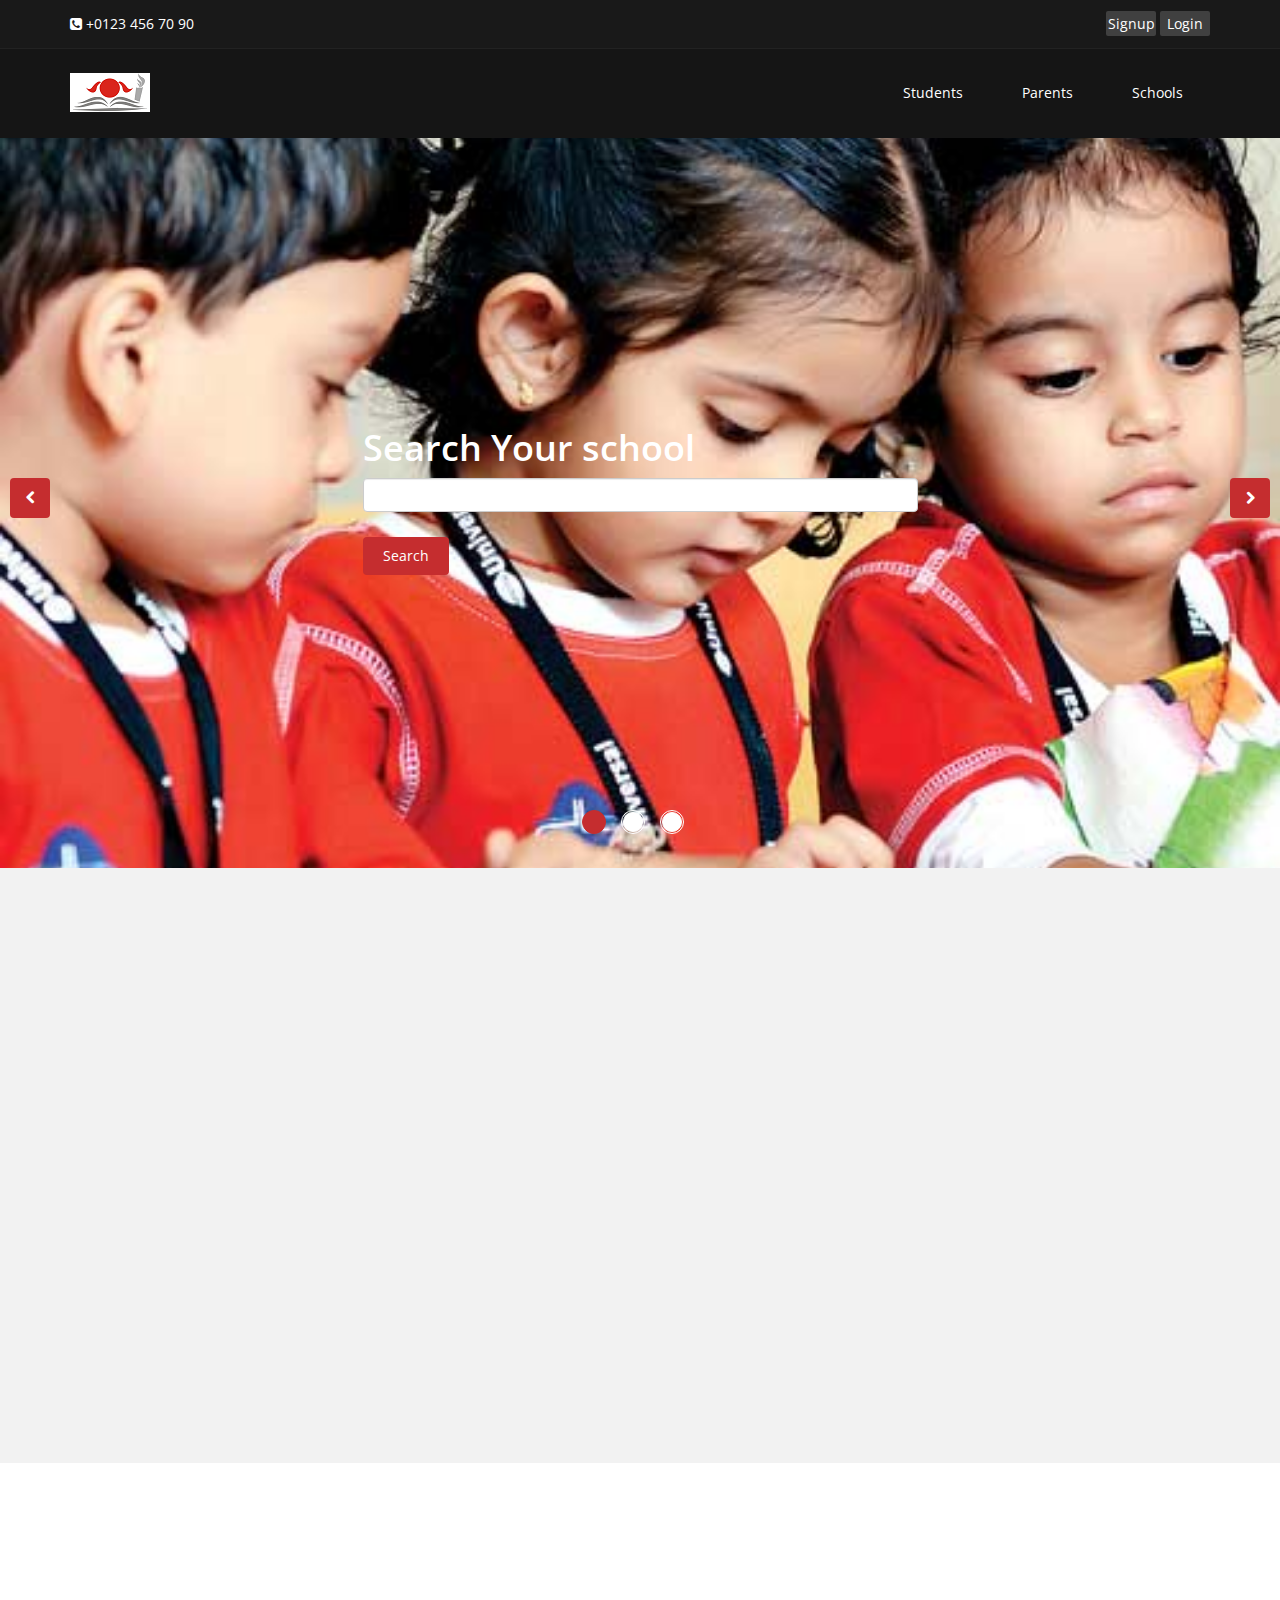
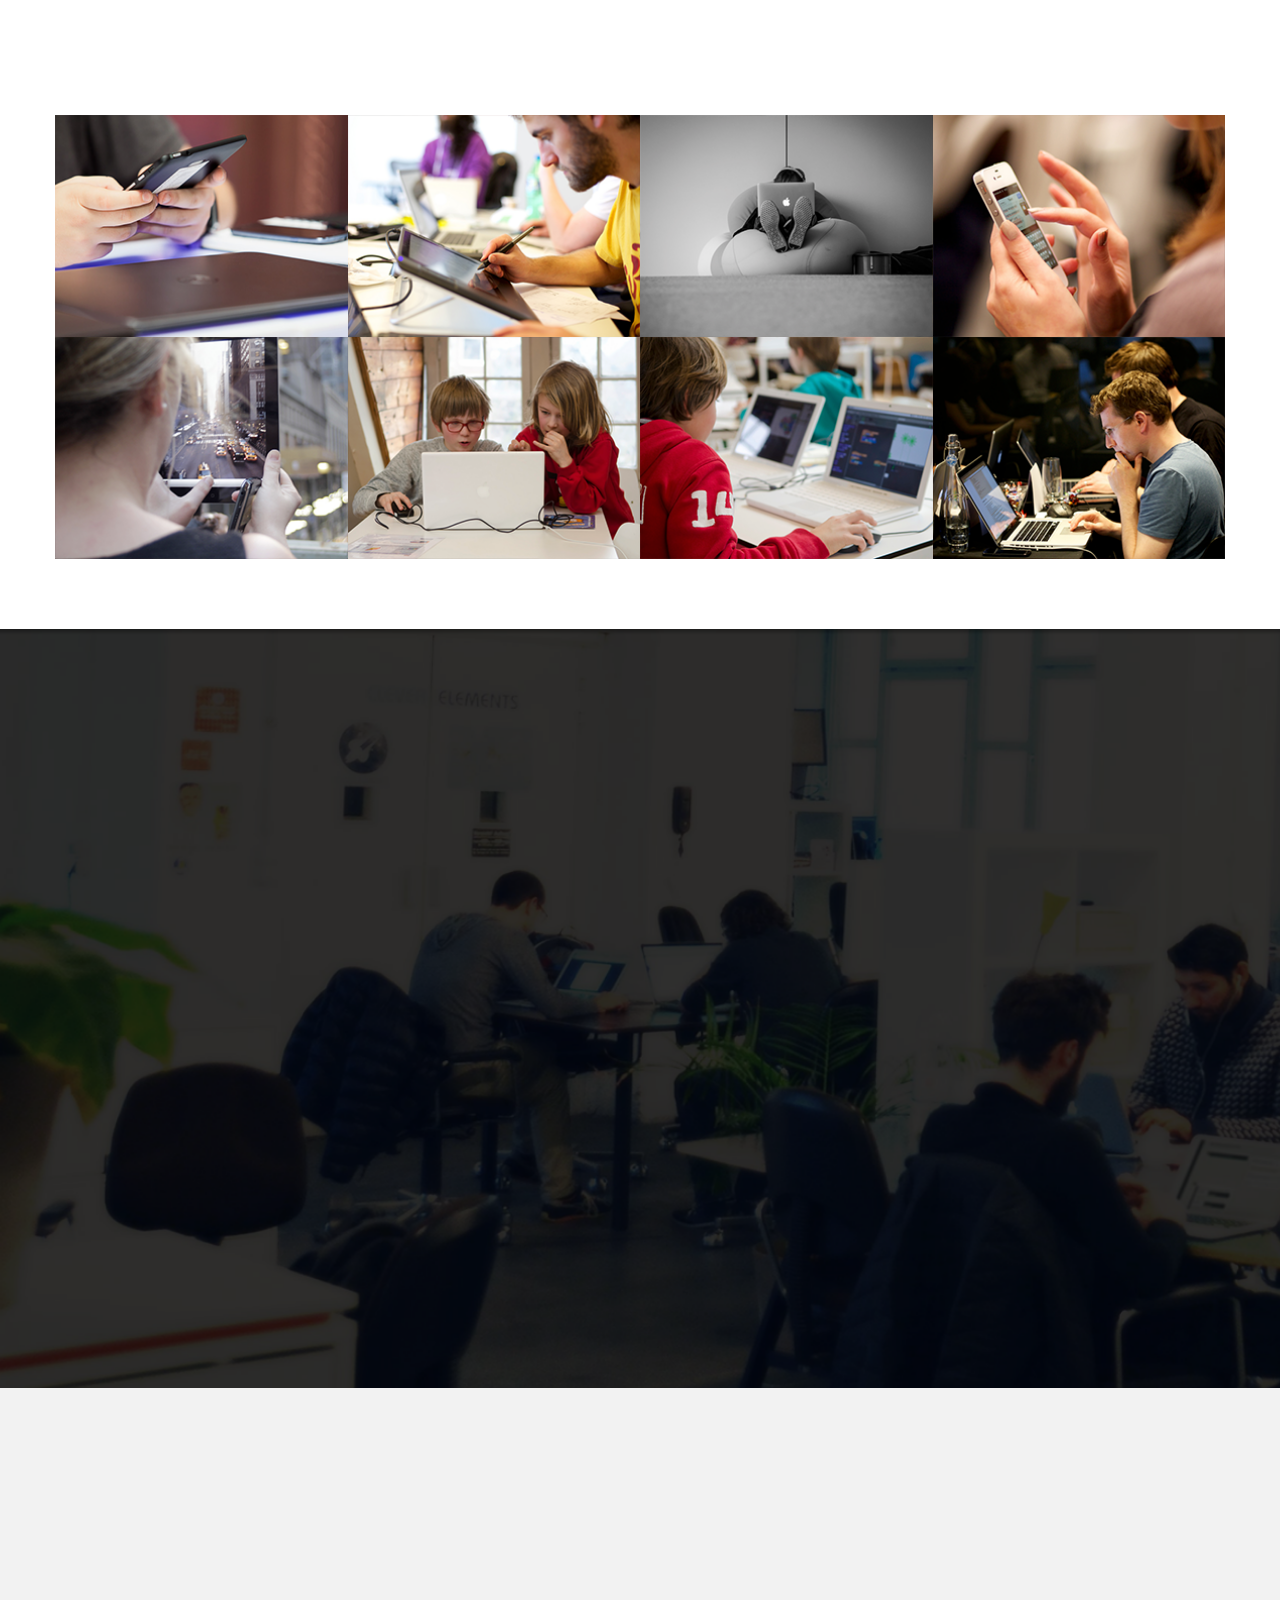
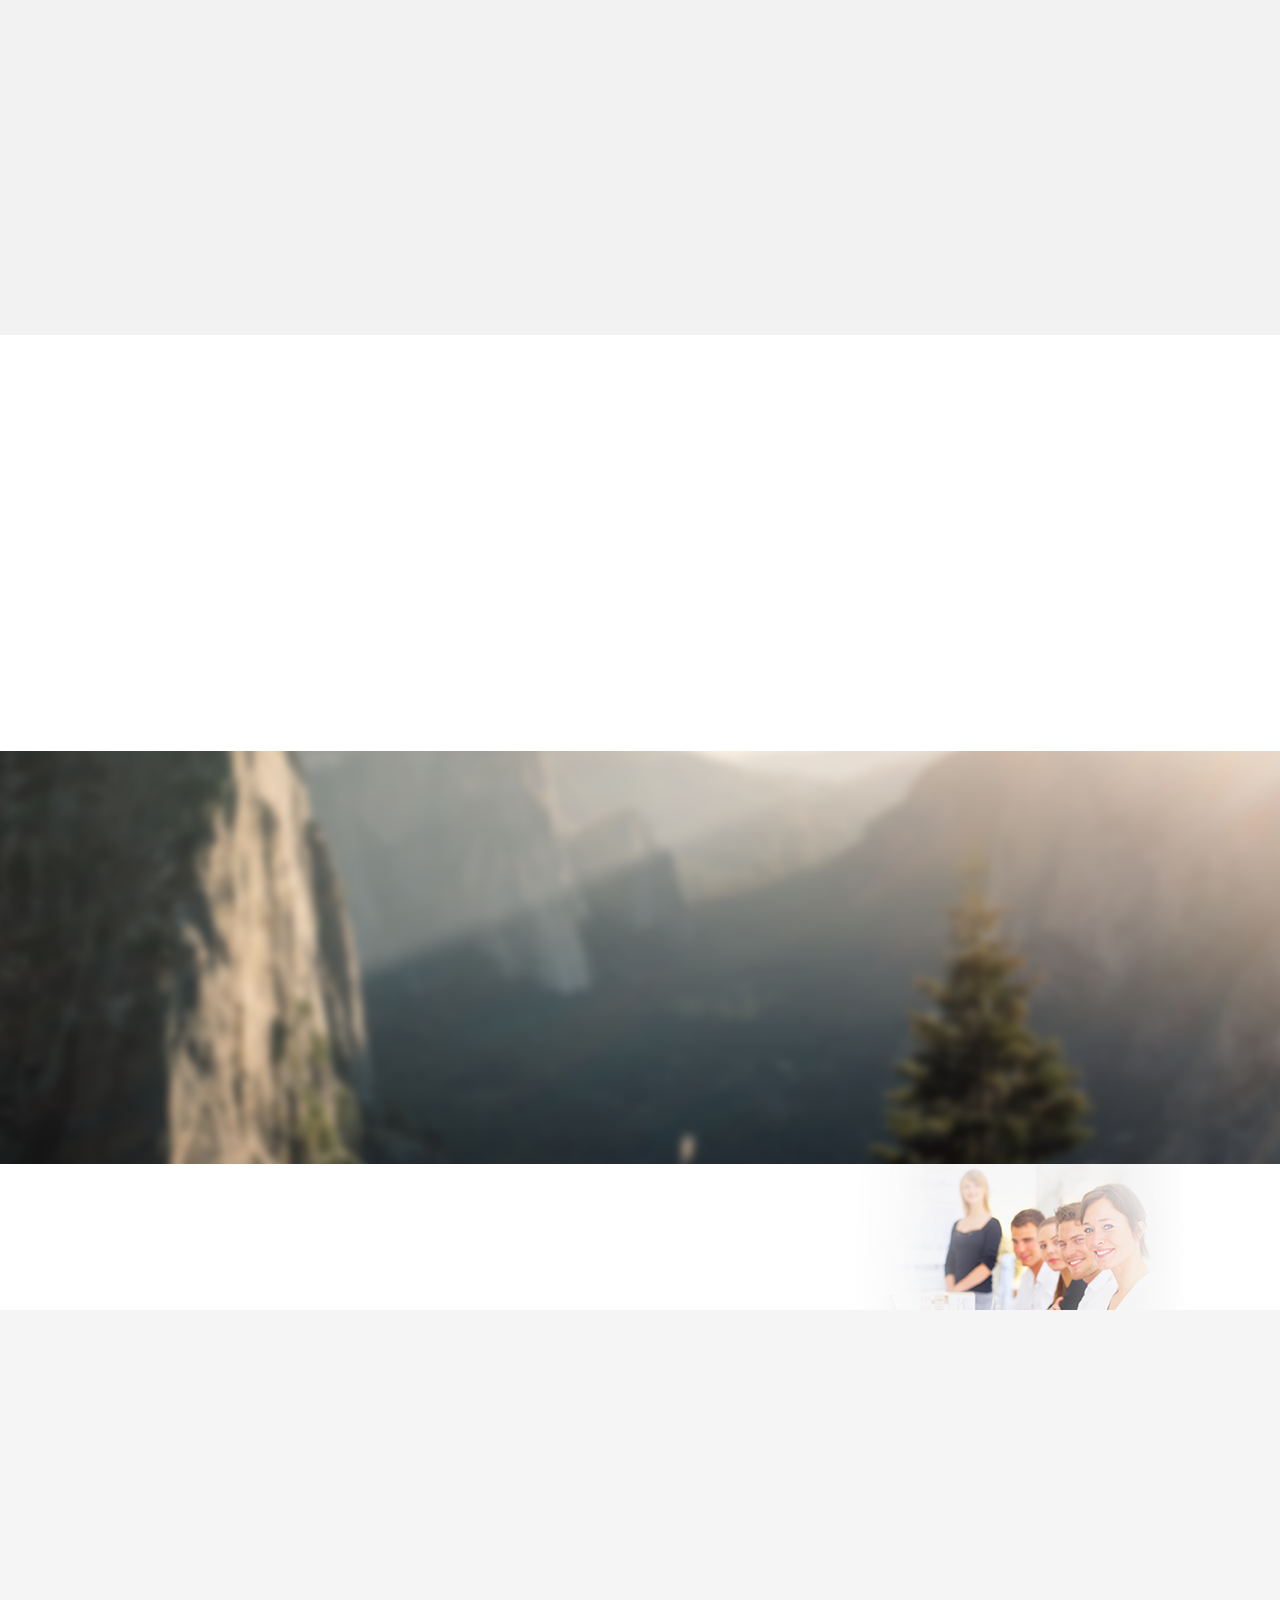
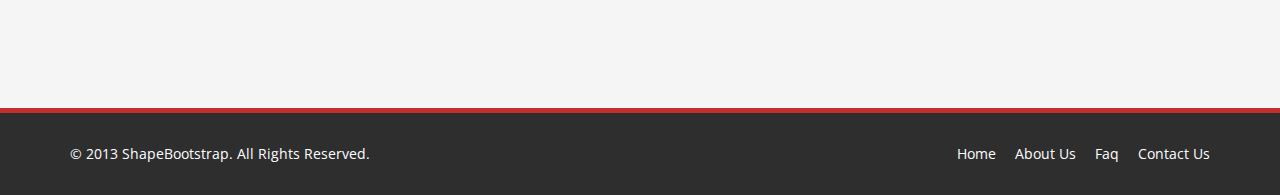
==== PrototypeV1.0/index.html @ 9d6544cd "Adding Newer Prototype" ====
<!DOCTYPE html>
<html lang="en">
<head>
    <meta charset="utf-8">
    <meta name="viewport" content="width=device-width, initial-scale=1.0">
    <meta name="description" content="">
    <meta name="author" content="">
    <title>Rate School</title>
	
	<!-- core CSS -->
    <link href="css/bootstrap.min.css" rel="stylesheet">
    <link href="css/font-awesome.min.css" rel="stylesheet">
    <link href="css/animate.min.css" rel="stylesheet">
    <link href="css/prettyPhoto.css" rel="stylesheet">
    <link href="css/main.css" rel="stylesheet">
    <link href="css/responsive.css" rel="stylesheet">
    <!--[if lt IE 9]>
    <script src="js/html5shiv.js"></script>
    <script src="js/respond.min.js"></script>
    <![endif]-->       
    <link rel="shortcut icon" href="images/ico/favicon.ico">
    <link rel="apple-touch-icon-precomposed" sizes="144x144" href="images/ico/apple-touch-icon-144-precomposed.png">
    <link rel="apple-touch-icon-precomposed" sizes="114x114" href="images/ico/apple-touch-icon-114-precomposed.png">
    <link rel="apple-touch-icon-precomposed" sizes="72x72" href="images/ico/apple-touch-icon-72-precomposed.png">
    <link rel="apple-touch-icon-precomposed" href="images/ico/apple-touch-icon-57-precomposed.png">
</head><!--/head-->

<body class="homepage">

    <header id="header">
        <div class="top-bar">
            <div class="container">
                <div class="row">
                    <div class="col-sm-6 col-xs-4">
                        <div class="top-number"><p><i class="fa fa-phone-square"></i>  +0123 456 70 90</p></div>
                    </div>
                    <div class="col-sm-6 col-xs-8">
                       <div class="social">
                            <ul class="social-share">
                                <li><a href="#">Signup</i></a></li>
                                <li><a href="#">Login</i></a></li>
                            </ul>
                            
                       </div>
                    </div>
                </div>
            </div><!--/.container-->
        </div><!--/.top-bar-->

        <nav class="navbar navbar-inverse" role="banner">
            <div class="container">
                <div class="navbar-header">
                    <button type="button" class="navbar-toggle" data-toggle="collapse" data-target=".navbar-collapse">
                        <span class="sr-only">Toggle navigation</span>
                        <span class="icon-bar"></span>
                        <span class="icon-bar"></span>
                        <span class="icon-bar"></span>
                    </button>
                    <a class="navbar-brand" href="index.html"><img src="images/logo.png" alt="logo"></a>
                </div>
				
                <div class="collapse navbar-collapse navbar-right">
                    <ul class="nav navbar-nav">
                        <li><a href="index.html">Students</a></li>
                        <li><a href="about-us.html">Parents</a></li>
                        <li><a href="services.html">Schools</a></li>
                        
                                                
                    </ul>
                </div>
            </div><!--/.container-->
        </nav><!--/nav-->
		
    </header><!--/header-->

    <section id="main-slider" class="no-margin">
        <div class="carousel slide">
            <ol class="carousel-indicators">
                <li data-target="#main-slider" data-slide-to="0" class="active"></li>
                <li data-target="#main-slider" data-slide-to="1"></li>
                <li data-target="#main-slider" data-slide-to="2"></li>
            </ol>
            <div class="carousel-inner">

                <div class="item active" style="background-image: url(images/slider/bg1.jpg)">
                    <div class="container">
                        <div class="row slide-margin">
						<div class="col-sm-3">
						</div>
                            <div class="col-sm-6">
                                <div class="carousel-content">
                                    <h1 class="animation animated-item-1">Search Your school</h1>
									
									
									<input type="text" name="name" class="form-control" required="required">
									<a class="btn-slide animation animated-item-3" href="#">Search</a>
									
                                    
                                </div>
                            </div>

                            <!-- <div class="col-sm-6 hidden-xs animation animated-item-4">
                                <div class="slider-img">
                                    <img src="images/slider/img1.png" class="img-responsive">
                                </div>
                            </div> -->

                        </div>
                    </div>
                </div><!--/.item-->

                <div class="item" style="background-image: url(images/slider/bg2.jpg)">
                    <div class="container">
                        <div class="row slide-margin">
                            <div class="col-sm-6">
                                <div class="carousel-content">
                                    <h1 class="animation animated-item-1">Lorem ipsum dolor sit amet consectetur adipisicing elit</h1>
                                    <h2 class="animation animated-item-2">Accusantium doloremque laudantium totam rem aperiam, eaque ipsa...</h2>
                                    <a class="btn-slide animation animated-item-3" href="#">Read More</a>
                                </div>
                            </div>

                            <div class="col-sm-6 hidden-xs animation animated-item-4">
                                <div class="slider-img">
                                    <img src="images/slider/img2.png" class="img-responsive">
                                </div>
                            </div>

                        </div>
                    </div>
                </div><!--/.item-->

                <div class="item" style="background-image: url(images/slider/bg3.jpg)">
                    <div class="container">
                        <div class="row slide-margin">
                            <div class="col-sm-6">
                                <div class="carousel-content">
                                    <h1 class="animation animated-item-1">Lorem ipsum dolor sit amet consectetur adipisicing elit</h1>
                                    <h2 class="animation animated-item-2">Accusantium doloremque laudantium totam rem aperiam, eaque ipsa...</h2>
                                    <a class="btn-slide animation animated-item-3" href="#">Read More</a>
                                </div>
                            </div>
                            <div class="col-sm-6 hidden-xs animation animated-item-4">
                                <div class="slider-img">
                                    <img src="images/slider/img3.png" class="img-responsive">
                                </div>
                            </div>
                        </div>
                    </div>
                </div><!--/.item-->
            </div><!--/.carousel-inner-->
        </div><!--/.carousel-->
        <a class="prev hidden-xs" href="#main-slider" data-slide="prev">
            <i class="fa fa-chevron-left"></i>
        </a>
        <a class="next hidden-xs" href="#main-slider" data-slide="next">
            <i class="fa fa-chevron-right"></i>
        </a>
    </section><!--/#main-slider-->

    <section id="feature" >
        <div class="container">
           <div class="center wow fadeInDown">
                <h2>Features</h2>
                <p class="lead">Lorem ipsum dolor sit amet, consectetur adipisicing elit, sed do eiusmod tempor incididunt ut <br> et dolore magna aliqua. Ut enim ad minim veniam</p>
            </div>

            <div class="row">
                <div class="features">
                    <div class="col-md-4 col-sm-6 wow fadeInDown" data-wow-duration="1000ms" data-wow-delay="600ms">
                        <div class="feature-wrap">
                            <i class="fa fa-bullhorn"></i>
                            <h2>Fresh and Clean</h2>
                            <h3>Lorem ipsum dolor sit amet, consectetur adipisicing elit</h3>
                        </div>
                    </div><!--/.col-md-4-->

                    <div class="col-md-4 col-sm-6 wow fadeInDown" data-wow-duration="1000ms" data-wow-delay="600ms">
                        <div class="feature-wrap">
                            <i class="fa fa-comments"></i>
                            <h2>Retina ready</h2>
                            <h3>Lorem ipsum dolor sit amet, consectetur adipisicing elit</h3>
                        </div>
                    </div><!--/.col-md-4-->

                    <div class="col-md-4 col-sm-6 wow fadeInDown" data-wow-duration="1000ms" data-wow-delay="600ms">
                        <div class="feature-wrap">
                            <i class="fa fa-cloud-download"></i>
                            <h2>Easy to customize</h2>
                            <h3>Lorem ipsum dolor sit amet, consectetur adipisicing elit</h3>
                        </div>
                    </div><!--/.col-md-4-->
                
                    <div class="col-md-4 col-sm-6 wow fadeInDown" data-wow-duration="1000ms" data-wow-delay="600ms">
                        <div class="feature-wrap">
                            <i class="fa fa-leaf"></i>
                            <h2>Adipisicing elit</h2>
                            <h3>Lorem ipsum dolor sit amet, consectetur adipisicing elit</h3>
                        </div>
                    </div><!--/.col-md-4-->

                    <div class="col-md-4 col-sm-6 wow fadeInDown" data-wow-duration="1000ms" data-wow-delay="600ms">
                        <div class="feature-wrap">
                            <i class="fa fa-cogs"></i>
                            <h2>Sed do eiusmod</h2>
                            <h3>Lorem ipsum dolor sit amet, consectetur adipisicing elit</h3>
                        </div>
                    </div><!--/.col-md-4-->

                    <div class="col-md-4 col-sm-6 wow fadeInDown" data-wow-duration="1000ms" data-wow-delay="600ms">
                        <div class="feature-wrap">
                            <i class="fa fa-heart"></i>
                            <h2>Labore et dolore</h2>
                            <h3>Lorem ipsum dolor sit amet, consectetur adipisicing elit</h3>
                        </div>
                    </div><!--/.col-md-4-->
                </div><!--/.services-->
            </div><!--/.row-->    
        </div><!--/.container-->
    </section><!--/#feature-->

    <section id="recent-works">
        <div class="container">
            <div class="center wow fadeInDown">
                <h2>Recent Works</h2>
                <p class="lead">Lorem ipsum dolor sit amet, consectetur adipisicing elit, sed do eiusmod tempor incididunt ut <br> et dolore magna aliqua. Ut enim ad minim veniam</p>
            </div>

            <div class="row">
                <div class="col-xs-12 col-sm-4 col-md-3">
                    <div class="recent-work-wrap">
                        <img class="img-responsive" src="images/portfolio/recent/item1.png" alt="">
                        <div class="overlay">
                            <div class="recent-work-inner">
                                <h3><a href="#">Business theme</a> </h3>
                                <p>There are many variations of passages of Lorem Ipsum available, but the majority</p>
                                <a class="preview" href="images/portfolio/full/item1.png" rel="prettyPhoto"><i class="fa fa-eye"></i> View</a>
                            </div> 
                        </div>
                    </div>
                </div>   

                <div class="col-xs-12 col-sm-4 col-md-3">
                    <div class="recent-work-wrap">
                        <img class="img-responsive" src="images/portfolio/recent/item2.png" alt="">
                        <div class="overlay">
                            <div class="recent-work-inner">
                                <h3><a href="#">Business theme</a></h3>
                                <p>There are many variations of passages of Lorem Ipsum available, but the majority</p>
                                <a class="preview" href="images/portfolio/full/item2.png" rel="prettyPhoto"><i class="fa fa-eye"></i> View</a>
                            </div> 
                        </div>
                    </div>
                </div> 

                <div class="col-xs-12 col-sm-4 col-md-3">
                    <div class="recent-work-wrap">
                        <img class="img-responsive" src="images/portfolio/recent/item3.png" alt="">
                        <div class="overlay">
                            <div class="recent-work-inner">
                                <h3><a href="#">Business theme </a></h3>
                                <p>There are many variations of passages of Lorem Ipsum available, but the majority</p>
                                <a class="preview" href="images/portfolio/full/item3.png" rel="prettyPhoto"><i class="fa fa-eye"></i> View</a>
                            </div> 
                        </div>
                    </div>
                </div>   

                <div class="col-xs-12 col-sm-4 col-md-3">
                    <div class="recent-work-wrap">
                        <img class="img-responsive" src="images/portfolio/recent/item4.png" alt="">
                        <div class="overlay">
                            <div class="recent-work-inner">
                                <h3><a href="#">Business theme </a></h3>
                                <p>There are many variations of passages of Lorem Ipsum available, but the majority</p>
                                <a class="preview" href="images/portfolio/full/item4.png" rel="prettyPhoto"><i class="fa fa-eye"></i> View</a>
                            </div> 
                        </div>
                    </div>
                </div>   
                
                <div class="col-xs-12 col-sm-4 col-md-3">
                    <div class="recent-work-wrap">
                        <img class="img-responsive" src="images/portfolio/recent/item5.png" alt="">
                        <div class="overlay">
                            <div class="recent-work-inner">
                                <h3><a href="#">Business theme</a></h3>
                                <p>There are many variations of passages of Lorem Ipsum available, but the majority</p>
                                <a class="preview" href="images/portfolio/full/item5.png" rel="prettyPhoto"><i class="fa fa-eye"></i> View</a>
                            </div> 
                        </div>
                    </div>
                </div>   

                <div class="col-xs-12 col-sm-4 col-md-3">
                    <div class="recent-work-wrap">
                        <img class="img-responsive" src="images/portfolio/recent/item6.png" alt="">
                        <div class="overlay">
                            <div class="recent-work-inner">
                                <h3><a href="#">Business theme </a></h3>
                                <p>There are many variations of passages of Lorem Ipsum available, but the majority</p>
                                <a class="preview" href="images/portfolio/full/item6.png" rel="prettyPhoto"><i class="fa fa-eye"></i> View</a>
                            </div> 
                        </div>
                    </div>
                </div> 

                <div class="col-xs-12 col-sm-4 col-md-3">
                    <div class="recent-work-wrap">
                        <img class="img-responsive" src="images/portfolio/recent/item7.png" alt="">
                        <div class="overlay">
                            <div class="recent-work-inner">
                                <h3><a href="#">Business theme </a></h3>
                                <p>There are many variations of passages of Lorem Ipsum available, but the majority</p>
                                <a class="preview" href="images/portfolio/full/item7.png" rel="prettyPhoto"><i class="fa fa-eye"></i> View</a>
                            </div> 
                        </div>
                    </div>
                </div>   

                <div class="col-xs-12 col-sm-4 col-md-3">
                    <div class="recent-work-wrap">
                        <img class="img-responsive" src="images/portfolio/recent/item8.png" alt="">
                        <div class="overlay">
                            <div class="recent-work-inner">
                                <h3><a href="#">Business theme </a></h3>
                                <p>There are many variations of passages of Lorem Ipsum available, but the majority</p>
                                <a class="preview" href="images/portfolio/full/item8.png" rel="prettyPhoto"><i class="fa fa-eye"></i> View</a>
                            </div> 
                        </div>
                    </div>
                </div>   
            </div><!--/.row-->
        </div><!--/.container-->
    </section><!--/#recent-works-->

    <section id="services" class="service-item">
	   <div class="container">
            <div class="center wow fadeInDown">
                <h2>Our Service</h2>
                <p class="lead">Lorem ipsum dolor sit amet, consectetur adipisicing elit, sed do eiusmod tempor incididunt ut <br> et dolore magna aliqua. Ut enim ad minim veniam</p>
            </div>

            <div class="row">

                <div class="col-sm-6 col-md-4">
                    <div class="media services-wrap wow fadeInDown">
                        <div class="pull-left">
                            <img class="img-responsive" src="images/services/services1.png">
                        </div>
                        <div class="media-body">
                            <h3 class="media-heading">SEO Marketing</h3>
                            <p>Lorem ipsum dolor sit ame consectetur adipisicing elit</p>
                        </div>
                    </div>
                </div>

                <div class="col-sm-6 col-md-4">
                    <div class="media services-wrap wow fadeInDown">
                        <div class="pull-left">
                            <img class="img-responsive" src="images/services/services2.png">
                        </div>
                        <div class="media-body">
                            <h3 class="media-heading">SEO Marketing</h3>
                            <p>Lorem ipsum dolor sit ame consectetur adipisicing elit</p>
                        </div>
                    </div>
                </div>

                <div class="col-sm-6 col-md-4">
                    <div class="media services-wrap wow fadeInDown">
                        <div class="pull-left">
                            <img class="img-responsive" src="images/services/services3.png">
                        </div>
                        <div class="media-body">
                            <h3 class="media-heading">SEO Marketing</h3>
                            <p>Lorem ipsum dolor sit ame consectetur adipisicing elit</p>
                        </div>
                    </div>
                </div>  

                <div class="col-sm-6 col-md-4">
                    <div class="media services-wrap wow fadeInDown">
                        <div class="pull-left">
                            <img class="img-responsive" src="images/services/services4.png">
                        </div>
                        <div class="media-body">
                            <h3 class="media-heading">SEO Marketing</h3>
                            <p>Lorem ipsum dolor sit ame consectetur adipisicing elit</p>
                        </div>
                    </div>
                </div>

                <div class="col-sm-6 col-md-4">
                    <div class="media services-wrap wow fadeInDown">
                        <div class="pull-left">
                            <img class="img-responsive" src="images/services/services5.png">
                        </div>
                        <div class="media-body">
                            <h3 class="media-heading">SEO Marketing</h3>
                            <p>Lorem ipsum dolor sit ame consectetur adipisicing elit</p>
                        </div>
                    </div>
                </div>

                <div class="col-sm-6 col-md-4">
                    <div class="media services-wrap wow fadeInDown">
                        <div class="pull-left">
                            <img class="img-responsive" src="images/services/services6.png">
                        </div>
                        <div class="media-body">
                            <h3 class="media-heading">SEO Marketing</h3>
                            <p>Lorem ipsum dolor sit ame consectetur adipisicing elit</p>
                        </div>
                    </div>
                </div>                                                
            </div><!--/.row-->
        </div><!--/.container-->
    </section><!--/#services-->

    <section id="middle">
        <div class="container">
            <div class="row">
                <div class="col-sm-6 wow fadeInDown">
                    <div class="skill">
                        <h2>Our Skills</h2>
                        <p>Lorem ipsum dolor sit amet, consectetur adipisicing elit, sed do eiusmod tempor incididunt ut labore et dolore magna aliqua.</p>

                        <div class="progress-wrap">
                            <h3>Graphic Design</h3>
                            <div class="progress">
                              <div class="progress-bar  color1" role="progressbar" aria-valuenow="40" aria-valuemin="0" aria-valuemax="100" style="width: 85%">
                                <span class="bar-width">85%</span>
                              </div>

                            </div>
                        </div>

                        <div class="progress-wrap">
                            <h3>HTML</h3>
                            <div class="progress">
                              <div class="progress-bar color2" role="progressbar" aria-valuenow="20" aria-valuemin="0" aria-valuemax="100" style="width: 95%">
                               <span class="bar-width">95%</span>
                              </div>
                            </div>
                        </div>

                        <div class="progress-wrap">
                            <h3>CSS</h3>
                            <div class="progress">
                              <div class="progress-bar color3" role="progressbar" aria-valuenow="60" aria-valuemin="0" aria-valuemax="100" style="width: 80%">
                                <span class="bar-width">80%</span>
                              </div>
                            </div>
                        </div>

                        <div class="progress-wrap">
                            <h3>Wordpress</h3>
                            <div class="progress">
                              <div class="progress-bar color4" role="progressbar" aria-valuenow="80" aria-valuemin="0" aria-valuemax="100" style="width: 90%">
                                <span class="bar-width">90%</span>
                              </div>
                            </div>
                        </div>
                    </div>

                </div><!--/.col-sm-6-->

                <div class="col-sm-6 wow fadeInDown">
                    <div class="accordion">
                        <h2>Why People like us?</h2>
                        <div class="panel-group" id="accordion1">
                          <div class="panel panel-default">
                            <div class="panel-heading active">
                              <h3 class="panel-title">
                                <a class="accordion-toggle" data-toggle="collapse" data-parent="#accordion1" href="#collapseOne1">
                                  Lorem ipsum dolor sit amet
                                  <i class="fa fa-angle-right pull-right"></i>
                                </a>
                              </h3>
                            </div>

                            <div id="collapseOne1" class="panel-collapse collapse in">
                              <div class="panel-body">
                                  <div class="media accordion-inner">
                                        <div class="pull-left">
                                            <img class="img-responsive" src="images/accordion1.png">
                                        </div>
                                        <div class="media-body">
                                             <h4>Adipisicing elit</h4>
                                             <p>Lorem ipsum dolor sit amet, consectetur adipisicing elit, sed do eiusmod tempor incididunt ut labore</p>
                                        </div>
                                  </div>
                              </div>
                            </div>
                          </div>

                          <div class="panel panel-default">
                            <div class="panel-heading">
                              <h3 class="panel-title">
                                <a class="accordion-toggle" data-toggle="collapse" data-parent="#accordion1" href="#collapseTwo1">
                                  Lorem ipsum dolor sit amet
                                  <i class="fa fa-angle-right pull-right"></i>
                                </a>
                              </h3>
                            </div>
                            <div id="collapseTwo1" class="panel-collapse collapse">
                              <div class="panel-body">
                                Anim pariatur cliche reprehenderit, enim eiusmod high life accusamus terry richardson ad squid. 3 wolf moon officia aute, non cupidatat skateboard dolor brunch. Food truck quinoa nesciunt laborum eiusmod. Brunch 3 wolf moon tempor.
                              </div>
                            </div>
                          </div>

                          <div class="panel panel-default">
                            <div class="panel-heading">
                              <h3 class="panel-title">
                                <a class="accordion-toggle" data-toggle="collapse" data-parent="#accordion1" href="#collapseThree1">
                                  Lorem ipsum dolor sit amet
                                  <i class="fa fa-angle-right pull-right"></i>
                                </a>
                              </h3>
                            </div>
                            <div id="collapseThree1" class="panel-collapse collapse">
                              <div class="panel-body">
                                Anim pariatur cliche reprehenderit, enim eiusmod high life accusamus terry richardson ad squid. 3 wolf moon officia aute, non cupidatat skateboard dolor brunch. Food truck quinoa nesciunt laborum eiusmod. Brunch 3 wolf moon tempor.
                              </div>
                            </div>
                          </div>

                          <div class="panel panel-default">
                            <div class="panel-heading">
                              <h3 class="panel-title">
                                <a class="accordion-toggle" data-toggle="collapse" data-parent="#accordion1" href="#collapseFour1">
                                  Lorem ipsum dolor sit amet
                                  <i class="fa fa-angle-right pull-right"></i>
                                </a>
                              </h3>
                            </div>
                            <div id="collapseFour1" class="panel-collapse collapse">
                              <div class="panel-body">
                                Anim pariatur cliche reprehenderit, enim eiusmod high life accusamus terry richardson ad squid. 3 wolf moon officia aute, non cupidatat skateboard dolor brunch. Food truck quinoa nesciunt laborum eiusmod. Brunch 3 wolf moon tempor.
                              </div>
                            </div>
                          </div>
                        </div><!--/#accordion1-->
                    </div>
                </div>

            </div><!--/.row-->
        </div><!--/.container-->
    </section><!--/#middle-->

    <section id="content">
        <div class="container">
            <div class="row">
                <div class="col-xs-12 col-sm-8 wow fadeInDown">
                   <div class="tab-wrap"> 
                        <div class="media">
                            <div class="parrent pull-left">
                                <ul class="nav nav-tabs nav-stacked">
                                    <li class=""><a href="#tab1" data-toggle="tab" class="analistic-01">Responsive Web Design</a></li>
                                    <li class="active"><a href="#tab2" data-toggle="tab" class="analistic-02">Premium Plugin Included</a></li>
                                    <li class=""><a href="#tab3" data-toggle="tab" class="tehnical">Predefine Layout</a></li>
                                    <li class=""><a href="#tab4" data-toggle="tab" class="tehnical">Our Philosopy</a></li>
                                    <li class=""><a href="#tab5" data-toggle="tab" class="tehnical">What We Do?</a></li>
                                </ul>
                            </div>

                            <div class="parrent media-body">
                                <div class="tab-content">
                                    <div class="tab-pane fade" id="tab1">
                                        <div class="media">
                                           <div class="pull-left">
                                                <img class="img-responsive" src="images/tab2.png">
                                            </div>
                                            <div class="media-body">
                                                 <h2>Adipisicing elit</h2>
                                                 <p>There are many variations of passages of Lorem Ipsum available, but the majority have suffered alteration in some form, by injected humour, or randomised words which don't look even slightly believable. If you are going to use.</p>
                                            </div>
                                        </div>
                                    </div>

                                     <div class="tab-pane fade active in" id="tab2">
                                        <div class="media">
                                           <div class="pull-left">
                                                <img class="img-responsive" src="images/tab1.png">
                                            </div>
                                            <div class="media-body">
                                                 <h2>Adipisicing elit</h2>
                                                 <p>There are many variations of passages of Lorem Ipsum available, but the majority have suffered alteration in some form, by injected humour, or randomised words which don't look even slightly believable. If you are going to use.
                                                 </p>
                                            </div>
                                        </div>
                                     </div>

                                     <div class="tab-pane fade" id="tab3">
                                        <p>Lorem ipsum dolor sit amet, consectetur adipisicing elit, sed do eiusmod tempor incididunt ut labore et dolore magna aliqua. Ut enim ad minim veniam, quis nostrud exercitation ullamco laboris nisi ut aliquip ex ea commodo consequat. Duis aute irure dolor in reprehenderit.</p>
                                     </div>
                                     
                                     <div class="tab-pane fade" id="tab4">
                                        <p>There are many variations of passages of Lorem Ipsum available, but the majority have suffered alteration in some form, by injected humour, or randomised words which don't look even slightly believable. If you are going to use a passage of Lorem Ipsum, you need to be sure there isn't anything embarrassing hidden in the middle of text. All the Lorem Ipsum generators on the Internet tend to repeat predefined chunks as necessary, making this the first true generator on the Internet. It uses a dictionary of over 200 Latin words</p>
                                     </div>

                                     <div class="tab-pane fade" id="tab5">
                                        <p>There are many variations of passages of Lorem Ipsum available, but the majority have suffered alteration in some form, by injected humour, or randomised words which don't look even slightly believable. If you are going to use a passage of Lorem Ipsum, you need to be sure there isn't anything embarrassing hidden in the middle of text. All the Lorem Ipsum generators on the Internet tend to repeat predefined chunks as necessary, making this the first true generator on the Internet. It uses a dictionary of over 200 Latin words, combined with a handful of model sentence structures,</p>
                                     </div>
                                </div> <!--/.tab-content-->  
                            </div> <!--/.media-body--> 
                        </div> <!--/.media-->     
                    </div><!--/.tab-wrap-->               
                </div><!--/.col-sm-6-->

                <div class="col-xs-12 col-sm-4 wow fadeInDown">
                    <div class="testimonial">
                        <h2>Testimonials</h2>
                         <div class="media testimonial-inner">
                            <div class="pull-left">
                                <img class="img-responsive img-circle" src="images/testimonials1.png">
                            </div>
                            <div class="media-body">
                                <p>Lorem ipsum dolor sit amet, consectetur adipisicing elit, sed do eiusmod tempor incididunt</p>
                                <span><strong>-John Doe/</strong> Director of corlate.com</span>
                            </div>
                         </div>

                         <div class="media testimonial-inner">
                            <div class="pull-left">
                                <img class="img-responsive img-circle" src="images/testimonials1.png">
                            </div>
                            <div class="media-body">
                                <p>Lorem ipsum dolor sit amet, consectetur adipisicing elit, sed do eiusmod tempor incididunt</p>
                                <span><strong>-John Doe/</strong> Director of corlate.com</span>
                            </div>
                         </div>

                    </div>
                </div>

            </div><!--/.row-->
        </div><!--/.container-->
    </section><!--/#content-->

    <section id="partner">
        <div class="container">
            <div class="center wow fadeInDown">
                <h2>Our Partners</h2>
                <p class="lead">Lorem ipsum dolor sit amet, consectetur adipisicing elit, sed do eiusmod tempor incididunt ut <br> et dolore magna aliqua. Ut enim ad minim veniam</p>
            </div>    

            <div class="partners">
                <ul>
                    <li> <a href="#"><img class="img-responsive wow fadeInDown" data-wow-duration="1000ms" data-wow-delay="300ms" src="images/partners/partner1.png"></a></li>
                    <li> <a href="#"><img class="img-responsive wow fadeInDown" data-wow-duration="1000ms" data-wow-delay="600ms" src="images/partners/partner2.png"></a></li>
                    <li> <a href="#"><img class="img-responsive wow fadeInDown" data-wow-duration="1000ms" data-wow-delay="900ms" src="images/partners/partner3.png"></a></li>
                    <li> <a href="#"><img class="img-responsive wow fadeInDown" data-wow-duration="1000ms" data-wow-delay="1200ms" src="images/partners/partner4.png"></a></li>
                    <li> <a href="#"><img class="img-responsive wow fadeInDown" data-wow-duration="1000ms" data-wow-delay="1500ms" src="images/partners/partner5.png"></a></li>
                </ul>
            </div>        
        </div><!--/.container-->
    </section><!--/#partner-->

    <section id="conatcat-info">
        <div class="container">
            <div class="row">
                <div class="col-sm-8">
                    <div class="media contact-info wow fadeInDown" data-wow-duration="1000ms" data-wow-delay="600ms">
                        <div class="pull-left">
                            <i class="fa fa-phone"></i>
                        </div>
                        <div class="media-body">
                            <h2>Have a question or need a custom quote?</h2>
                            <p>Lorem ipsum dolor sit amet, consectetur adipisicing elit, sed do eiusmod tempor incididunt ut labore dolore magna aliqua. Ut enim ad minim veniam, quis nostrud exercitation +0123 456 70 80</p>
                        </div>
                    </div>
                </div>
            </div>
        </div><!--/.container-->    
    </section><!--/#conatcat-info-->

    <section id="bottom">
        <div class="container wow fadeInDown" data-wow-duration="1000ms" data-wow-delay="600ms">
            <div class="row">
                <div class="col-md-3 col-sm-6">
                    <div class="widget">
                        <h3>Company</h3>
                        <ul>
                            <li><a href="#">About us</a></li>
                            <li><a href="#">We are hiring</a></li>
                            <li><a href="#">Meet the team</a></li>
                            <li><a href="#">Copyright</a></li>
                            <li><a href="#">Terms of use</a></li>
                            <li><a href="#">Privacy policy</a></li>
                            <li><a href="#">Contact us</a></li>
                        </ul>
                    </div>    
                </div><!--/.col-md-3-->

                <div class="col-md-3 col-sm-6">
                    <div class="widget">
                        <h3>Support</h3>
                        <ul>
                            <li><a href="#">Faq</a></li>
                            <li><a href="#">Blog</a></li>
                            <li><a href="#">Forum</a></li>
                            <li><a href="#">Documentation</a></li>
                            <li><a href="#">Refund policy</a></li>
                            <li><a href="#">Ticket system</a></li>
                            <li><a href="#">Billing system</a></li>
                        </ul>
                    </div>    
                </div><!--/.col-md-3-->

                <div class="col-md-3 col-sm-6">
                    <div class="widget">
                        <h3>Developers</h3>
                        <ul>
                            <li><a href="#">Web Development</a></li>
                            <li><a href="#">SEO Marketing</a></li>
                            <li><a href="#">Theme</a></li>
                            <li><a href="#">Development</a></li>
                            <li><a href="#">Email Marketing</a></li>
                            <li><a href="#">Plugin Development</a></li>
                            <li><a href="#">Article Writing</a></li>
                        </ul>
                    </div>    
                </div><!--/.col-md-3-->

                <div class="col-md-3 col-sm-6">
                    <div class="widget">
                        <h3>Our Partners</h3>
                        <ul>
                            <li><a href="#">Adipisicing Elit</a></li>
                            <li><a href="#">Eiusmod</a></li>
                            <li><a href="#">Tempor</a></li>
                            <li><a href="#">Veniam</a></li>
                            <li><a href="#">Exercitation</a></li>
                            <li><a href="#">Ullamco</a></li>
                            <li><a href="#">Laboris</a></li>
                        </ul>
                    </div>    
                </div><!--/.col-md-3-->
            </div>
        </div>
    </section><!--/#bottom-->

    <footer id="footer" class="midnight-blue">
        <div class="container">
            <div class="row">
                <div class="col-sm-6">
                    &copy; 2013 <a target="_blank" href="http://shapebootstrap.net/" title="Free Twitter Bootstrap WordPress Themes and HTML templates">ShapeBootstrap</a>. All Rights Reserved.
                </div>
                <div class="col-sm-6">
                    <ul class="pull-right">
                        <li><a href="#">Home</a></li>
                        <li><a href="#">About Us</a></li>
                        <li><a href="#">Faq</a></li>
                        <li><a href="#">Contact Us</a></li>
                    </ul>
                </div>
            </div>
        </div>
    </footer><!--/#footer-->

    <script src="js/jquery.js"></script>
    <script src="js/bootstrap.min.js"></script>
    <script src="js/jquery.prettyPhoto.js"></script>
    <script src="js/jquery.isotope.min.js"></script>
    <script src="js/main.js"></script>
    <script src="js/wow.min.js"></script>
</body>
</html>
---- PrototypeV1.0/css/prettyPhoto.css ----
div.pp_default .pp_top,div.pp_default .pp_top .pp_middle,div.pp_default .pp_top .pp_left,div.pp_default .pp_top .pp_right,div.pp_default .pp_bottom,div.pp_default .pp_bottom .pp_left,div.pp_default .pp_bottom .pp_middle,div.pp_default .pp_bottom .pp_right{height:13px}
div.pp_default .pp_top .pp_left{background:url(../images/prettyPhoto/default/sprite.png) -78px -93px no-repeat}
div.pp_default .pp_top .pp_middle{background:url(../images/prettyPhoto/default/sprite_x.png) top left repeat-x}
div.pp_default .pp_top .pp_right{background:url(../images/prettyPhoto/default/sprite.png) -112px -93px no-repeat}
div.pp_default .pp_content .ppt{color:#f8f8f8}
div.pp_default .pp_content_container .pp_left{background:url(../images/prettyPhoto/default/sprite_y.png) -7px 0 repeat-y;padding-left:13px}
div.pp_default .pp_content_container .pp_right{background:url(../images/prettyPhoto/default/sprite_y.png) top right repeat-y;padding-right:13px}
div.pp_default .pp_next:hover{background:url(../images/prettyPhoto/default/sprite_next.png) center right no-repeat;cursor:pointer}
div.pp_default .pp_previous:hover{background:url(../images/prettyPhoto/default/sprite_prev.png) center left no-repeat;cursor:pointer}
div.pp_default .pp_expand{background:url(../images/prettyPhoto/default/sprite.png) 0 -29px no-repeat;cursor:pointer;width:28px;height:28px}
div.pp_default .pp_expand:hover{background:url(../images/prettyPhoto/default/sprite.png) 0 -56px no-repeat;cursor:pointer}
div.pp_default .pp_contract{background:url(../images/prettyPhoto/default/sprite.png) 0 -84px no-repeat;cursor:pointer;width:28px;height:28px}
div.pp_default .pp_contract:hover{background:url(../images/prettyPhoto/default/sprite.png) 0 -113px no-repeat;cursor:pointer}
div.pp_default .pp_close{width:30px;height:30px;background:url(../images/prettyPhoto/default/sprite.png) 2px 1px no-repeat;cursor:pointer}
div.pp_default .pp_gallery ul li a{background:url(../images/prettyPhoto/default/default_thumb.png) center center #f8f8f8;border:1px solid #aaa}
div.pp_default .pp_social{margin-top:7px}
div.pp_default .pp_gallery a.pp_arrow_previous,div.pp_default .pp_gallery a.pp_arrow_next{position:static;left:auto}
div.pp_default .pp_nav .pp_play,div.pp_default .pp_nav .pp_pause{background:url(../images/prettyPhoto/default/sprite.png) -51px 1px no-repeat;height:30px;width:30px}
div.pp_default .pp_nav .pp_pause{background-position:-51px -29px}
div.pp_default a.pp_arrow_previous,div.pp_default a.pp_arrow_next{background:url(../images/prettyPhoto/default/sprite.png) -31px -3px no-repeat;height:20px;width:20px;margin:4px 0 0}
div.pp_default a.pp_arrow_next{left:52px;background-position:-82px -3px}
div.pp_default .pp_content_container .pp_details{margin-top:5px}
div.pp_default .pp_nav{clear:none;height:30px;width:110px;position:relative}
div.pp_default .pp_nav .currentTextHolder{font-family:Georgia;font-style:italic;color:#999;font-size:11px;left:75px;line-height:25px;position:absolute;top:2px;margin:0;padding:0 0 0 10px}
div.pp_default .pp_close:hover,div.pp_default .pp_nav .pp_play:hover,div.pp_default .pp_nav .pp_pause:hover,div.pp_default .pp_arrow_next:hover,div.pp_default .pp_arrow_previous:hover{opacity:0.7}
div.pp_default .pp_description{font-size:11px;font-weight:700;line-height:14px;margin:5px 50px 5px 0}
div.pp_default .pp_bottom .pp_left{background:url(../images/prettyPhoto/default/sprite.png) -78px -127px no-repeat}
div.pp_default .pp_bottom .pp_middle{background:url(../images/prettyPhoto/default/sprite_x.png) bottom left repeat-x}
div.pp_default .pp_bottom .pp_right{background:url(../images/prettyPhoto/default/sprite.png) -112px -127px no-repeat}
div.pp_default .pp_loaderIcon{background:url(../images/prettyPhoto/default/loader.gif) center center no-repeat}
div.light_rounded .pp_top .pp_left{background:url(../images/prettyPhoto/light_rounded/sprite.png) -88px -53px no-repeat}
div.light_rounded .pp_top .pp_right{background:url(../images/prettyPhoto/light_rounded/sprite.png) -110px -53px no-repeat}
div.light_rounded .pp_next:hover{background:url(../images/prettyPhoto/light_rounded/btnNext.png) center right no-repeat;cursor:pointer}
div.light_rounded .pp_previous:hover{background:url(../images/prettyPhoto/light_rounded/btnPrevious.png) center left no-repeat;cursor:pointer}
div.light_rounded .pp_expand{background:url(../images/prettyPhoto/light_rounded/sprite.png) -31px -26px no-repeat;cursor:pointer}
div.light_rounded .pp_expand:hover{background:url(../images/prettyPhoto/light_rounded/sprite.png) -31px -47px no-repeat;cursor:pointer}
div.light_rounded .pp_contract{background:url(../images/prettyPhoto/light_rounded/sprite.png) 0 -26px no-repeat;cursor:pointer}
div.light_rounded .pp_contract:hover{background:url(../images/prettyPhoto/light_rounded/sprite.png) 0 -47px no-repeat;cursor:pointer}
div.light_rounded .pp_close{width:75px;height:22px;background:url(../images/prettyPhoto/light_rounded/sprite.png) -1px -1px no-repeat;cursor:pointer}
div.light_rounded .pp_nav .pp_play{background:url(../images/prettyPhoto/light_rounded/sprite.png) -1px -100px no-repeat;height:15px;width:14px}
div.light_rounded .pp_nav .pp_pause{background:url(../images/prettyPhoto/light_rounded/sprite.png) -24px -100px no-repeat;height:15px;width:14px}
div.light_rounded .pp_arrow_previous{background:url(../images/prettyPhoto/light_rounded/sprite.png) 0 -71px no-repeat}
div.light_rounded .pp_arrow_next{background:url(../images/prettyPhoto/light_rounded/sprite.png) -22px -71px no-repeat}
div.light_rounded .pp_bottom .pp_left{background:url(../images/prettyPhoto/light_rounded/sprite.png) -88px -80px no-repeat}
div.light_rounded .pp_bottom .pp_right{background:url(../images/prettyPhoto/light_rounded/sprite.png) -110px -80px no-repeat}
div.dark_rounded .pp_top .pp_left{background:url(../images/prettyPhoto/dark_rounded/sprite.png) -88px -53px no-repeat}
div.dark_rounded .pp_top .pp_right{background:url(../images/prettyPhoto/dark_rounded/sprite.png) -110px -53px no-repeat}
div.dark_rounded .pp_content_container .pp_left{background:url(../images/prettyPhoto/dark_rounded/contentPattern.png) top left repeat-y}
div.dark_rounded .pp_content_container .pp_right{background:url(../images/prettyPhoto/dark_rounded/contentPattern.png) top right repeat-y}
div.dark_rounded .pp_next:hover{background:url(../images/prettyPhoto/dark_rounded/btnNext.png) center right no-repeat;cursor:pointer}
div.dark_rounded .pp_previous:hover{background:url(../images/prettyPhoto/dark_rounded/btnPrevious.png) center left no-repeat;cursor:pointer}
div.dark_rounded .pp_expand{background:url(../images/prettyPhoto/dark_rounded/sprite.png) -31px -26px no-repeat;cursor:pointer}
div.dark_rounded .pp_expand:hover{background:url(../images/prettyPhoto/dark_rounded/sprite.png) -31px -47px no-repeat;cursor:pointer}
div.dark_rounded .pp_contract{background:url(../images/prettyPhoto/dark_rounded/sprite.png) 0 -26px no-repeat;cursor:pointer}
div.dark_rounded .pp_contract:hover{background:url(../images/prettyPhoto/dark_rounded/sprite.png) 0 -47px no-repeat;cursor:pointer}
div.dark_rounded .pp_close{width:75px;height:22px;background:url(../images/prettyPhoto/dark_rounded/sprite.png) -1px -1px no-repeat;cursor:pointer}
div.dark_rounded .pp_description{margin-right:85px;color:#fff}
div.dark_rounded .pp_nav .pp_play{background:url(../images/prettyPhoto/dark_rounded/sprite.png) -1px -100px no-repeat;height:15px;width:14px}
div.dark_rounded .pp_nav .pp_pause{background:url(../images/prettyPhoto/dark_rounded/sprite.png) -24px -100px no-repeat;height:15px;width:14px}
div.dark_rounded .pp_arrow_previous{background:url(../images/prettyPhoto/dark_rounded/sprite.png) 0 -71px no-repeat}
div.dark_rounded .pp_arrow_next{background:url(../images/prettyPhoto/dark_rounded/sprite.png) -22px -71px no-repeat}
div.dark_rounded .pp_bottom .pp_left{background:url(../images/prettyPhoto/dark_rounded/sprite.png) -88px -80px no-repeat}
div.dark_rounded .pp_bottom .pp_right{background:url(../images/prettyPhoto/dark_rounded/sprite.png) -110px -80px no-repeat}
div.dark_rounded .pp_loaderIcon{background:url(../images/prettyPhoto/dark_rounded/loader.gif) center center no-repeat}
div.dark_square .pp_left,div.dark_square .pp_middle,div.dark_square .pp_right,div.dark_square .pp_content{background:#000}
div.dark_square .pp_description{color:#fff;margin:0 85px 0 0}
div.dark_square .pp_loaderIcon{background:url(../images/prettyPhoto/dark_square/loader.gif) center center no-repeat}
div.dark_square .pp_expand{background:url(../images/prettyPhoto/dark_square/sprite.png) -31px -26px no-repeat;cursor:pointer}
div.dark_square .pp_expand:hover{background:url(../images/prettyPhoto/dark_square/sprite.png) -31px -47px no-repeat;cursor:pointer}
div.dark_square .pp_contract{background:url(../images/prettyPhoto/dark_square/sprite.png) 0 -26px no-repeat;cursor:pointer}
div.dark_square .pp_contract:hover{background:url(../images/prettyPhoto/dark_square/sprite.png) 0 -47px no-repeat;cursor:pointer}
div.dark_square .pp_close{width:75px;height:22px;background:url(../images/prettyPhoto/dark_square/sprite.png) -1px -1px no-repeat;cursor:pointer}
div.dark_square .pp_nav{clear:none}
div.dark_square .pp_nav .pp_play{background:url(../images/prettyPhoto/dark_square/sprite.png) -1px -100px no-repeat;height:15px;width:14px}
div.dark_square .pp_nav .pp_pause{background:url(../images/prettyPhoto/dark_square/sprite.png) -24px -100px no-repeat;height:15px;width:14px}
div.dark_square .pp_arrow_previous{background:url(../images/prettyPhoto/dark_square/sprite.png) 0 -71px no-repeat}
div.dark_square .pp_arrow_next{background:url(../images/prettyPhoto/dark_square/sprite.png) -22px -71px no-repeat}
div.dark_square .pp_next:hover{background:url(../images/prettyPhoto/dark_square/btnNext.png) center right no-repeat;cursor:pointer}
div.dark_square .pp_previous:hover{background:url(../images/prettyPhoto/dark_square/btnPrevious.png) center left no-repeat;cursor:pointer}
div.light_square .pp_expand{background:url(../images/prettyPhoto/light_square/sprite.png) -31px -26px no-repeat;cursor:pointer}
div.light_square .pp_expand:hover{background:url(../images/prettyPhoto/light_square/sprite.png) -31px -47px no-repeat;cursor:pointer}
div.light_square .pp_contract{background:url(../images/prettyPhoto/light_square/sprite.png) 0 -26px no-repeat;cursor:pointer}
div.light_square .pp_contract:hover{background:url(../images/prettyPhoto/light_square/sprite.png) 0 -47px no-repeat;cursor:pointer}
div.light_square .pp_close{width:75px;height:22px;background:url(../images/prettyPhoto/light_square/sprite.png) -1px -1px no-repeat;cursor:pointer}
div.light_square .pp_nav .pp_play{background:url(../images/prettyPhoto/light_square/sprite.png) -1px -100px no-repeat;height:15px;width:14px}
div.light_square .pp_nav .pp_pause{background:url(../images/prettyPhoto/light_square/sprite.png) -24px -100px no-repeat;height:15px;width:14px}
div.light_square .pp_arrow_previous{background:url(../images/prettyPhoto/light_square/sprite.png) 0 -71px no-repeat}
div.light_square .pp_arrow_next{background:url(../images/prettyPhoto/light_square/sprite.png) -22px -71px no-repeat}
div.light_square .pp_next:hover{background:url(../images/prettyPhoto/light_square/btnNext.png) center right no-repeat;cursor:pointer}
div.light_square .pp_previous:hover{background:url(../images/prettyPhoto/light_square/btnPrevious.png) center left no-repeat;cursor:pointer}
div.facebook .pp_top .pp_left{background:url(../images/prettyPhoto/facebook/sprite.png) -88px -53px no-repeat}
div.facebook .pp_top .pp_middle{background:url(../images/prettyPhoto/facebook/contentPatternTop.png) top left repeat-x}
div.facebook .pp_top .pp_right{background:url(../images/prettyPhoto/facebook/sprite.png) -110px -53px no-repeat}
div.facebook .pp_content_container .pp_left{background:url(../images/prettyPhoto/facebook/contentPatternLeft.png) top left repeat-y}
div.facebook .pp_content_container .pp_right{background:url(../images/prettyPhoto/facebook/contentPatternRight.png) top right repeat-y}
div.facebook .pp_expand{background:url(../images/prettyPhoto/facebook/sprite.png) -31px -26px no-repeat;cursor:pointer}
div.facebook .pp_expand:hover{background:url(../images/prettyPhoto/facebook/sprite.png) -31px -47px no-repeat;cursor:pointer}
div.facebook .pp_contract{background:url(../images/prettyPhoto/facebook/sprite.png) 0 -26px no-repeat;cursor:pointer}
div.facebook .pp_contract:hover{background:url(../images/prettyPhoto/facebook/sprite.png) 0 -47px no-repeat;cursor:pointer}
div.facebook .pp_close{width:22px;height:22px;background:url(../images/prettyPhoto/facebook/sprite.png) -1px -1px no-repeat;cursor:pointer}
div.facebook .pp_description{margin:0 37px 0 0}
div.facebook .pp_loaderIcon{background:url(../images/prettyPhoto/facebook/loader.gif) center center no-repeat}
div.facebook .pp_arrow_previous{background:url(../images/prettyPhoto/facebook/sprite.png) 0 -71px no-repeat;height:22px;margin-top:0;width:22px}
div.facebook .pp_arrow_previous.disabled{background-position:0 -96px;cursor:default}
div.facebook .pp_arrow_next{background:url(../images/prettyPhoto/facebook/sprite.png) -32px -71px no-repeat;height:22px;margin-top:0;width:22px}
div.facebook .pp_arrow_next.disabled{background-position:-32px -96px;cursor:default}
div.facebook .pp_nav{margin-top:0}
div.facebook .pp_nav p{font-size:15px;padding:0 3px 0 4px}
div.facebook .pp_nav .pp_play{background:url(../images/prettyPhoto/facebook/sprite.png) -1px -123px no-repeat;height:22px;width:22px}
div.facebook .pp_nav .pp_pause{background:url(../images/prettyPhoto/facebook/sprite.png) -32px -123px no-repeat;height:22px;width:22px}
div.facebook .pp_next:hover{background:url(../images/prettyPhoto/facebook/btnNext.png) center right no-repeat;cursor:pointer}
div.facebook .pp_previous:hover{background:url(../images/prettyPhoto/facebook/btnPrevious.png) center left no-repeat;cursor:pointer}
div.facebook .pp_bottom .pp_left{background:url(../images/prettyPhoto/facebook/sprite.png) -88px -80px no-repeat}
div.facebook .pp_bottom .pp_middle{background:url(../images/prettyPhoto/facebook/contentPatternBottom.png) top left repeat-x}
div.facebook .pp_bottom .pp_right{background:url(../images/prettyPhoto/facebook/sprite.png) -110px -80px no-repeat}
div.pp_pic_holder a:focus{outline:none}
div.pp_overlay{background:#000;display:none;left:0;position:absolute;top:0;width:100%;z-index:9500}
div.pp_pic_holder{display:none;position:absolute;width:100px;z-index:10000}
.pp_content{height:40px;min-width:40px}
* html .pp_content{width:40px}
.pp_content_container{position:relative;text-align:left;width:100%}
.pp_content_container .pp_left{padding-left:20px}
.pp_content_container .pp_right{padding-right:20px}
.pp_content_container .pp_details{float:left;margin:10px 0 2px}
.pp_description{display:none;margin:0}
.pp_social{float:left;margin:0}
.pp_social .facebook{float:left;margin-left:5px;width:55px;overflow:hidden}
.pp_social .twitter{float:left}
.pp_nav{clear:right;float:left;margin:3px 10px 0 0}
.pp_nav p{float:left;white-space:nowrap;margin:2px 4px}
.pp_nav .pp_play,.pp_nav .pp_pause{float:left;margin-right:4px;text-indent:-10000px}
a.pp_arrow_previous,a.pp_arrow_next{display:block;float:left;height:15px;margin-top:3px;overflow:hidden;text-indent:-10000px;width:14px}
.pp_hoverContainer{position:absolute;top:0;width:100%;z-index:2000}
.pp_gallery{display:none;left:50%;margin-top:-50px;position:absolute;z-index:10000}
.pp_gallery div{float:left;overflow:hidden;position:relative}
.pp_gallery ul{float:left;height:35px;position:relative;white-space:nowrap;margin:0 0 0 5px;padding:0}
.pp_gallery ul a{border:1px rgba(0,0,0,0.5) solid;display:block;float:left;height:33px;overflow:hidden}
.pp_gallery ul a img{border:0}
.pp_gallery li{display:block;float:left;margin:0 5px 0 0;padding:0}
.pp_gallery li.default a{background:url(../images/prettyPhoto/facebook/default_thumbnail.gif) 0 0 no-repeat;display:block;height:33px;width:50px}
.pp_gallery .pp_arrow_previous,.pp_gallery .pp_arrow_next{margin-top:7px!important}
a.pp_next{background:url(../images/prettyPhoto/light_rounded/btnNext.png) 10000px 10000px no-repeat;display:block;float:right;height:100%;text-indent:-10000px;width:49%}
a.pp_previous{background:url(../images/prettyPhoto/light_rounded/btnNext.png) 10000px 10000px no-repeat;display:block;float:left;height:100%;text-indent:-10000px;width:49%}
a.pp_expand,a.pp_contract{cursor:pointer;display:none;height:20px;position:absolute;right:30px;text-indent:-10000px;top:10px;width:20px;z-index:20000}
a.pp_close{position:absolute;right:0;top:0;display:block;line-height:22px;text-indent:-10000px}
.pp_loaderIcon{display:block;height:24px;left:50%;position:absolute;top:50%;width:24px;margin:-12px 0 0 -12px}
#pp_full_res{line-height:1!important}
#pp_full_res .pp_inline{text-align:left}
#pp_full_res .pp_inline p{margin:0 0 15px}
div.ppt{color:#fff;display:none;font-size:17px;z-index:9999;margin:0 0 5px 15px}
div.pp_default .pp_content,div.light_rounded .pp_content{background-color:#fff}
div.pp_default #pp_full_res .pp_inline,div.light_rounded .pp_content .ppt,div.light_rounded #pp_full_res .pp_inline,div.light_square .pp_content .ppt,div.light_square #pp_full_res .pp_inline,div.facebook .pp_content .ppt,div.facebook #pp_full_res .pp_inline{color:#000}
div.pp_default .pp_gallery ul li a:hover,div.pp_default .pp_gallery ul li.selected a,.pp_gallery ul a:hover,.pp_gallery li.selected a{border-color:#fff}
div.pp_default .pp_details,div.light_rounded .pp_details,div.dark_rounded .pp_details,div.dark_square .pp_details,div.light_square .pp_details,div.facebook .pp_details{position:relative}
div.light_rounded .pp_top .pp_middle,div.light_rounded .pp_content_container .pp_left,div.light_rounded .pp_content_container .pp_right,div.light_rounded .pp_bottom .pp_middle,div.light_square .pp_left,div.light_square .pp_middle,div.light_square .pp_right,div.light_square .pp_content,div.facebook .pp_content{background:#fff}
div.light_rounded .pp_description,div.light_square .pp_description{margin-right:85px}
div.light_rounded .pp_gallery a.pp_arrow_previous,div.light_rounded .pp_gallery a.pp_arrow_next,div.dark_rounded .pp_gallery a.pp_arrow_previous,div.dark_rounded .pp_gallery a.pp_arrow_next,div.dark_square .pp_gallery a.pp_arrow_previous,div.dark_square .pp_gallery a.pp_arrow_next,div.light_square .pp_gallery a.pp_arrow_previous,div.light_square .pp_gallery a.pp_arrow_next{margin-top:12px!important}
div.light_rounded .pp_arrow_previous.disabled,div.dark_rounded .pp_arrow_previous.disabled,div.dark_square .pp_arrow_previous.disabled,div.light_square .pp_arrow_previous.disabled{background-position:0 -87px;cursor:default}
div.light_rounded .pp_arrow_next.disabled,div.dark_rounded .pp_arrow_next.disabled,div.dark_square .pp_arrow_next.disabled,div.light_square .pp_arrow_next.disabled{background-position:-22px -87px;cursor:default}
div.light_rounded .pp_loaderIcon,div.light_square .pp_loaderIcon{background:url(../images/prettyPhoto/light_rounded/loader.gif) center center no-repeat}
div.dark_rounded .pp_top .pp_middle,div.dark_rounded .pp_content,div.dark_rounded .pp_bottom .pp_middle{background:url(../images/prettyPhoto/dark_rounded/contentPattern.png) top left repeat}
div.dark_rounded .currentTextHolder,div.dark_square .currentTextHolder{color:#c4c4c4}
div.dark_rounded #pp_full_res .pp_inline,div.dark_square #pp_full_res .pp_inline{color:#fff}
.pp_top,.pp_bottom{height:20px;position:relative}
* html .pp_top,* html .pp_bottom{padding:0 20px}
.pp_top .pp_left,.pp_bottom .pp_left{height:20px;left:0;position:absolute;width:20px}
.pp_top .pp_middle,.pp_bottom .pp_middle{height:20px;left:20px;position:absolute;right:20px}
* html .pp_top .pp_middle,* html .pp_bottom .pp_middle{left:0;position:static}
.pp_top .pp_right,.pp_bottom .pp_right{height:20px;left:auto;position:absolute;right:0;top:0;width:20px}
.pp_fade,.pp_gallery li.default a img{display:none}
---- PrototypeV1.0/css/main.css ----
@import url(http://fonts.googleapis.com/css?family=Open+Sans:300italic,400italic,600italic,700italic,800italic,400,600,700,300,800);


/*************************
*******Typography******
**************************/

body {
  background: #fff;
  font-family: 'Open Sans', sans-serif;
  color:#4e4e4e;
  line-height: 22px;
}

h1,
h2,
h3,
h4,
h5,
h6 {
  font-weight: 600; 
  font-family: 'Open Sans', sans-serif;
  color:#4e4e4e;
}

h1{
  font-size: 36px;
  color:#fff;
}

h2{
  font-size: 20px;
}

h3{
  font-size: 16px;
  color: #787878;
  font-weight: 400;
  line-height: 24px;
}

h4{
  font-size: 16px;
}

a {
  color: #c52d2f;
  -webkit-transition: color 300ms, background-color 300ms;
  -moz-transition: color 300ms, background-color 300ms;
  -o-transition:  color 300ms, background-color 300ms;
  transition:  color 300ms, background-color 300ms;
}

a:hover, a:focus {
  color: #d43133;
}

hr {
  border-top: 1px solid #e5e5e5;
  border-bottom: 1px solid #fff;
}


.btn-primary {
  padding: 8px 20px;
  background: #c52d2f;
  color: #fff;
  border-radius: 4px;
  border:none;
  margin-top: 10px;
}


.btn-primary:hover, 
.btn-primary:focus{
  background: #c52d2f;
  outline: none;
  box-shadow: none;
} 

.btn-transparent {
  border: 3px solid #fff;
  background: transparent;
  color: #fff;
}

.btn-transparent:hover {
  border-color: rgba(255, 255, 255, 0.5);
}

a:hover,
a:focus {
  color: #111;
  text-decoration: none;
  outline: none;
}

.dropdown-menu {
  margin-top: -1px;
  min-width: 180px;
}

.center h2{
  font-size: 36px;
  margin-top: 0;
  margin-bottom: 20px;
}

.media>.pull-left{
  margin-right: 20px;
}

.media>.pull-right{
  margin-left: 20px;
}

body > section {
  padding: 70px 0;
}

.center {
  text-align: center;
  padding-bottom: 55px;
}

.scaleIn {
  -webkit-animation-name: scaleIn;
  animation-name: scaleIn;
}

.lead{
  font-size: 16px;
  line-height: 24px;
  font-weight: 400;
}

.transparent-bg {
  background-color: transparent !important;
  margin-bottom: 0;
}

@-webkit-keyframes scaleIn {
  0% {
    opacity: 0;
    -webkit-transform: scale(0);
    transform: scale(0);
  }

  100% {
    opacity: 1;
    -webkit-transform: scale(1);
    transform: scale(1);
  }
}

@keyframes scaleIn {
  0% {
    opacity: 0;
    -webkit-transform: scale(0);
    -ms-transform: scale(0);
    transform: scale(0);
  }

  100% {
    opacity: 1;
    -webkit-transform: scale(1);
    -ms-transform: scale(1);
    transform: scale(1);
  }
}


/*************************
*******Header******
**************************/

#header .search{
  display: inline-block;
}

.navbar>.container .navbar-brand{
  margin-left: 0;
}

.top-bar {
  padding: 10px 0;
  background: #191919;
  border-bottom: 1px solid #222;
  line-height: 28px;
}

.top-number{
  color: #fff;
}

.top-number p{
  margin: 0
}

.social{
  text-align: right;
}

.social-share{
 display: inline-block;
 list-style: none;
 padding: 0;
 margin: 0;
}

ul.social-share li {
  display: inline-block;
}

ul.social-share li a {
  display: inline-block;
  color: #fff;
  background: #404040;
  width: 50px;
  height: 25px;
  line-height: 25px;
  text-align: center;
  border-radius: 2px;
}

ul.social-share li a:hover {
  background: #c52d2f;
  color: #fff;
}

.search i {
  color: #fff;
}

input.search-form{
  background: transparent;
  border: 0 none;
  width: 60px;
  padding: 0 10px;
  color: #FFF;
  -webkit-transition: all 400ms;
  -moz-transition: all 400ms;
  -ms-transition: all 400ms;
  -o-transition: all 400ms;
  transition: all 400ms;
}

input.search-form::-webkit-input-placeholder{
  color: transparent;
}

input.search-form:hover::-webkit-input-placeholder {
  color: #fff;
}

input.search-form:hover {
  width: 180px;
}

.navbar-brand {
  padding: 0;
  margin:0;
}

.navbar {
  border-radius: 0;
  margin-bottom: 0;
  background: #151515;
  padding: 15px 0;
  padding-bottom: 0;
}

 .navbar-nav{
  margin-top: 12px;
 }

.navbar-nav>li{
  margin-left: 35px;
  padding-bottom: 28px;
}

.navbar-inverse .navbar-nav > li > a {
  padding: 5px 12px;
  margin: 0;
  border-radius: 3px;
  color: #fff;
  line-height: 24px;
  display: inline-block;
}

.navbar-inverse .navbar-nav > li > a:hover{
	background-color: #c52d2f;
  color: #fff;
}

.navbar-inverse {
  border: none;
}

.navbar-inverse .navbar-brand {
  font-size: 36px;
  line-height: 50px;
  color: #fff;
}

.navbar-inverse .navbar-nav > .active > a,
.navbar-inverse .navbar-nav > .active > a:hover,
.navbar-inverse .navbar-nav > .active > a:focus,
.navbar-inverse .navbar-nav > .open > a,
.navbar-inverse .navbar-nav > .open > a:hover,
.navbar-inverse .navbar-nav > .open > a:focus {
  background-color: #c52d2f;
  color: #fff;
}

.navbar-inverse .navbar-nav .dropdown-menu {
  background-color: rgba(0,0,0,.85);
  -webkit-box-shadow: 0 3px 8px rgba(0, 0, 0, 0.125);
  -moz-box-shadow: 0 3px 8px rgba(0, 0, 0, 0.125);
  box-shadow: 0 3px 8px rgba(0, 0, 0, 0.125);
  border: 0;
  padding: 0;
  margin-top: 0;
  border-top: 0;
  border-radius: 0;
  left: 0;
}

.navbar-inverse .navbar-nav .dropdown-menu:before{
  position: absolute;
  top:0;
}

.navbar-inverse .navbar-nav .dropdown-menu > li > a {
  padding: 8px 15px;
  color: #fff;
}

.navbar-inverse .navbar-nav .dropdown-menu > li:hover > a,
.navbar-inverse .navbar-nav .dropdown-menu > li:focus > a,
.navbar-inverse .navbar-nav .dropdown-menu > li.active > a {
  background-color: #c52d2f;
  color: #fff;
}

.navbar-inverse .navbar-nav .dropdown-menu > li:last-child > a {
  border-radius: 0 0 3px 3px;
}

.navbar-inverse .navbar-nav .dropdown-menu > li.divider {
  background-color: transparent;
}

.navbar-inverse .navbar-collapse,
.navbar-inverse .navbar-form {
  border-top: 0;
  padding-bottom: 0;
}


/*************************
*******Home Page******
**************************/


#main-slider {
  position: relative;
}

.no-margin {
  margin: 0;
  padding: 0;
}

#main-slider .carousel .carousel-content {
  margin-top: 150px;
}

#main-slider .carousel .slide-margin{
  margin-top: 140px;
}

#main-slider .carousel h2 {
  color: #fff;
}

#main-slider .carousel .btn-slide {
  padding: 8px 20px;
  background: #c52d2f;
  color: #fff;
  border-radius: 4px;
  margin-top: 25px;
  display: inline-block;
}

#main-slider .carousel .slider-img{
  text-align: right;
  position: absolute;
}


#main-slider .carousel .item {
  background-position: 50%;
  background-repeat: no-repeat;
  background-size: cover;
  left: 0 !important;
  opacity: 0;
  top: 0;
  position: absolute;
  width: 100%;
  display: block !important;
  height: 730px;
  -webkit-transition: opacity ease-in-out 500ms;
  -moz-transition: opacity ease-in-out 500ms;
  -o-transition: opacity ease-in-out 500ms;
  transition: opacity ease-in-out 500ms;
}

#main-slider .carousel .item:first-child {
  top: auto;
  position: relative;
}

#main-slider .carousel .item.active {
  opacity: 1;
  -webkit-transition: opacity ease-in-out 500ms;
  -moz-transition: opacity ease-in-out 500ms;
  -o-transition: opacity ease-in-out 500ms;
  transition: opacity ease-in-out 500ms;
  z-index: 1;
}

#main-slider .prev,
#main-slider .next {
  position: absolute;
  top: 50%;
  background-color: #c52d2f;
  color: #fff;
  display: inline-block;
  margin-top: -25px;
  height: 40px;
  line-height: 40px;
  width: 40px;
  line-height: 40px;
  text-align: center;
  border-radius: 4px;
  z-index: 5;
}

#main-slider .prev:hover,
#main-slider .next:hover {
  background-color: #000;
}

#main-slider .prev {
  left: 10px;
}

#main-slider .next {
  right: 10px;
}

#main-slider .carousel-indicators li {
  width: 20px;
  height: 20px;
  background-color: #fff;
  margin: 0 15px 0 0;
  position: relative;
}

#main-slider .carousel-indicators li:after {
  position: absolute;
  content: "";
  width: 24px;
  height: 24px;
  border-radius: 100%;
  background: rgba(0, 0, 0, 0);
  border: 1px solid #FFF;
  left: -3px;
  top: -3px;
}

#main-slider .carousel-indicators .active{
  width: 20px;
  height: 20px;
  background-color: #c52d2f;
   margin: 0 15px 0 0;
   border: 1px solid #c52d2f;
   position: relative;
}

#main-slider .carousel-indicators .active:after {
  position: absolute;
  content: "";
  width: 24px;
  height: 24px;
  border-radius: 100%;
  background: #c52d2f;
  border: 1px solid #c52d2f;
  left: -3px;
  top: -3px;
}

#main-slider .active .animation.animated-item-1 {
  -webkit-animation: fadeInUp 300ms linear 300ms both;
  -moz-animation: fadeInUp 300ms linear 300ms both;
  -o-animation: fadeInUp 300ms linear 300ms both;
  -ms-animation: fadeInUp 300ms linear 300ms both;
  animation: fadeInUp 300ms linear 300ms both;
}

#main-slider .active .animation.animated-item-2 {
  -webkit-animation: fadeInUp 300ms linear 600ms both;
  -moz-animation: fadeInUp 300ms linear 600ms both;
  -o-animation: fadeInUp 300ms linear 600ms both;
  -ms-animation: fadeInUp 300ms linear 600ms both;
  animation: fadeInUp 300ms linear 600ms both;
}

#main-slider .active .animation.animated-item-3 {
  -webkit-animation: fadeInUp 300ms linear 900ms both;
  -moz-animation: fadeInUp 300ms linear 900ms both;
  -o-animation: fadeInUp 300ms linear 900ms both;
  -ms-animation: fadeInUp 300ms linear 900ms both;
  animation: fadeInUp 300ms linear 900ms both;
}

#main-slider .active .animation.animated-item-4 {
  -webkit-animation: fadeInUp 300ms linear 1200ms both;
  -moz-animation: fadeInUp 300ms linear 1200ms both;
  -o-animation: fadeInUp 300ms linear 1200ms both;
  -ms-animation: fadeInUp 300ms linear 1200ms both;
  animation: fadeInUp 300ms linear 1200ms both;
}

#feature {
  background: #f2f2f2;
  padding-bottom: 40px;
}

.features{
  padding: 0;
}

.feature-wrap {
  margin-bottom: 35px;
  overflow: hidden;
}

.feature-wrap h2{
  margin-top: 10px;
}

.feature-wrap .pull-left {
  margin-right: 25px;
}

.feature-wrap i{
  font-size: 48px;
  height: 110px;
  width: 110px;
  margin: 3px;
  border-radius: 100%;
  line-height: 110px;
  text-align:center;
  background: #ffffff;
  color: #c52d2f;
  border: 3px solid #ffffff;
  box-shadow: inset 0 0 0 5px #f2f2f2;
  -webkit-box-shadow: inset 0 0 0 5px #f2f2f2;
  -webkit-transition: 500ms;
  -moz-transition: 500ms;
  -o-transition: 500ms;
  transition: 500ms;
  float: left;
  margin-right: 25px;
}

.feature-wrap i:hover {
  background: #c52d2f;
  color: #fff;
  box-shadow: inset 0 0 0 5px #c52d2f;
  -webkit-box-shadow: inset 0 0 0 5px #c52d2f;
  border: 3px solid #c52d2f;
}

#recent-works .col-xs-12.col-sm-4.col-md-3{
  padding: 0;
}

#recent-works{
    padding-bottom: 70px;
}

.recent-work-wrap {
  position: relative;
}

.recent-work-wrap img{
  width: 100%;
}

.recent-work-wrap .recent-work-inner{
  top: 0;
  background: transparent;
  opacity: .8;
  width: 100%;
  border-radius: 0;
  margin-bottom: 0;
}

.recent-work-wrap .recent-work-inner h3{
  margin: 10px 0;
}

.recent-work-wrap .recent-work-inner h3 a{
  font-size: 24px;
  color: #fff;
}

.recent-work-wrap .overlay {
  position: absolute;
  top: 0;
  left: 0;
  width: 100%;
  height: 100%;
  opacity: 0;
  border-radius: 0;
  background: #c52d2f;
  color: #fff;
  vertical-align: middle;
  -webkit-transition: opacity 500ms;
  -moz-transition: opacity 500ms;
  -o-transition: opacity 500ms;
  transition: opacity 500ms;  
  padding: 30px;
}

.recent-work-wrap .overlay .preview {
  bottom: 0;
  display: inline-block;
  height: 35px;
  line-height: 35px;
  border-radius: 0;
  background: transparent;
  text-align: center;
  color: #fff;
}

.recent-work-wrap:hover .overlay {
  opacity: 1;
}

#services {
  background: #000 url(../images/services/bg_services.png);
  background-size: cover;
}

#services .lead,
#services h2{
  color: #fff;
}

.services-wrap {
  padding: 40px 30px;
  background: #fff;
  border-radius: 4px;
  margin: 0 0 40px;
}

.services-wrap h3 {
  font-size: 20px;
  margin: 10px 0;
}

.services-wrap .pull-left {
  margin-right: 20px;
}

#middle {
  background: #f2f2f2;
}

.skill h2{
  margin-bottom: 25px;
}

.progress-wrap{
  position: relative;
}

.progress .color1,
.progress .color1 .bar-width{
  background: #2d7da4;
}

.progress .color2,
.progress .color2 .bar-width{
  background: #6aa42f;
}

.progress .color3,
.progress .color3 .bar-width{
  background: #ffcc33;
}

.progress .color4,
.progress .color4 .bar-width{
  background: #db3615;
}

.progress, 
.progress-bar {
  height: 15px;
  line-height: 15px;
  background: #e6e6e6;
  -webkit-box-shadow: none;
  -moz-box-shadow: none;
  box-shadow: none;
  border-radius: 0;
  overflow: visible;
  text-align: right;
}

.progress{
  position: relative;
}

.progress .bar-width{
  position: absolute;
  width: 40px;
  height: 20px;
  line-height: 20px;
  text-align: center;
  font-size: 12px;
  font-weight: 700;
  top: -30px;
  border-radius: 2px;
  margin-left: -30px;
}

.progress span{
  position: relative;
}

.progress span:before{
  content: " ";
  position: absolute;
  width: auto;
  height: auto;
  border-width: 8px 5px;
  border-style: solid;
  bottom: -15px;
  right: 8px;
}

.progress .color1 span:before{
  border-color: #2d7da4 transparent transparent transparent;
}

.progress .color2 span:before{
  border-color: #6aa42f transparent transparent transparent;
}

.progress .color3 span:before{
  border-color: #ffcc33 transparent transparent transparent;
}

.progress .color4 span:before{
  border-color: #db3615 transparent transparent transparent;
}

.accordion h2{
  margin-bottom: 25px;
}

.panel-default{
  border-color: transparent;
}

.panel-default>.panel-heading,
.panel{
  background-color: #e6e6e6; 
  border:0 none;
  box-shadow:none;
}

.panel-default>.panel-heading+.panel-collapse .panel-body{
  background: #fff;
  color: #858586;
}

.panel-body{
  padding: 20px 20px 10px;
}

.panel-group .panel+.panel{
  margin-top: 0;
  border-top: 1px solid #d9d9d9;
}

.panel-group .panel{
  border-radius: 0;
}

.panel-heading{
  border-radius: 0;
}

.panel-title>a{
  color: #4e4e4e;
}

.accordion-inner img{
  border-radius: 4px;
}

.accordion-inner h4{
  margin-top: 0;
}

.panel-heading.active{
  background: #1f1f20;
}

.panel-heading.active .panel-title>a{
  color:#fff;
}

a.accordion-toggle  i{
  width: 45px;
  line-height: 44px;
  font-size: 20px;
  margin-top: -10px;
  text-align: center;
  margin-right: -15px;
  background: #c9c9c9;
}

.panel-heading.active a.accordion-toggle i{
  background: #c52d2f;
  color: #fff;
}

.panel-heading.active a.accordion-toggle.collapsed i{
  background: #c52d2f;
  color: #fff;
}

.nav-tabs>li{
  margin-bottom: 0px;
  border-bottom: 1px solid #e6e6e6;
}

.nav-tabs{
  border-bottom: transparent;
  border-right: 1px solid #e6e6e6;
}

.nav-tabs>li>a {
  background: #f5f5f5;
  color: #666;
  border-radius: 0;
  border: 0 none;
  line-height: 24px;
  margin-right:0;
  padding: 13px 15px;
}

.nav-tabs li:last-child{
  border-bottom: 0 none;
} 

.nav-stacked>li+li{
  margin-top: 0;
}

.nav-tabs>li>a:hover{
  background: #1f1f20;
  color:#fff;
}

.nav-tabs>li.active>a, 
.nav-tabs>li.active>a:hover, 
.nav-tabs>li.active>a:focus {
  border: 0;
  color:#fff;
  background: #1f1f20;
  position: relative;
}

.nav-tabs>li.active>a:after {
  position: absolute;
  content:  "";
  width: auto;
  height: auto;
  border-style:solid;
  border-color: transparent transparent transparent #1f1f20;
  border-width: 25px 22px;
  right: -44px;
  top:0;
}

.tab-wrap{
  border:1px solid #e6e6e6;
  margin-bottom: 20px;
}

.tab-content{
  padding: 20px;
}

.tab-content h2{
  margin-top: 0;
}

.tab-content img{
  border-radius: 4px;
}

.testimonial h2{
  margin-top: 0;
}

.testimonial-inner {
  color:#858586;
  font-size: 14px;
}

.testimonial-inner .pull-left{
  border-right: 1px solid #e7e7e7;
  padding-right: 15px;
  position: relative;
}

.testimonial-inner .pull-left:after{
  content: "";
  position: absolute;
  width: 9px;
  height: 9px;
  top: 50%;
  margin-top: -5px;
  background: #FFF;
  -webkit-transform: rotate(45deg);
  border: 1px solid #e7e7e7;
  right: -5px;
  border-left: 0 none;
  border-bottom: 0 none;
}

#partner {
  background: url(../images/partners/partner_bg.png) 50% 50% no-repeat;
  background-size: cover;
}

#partner {
  color: #fff;
  text-align: center;
}

#partner h2, 
#partner h3 {
  color: #fff;
}

.partners ul {
  list-style: none;
  margin: 0;
  padding: 0;
}

.partners ul li{
  display: inline-block;
  float: left;
  width: 20%;
}

#conatcat-info{
  background: #fff url(../images/contact.png) no-repeat 90% 0;
  padding: 30px 0;
}

.contact-info i{
  width: 60px;
  height: 60px;
  font-size: 40px;
  line-height: 60px;
  color: #fff;
  background: #000;
  text-align: center;
  border-radius: 10px;
}

.contact-info h2{
  margin-top: 0;
  color: #000;
}

.contact-info{
  color:#000;
}

/*************************
********* About Us Page CSS ******
**************************/

.about-us {
  margin-top: 110px;
  margin-bottom: -110px;
}

.about-us h2, 
.skill_text h2 {
  color:#4e4e4e;
  font-size: 30px;
  font-weight: 600;
}

.about-us p {
  color:#4e4e4e;
}

#carousel-slider {
  position: relative;
}

#carousel-slider .carousel-indicators {
  bottom: -25px;
}

#carousel-slider .carousel-indicators li {
  border: 1px solid #ffbd20;
}

#carousel-slider a i {
  border: 1px solid #777;
  border-radius:50%;
  font-size: 28px;
  height: 50px;
  padding: 8px;
  position: absolute;
  top: 50%;
  width: 50px;
  color:#777;
}

#carousel-slider a i:hover {
  background:#bfbfbf;
  color:#fff;
  border: 1px solid #bfbfbf;
}

#carousel-slider 
.carousel-control {
  width:inherit;
}

#carousel-slider .carousel-control.left i {
  left:-25px
}

#carousel-slider .carousel-control.right i {
  right: -25px;
}

#carousel-slider
.carousel-control.left, 
#carousel-slider
.carousel-control.right {
  background: none;
}

.skill_text {
  display: block;
  margin-bottom: 60px;
  margin-top: 25px;
  overflow: hidden;
}

.sinlge-skill {
  background:#f2f2f2;
  border-radius: 100%;
  color: #FFFFFF;
  font-size: 22px;
  font-weight: bold;
  height: 200px;
  position: relative;
  width: 200px;
  text-transform: uppercase;
  overflow: hidden;
  margin: 30px 0;

}

.sinlge-skill p em {
  color: #FFFFFF;
  font-size: 38px;
}

.sinlge-skill p {
  line-height: 1;
}

.joomla-skill, 
.html-skill, 
.css-skill, 
.wp-skill {
  position: absolute;
  height: 100%;
  bottom: 0;
  width:100%;
  border-radius: 100%;
  padding: 70px 0;
  text-align: center;
}


.joomla-skill {
  background: rgb(242,242,242); /* Old browsers */
  background: -moz-linear-gradient(top, rgba(242,242,242,1) 0%, rgba(242,242,242,1) 28%, rgba(45,125,164,1) 28%); /* FF3.6+ */
  background: -webkit-gradient(linear, left top, left bottom, color-stop(0%,rgba(242,242,242,1)), color-stop(28%,rgba(242,242,242,1)), color-stop(28%,rgba(45,125,164,1))); /* Chrome,Safari4+ */
  background: -webkit-linear-gradient(top, rgba(242,242,242,1) 0%,rgba(242,242,242,1) 28%,rgba(45,125,164,1) 28%); /* Chrome10+,Safari5.1+ */
  background: -o-linear-gradient(top, rgba(242,242,242,1) 0%,rgba(242,242,242,1) 28%,rgba(45,125,164,1) 28%); /* Opera 11.10+ */
  background: -ms-linear-gradient(top, rgba(242,242,242,1) 0%,rgba(242,242,242,1) 28%,rgba(45,125,164,1) 28%); /* IE10+ */
  background: linear-gradient(to bottom, rgba(242,242,242,1) 0%,rgba(242,242,242,1) 28%,rgba(45,125,164,1) 28%); /* W3C */
  filter: progid:DXImageTransform.Microsoft.gradient( startColorstr='#f2f2f2', endColorstr='#2d7da4',GradientType=0 ); /* IE6-9 */    
}

.html-skill {
  background: rgb(242,242,242); /* Old browsers */
  background: -moz-linear-gradient(top, rgba(242,242,242,1) 0%, rgba(242,242,242,1) 9%, rgba(106,164,47,1) 9%); /* FF3.6+ */
  background: -webkit-gradient(linear, left top, left bottom, color-stop(0%,rgba(242,242,242,1)), color-stop(9%,rgba(242,242,242,1)), color-stop(9%,rgba(106,164,47,1))); /* Chrome,Safari4+ */
  background: -webkit-linear-gradient(top, rgba(242,242,242,1) 0%,rgba(242,242,242,1) 9%,rgba(106,164,47,1) 9%); /* Chrome10+,Safari5.1+ */
  background: -o-linear-gradient(top, rgba(242,242,242,1) 0%,rgba(242,242,242,1) 9%,rgba(106,164,47,1) 9%); /* Opera 11.10+ */
  background: -ms-linear-gradient(top, rgba(242,242,242,1) 0%,rgba(242,242,242,1) 9%,rgba(106,164,47,1) 9%); /* IE10+ */
  background: linear-gradient(to bottom, rgba(242,242,242,1) 0%,rgba(242,242,242,1) 9%,rgba(106,164,47,1) 9%); /* W3C */
  filter: progid:DXImageTransform.Microsoft.gradient( startColorstr='#f2f2f2', endColorstr='#6aa42f',GradientType=0 ); /* IE6-9 */
}

.css-skill {
  background: rgb(242,242,242); /* Old browsers */
  background: -moz-linear-gradient(top, rgba(242,242,242,1) 0%, rgba(242,242,242,1) 32%, rgba(255,189,32,1) 32%); /* FF3.6+ */
  background: -webkit-gradient(linear, left top, left bottom, color-stop(0%,rgba(242,242,242,1)), color-stop(32%,rgba(242,242,242,1)), color-stop(32%,rgba(255,189,32,1))); /* Chrome,Safari4+ */
  background: -webkit-linear-gradient(top, rgba(242,242,242,1) 0%,rgba(242,242,242,1) 32%,rgba(255,189,32,1) 32%); /* Chrome10+,Safari5.1+ */
  background: -o-linear-gradient(top, rgba(242,242,242,1) 0%,rgba(242,242,242,1) 32%,rgba(255,189,32,1) 32%); /* Opera 11.10+ */
  background: -ms-linear-gradient(top, rgba(242,242,242,1) 0%,rgba(242,242,242,1) 32%,rgba(255,189,32,1) 32%); /* IE10+ */
  background: linear-gradient(to bottom, rgba(242,242,242,1) 0%,rgba(242,242,242,1) 32%,rgba(255,189,32,1) 32%); /* W3C */
  filter: progid:DXImageTransform.Microsoft.gradient( startColorstr='#f2f2f2', endColorstr='#ffbd20',GradientType=0 ); /* IE6-9 */
}

.wp-skill {
  background: rgb(242,242,242); /* Old browsers */
  background: -moz-linear-gradient(top, rgba(242,242,242,1) 0%, rgba(242,242,242,1) 19%, rgba(219,54,21,1) 19%); /* FF3.6+ */
  background: -webkit-gradient(linear, left top, left bottom, color-stop(0%,rgba(242,242,242,1)), color-stop(19%,rgba(242,242,242,1)), color-stop(19%,rgba(219,54,21,1))); /* Chrome,Safari4+ */
  background: -webkit-linear-gradient(top, rgba(242,242,242,1) 0%,rgba(242,242,242,1) 19%,rgba(219,54,21,1) 19%); /* Chrome10+,Safari5.1+ */
  background: -o-linear-gradient(top, rgba(242,242,242,1) 0%,rgba(242,242,242,1) 19%,rgba(219,54,21,1) 19%); /* Opera 11.10+ */
  background: -ms-linear-gradient(top, rgba(242,242,242,1) 0%,rgba(242,242,242,1) 19%,rgba(219,54,21,1) 19%); /* IE10+ */
  background: linear-gradient(to bottom, rgba(242,242,242,1) 0%,rgba(242,242,242,1) 19%,rgba(219,54,21,1) 19%); /* W3C */
  filter: progid:DXImageTransform.Microsoft.gradient( startColorstr='#f2f2f2', endColorstr='#db3615',GradientType=0 ); /* IE6-9 */
}

.skill-wrap {
  display: block;
  overflow: hidden;
  margin: 60px 0;
}

.team h4 {
  margin-top: 0;
  text-transform: uppercase;
}

.team h5 {
  font-weight: 300;
}

.single-profile-top, 
.single-profile-bottom {
  font-weight: 400;
  line-height: 24px;
}

.single-profile-top, 
.single-profile-bottom  {
  border: 1px solid #ddd;
  padding: 15px;
  position: relative;
}

.media_image {
  margin-bottom: 10px;
}

.team .btn {
  background:transparent;
  font-size: 12px;
  font-weight: 300;
  margin-bottom: 3px;
  padding: 1px 5px;
  text-transform: uppercase;
  border:1px solid#ddd;
  margin-right: 3px;
}


ul.social_icons,
ul.tag {
  list-style: none;
  padding: 0;
  margin: 10px 0;
  display: block;
}

ul.social_icons li,
ul.tag li {
  display: inline-block;
  margin-right: 5px;
}

ul.social_icons li  a i{
  border-radius: 50%;
  color: #FFFFFF;
  height: 25px;
  line-height: 25px;
  font-size: 12px;
  padding: 0;
  text-align: center;
  width: 25px;
  opacity:.8;
}


.team .social_icons .fa-facebook:hover, 
.team .social_icons .fa-twitter:hover, 
.team .social_icons .fa-google-plus:hover {
  transform: rotate(360deg);
  -ms-transform:rotate(360deg);
  -webkit-transform:rotate(360deg); 
  transition-duration:2s;
  transition-property: all;
  transition-timing-function: ease;
  opacity:1;
  transition: all 0.9s ease 0s;
  -moz-transition: all 0.9s ease 0s;
  -webkit-transition: all 0.9s ease 0s;
  -o-transition: all 0.9s ease 0s;
}

.team .social_icons .fa-facebook {
  background: #0182c4;
}

.team .social_icons .fa-twitter {
  background: #20B8FF
}

.team .social_icons .fa-google-plus {
  background: #D34836
}


.team-bar .first-one-arrow {
  float: left;
  margin-right: 30px;
  width: 2%;
}

.team-bar .first-arrow {
  float: left;
  margin-left: 5px;
  margin-right: 35px;
  width: 22%;
}

.team-bar .second-arrow {
  float: left;
  margin-left: 5px;
  width: 21%;
}

.team-bar .third-arrow {
  float: left;
  margin-left: 40px;
  margin-right: 12px;
  width: 22%;
}

.team-bar .fourth-arrow {
  float: left;
  margin-left: 25px;
  width: 20%;
}

.team-bar .first-one-arrow hr {
  border-bottom: 1px solid #2D7DA4;
  border-top: 1px solid #2D7DA4;
 }

.team-bar .first-arrow hr {
  border-bottom: 1px solid #2D7DA4;
  border-top: 1px solid #2D7DA4;
 }

.team-bar .second-arrow hr {
  border-bottom: 1px solid #6aa42f;
  border-top: 1px solid #6aa42f;
}

.team-bar .third-arrow hr {
  border-bottom: 1px solid #FFBD20;
  border-top: 1px solid #FFBD20;

}

.team-bar .fourth-arrow hr {
  border-bottom: 1px solid #db3615;
  border-top: 1px solid #db3615;
}

.team-bar {
  margin-bottom: 15px;
  margin-top: 30px;
  position: relative;
}

.team-bar i {
  border-radius: 50%;
  color: #FFFFFF;
  display: block;
  height: 24px;
  line-height: 24px;
  margin-top: -32px;
  overflow: hidden;
  padding: 0;
  text-align: center;
  width: 24px;
  position: absolute;
}

.team-bar .first-arrow .fa-angle-up {
  background:#2D7DA4;
  margin-left:-33px
 }

.team-bar .second-arrow .fa-angle-down {
  background:#6AA42F;
  margin-left: -33px;
}

.team-bar .third-arrow .fa-angle-up {
  background:#FFBD20;
  margin-left: -32px;
}

.team-bar .fourth-arrow .fa-angle-down {
  background:#db3615;
  margin-left: -32px;
}

.team .single-profile-top:before, 
.team .single-profile-top:after {
  content: "";
  position: absolute;
  width: 0;
  height: 0;
  border-style: solid;
}

.team .single-profile-top:before {
  left:26px;
  bottom: -20px;
  border-width: 10px;
  border-color:#fff transparent transparent transparent;
  z-index: 1;
}


.team .single-profile-top:after {
  left: 25px;
  bottom: -22px;
  border-style: solid;
  border-width: 11px;
  border-color:#ddd transparent transparent transparent;
  z-index: 0;
}

.team .single-profile-bottom:before,
.team .single-profile-bottom:after {
  position: absolute;
  content:"";
  width: 0;
  height: 0;
  border-style: solid;
}

.team .single-profile-bottom:before {
  left:30px;
  top: -20px;
  border-width: 10px;
  border-color: transparent transparent #fff transparent;
  z-index: 1;
}

.team .single-profile-bottom:after {
  left: 29px;
  top: -22px;
  border-style: solid;
  border-width: 11px;
  border-color: transparent transparent #DDD transparent;
  z-index: 0;
}

/***********************
****Service page css****
***********************/

.services {
  padding: 0;
}

.get-started {
  background: none repeat scroll 0 0 #F3F3F3;
  border-radius: 3px;
  padding-bottom: 30px;
  position: relative;
  margin-bottom: 18px;
  margin-top: 60px;
}

.get-started h2 {
  padding-top: 30px;
  margin-bottom: 20px;
}

.request {
  bottom: -15px;
  left: 50%;
  position: absolute;
  margin-left: -110px;
}

.request h4 {
  position: absolute;
  width: 220px;
  position:relative;
}

.request h4 a{
  background:#c52d2f;
  color: #fff;
  font-size: 14px;
  font-weight: normal;
  border-radius: 3px;
  padding: 5px 15px;
}

.request h4:after {
  border-color: #c52d2f transparent transparent;
  border-style: solid;
  border-width: 12px;
  bottom: -18px;
  content: "";
  height: 0;
  position: absolute;
  right: 13px;
  z-index: -99999;
}

.request h4:before {
  border-color: #c52d2f transparent transparent;
  border-style: solid;
  border-width: 12px;
  bottom: -18px;
  content: "";
  height: 0;
  left: 13px;
  position: absolute;
  z-index: -99999;
}

.clients-area {
  padding: 60px;
}

.clients-comments {
    background-image: url("../images/image_bg.png");
    background-position: center 118px;
    background-repeat: no-repeat;
    margin-bottom: 100px;
}

.clients-comments img {
  background:#DDDDDD;
  border: 1px solid #DDDDDD;
  height: 182px;
  padding: 3px;
  width: 182px;
  transition: all 0.9s ease 0s;
  -moz-transition: all 0.9s ease 0s;
  -webkit-transition: all 0.9s ease 0s;
  -o-transition: all 0.9s ease 0s;
}

.clients-comments h3 {
  margin-top: 55px;
  font-weight: 300;
  padding: 0 40px;
}

.clients-comments h4 {
  font-weight: 300;
  margin-top: 15px;
}


.clients-comments  h4  span {
  font-weight: 700;
  font-style: oblique;
}

.footer {
  background: none repeat scroll 0 0 #2E2E2E;
  border-top: 5px solid #C52D2F;
  height: 84px;
  margin-top: 110px;
}

.footer_left {
  padding: 10px;
}

.text-left {
  color: #FFFFFF;
  font-size: 12px;
  margin-top: 15px;
}

/*************************
********* Portfolio CSS ******
**************************/

#portfolio_page {
  margin-top: 115px;
  padding-bottom: 0;
}

.portfolio-items, 
.portfolio-filter {
  list-style: none outside none;
  margin: 0 0 40px 0;
  padding: 0;
}

.portfolio-filter > li {
  display: inline-block;
}

.portfolio-filter > li a {
  background: none repeat scroll 0 0 #FFFFFF;
  font-size: 14px;
  font-weight: 400;
  margin-right: 20px;
  text-transform: uppercase;
  transition: all 0.9s ease 0s;
  -moz-transition: all 0.9s ease 0s;
  -webkit-transition: all 0.9s ease 0s;
  -o-transition: all 0.9s ease 0s;
  border: 1px solid #F2F2F2;
  outline: none;
  border-radius: 3px;
}

.portfolio-filter > li a:hover,
.portfolio-filter > li a.active{
  color:#fff;
  background: #c52d2f;
  border: 1px solid #c52d2f;
  box-shadow: none;
  -webkit-box-shadow: none;
}

.portfolio-items > li {
  float: left;
  padding: 0;
  -webkit-box-sizing: border-box;
  -moz-box-sizing: border-box;
  box-sizing: border-box;
}

.portfolio-item {
  margin: 0;
  padding:0;
}

/* Start: Recommended Isotope styles */
/**** Isotope Filtering ****/
.isotope-item {
  z-index: 2;
}

.isotope-hidden.isotope-item {
  pointer-events: none;
  z-index: 1;
}

/**** Isotope CSS3 transitions ****/
.isotope,
.isotope .isotope-item {
  -webkit-transition-duration: 0.8s;
  -moz-transition-duration: 0.8s;
  -ms-transition-duration: 0.8s;
  -o-transition-duration: 0.8s;
  transition-duration: 0.8s;
}

.isotope {
  -webkit-transition-property: height, width;
  -moz-transition-property: height, width;
  -ms-transition-property: height, width;
  -o-transition-property: height, width;
  transition-property: height, width;
}

.isotope .isotope-item {
  -webkit-transition-property: -webkit-transform, opacity;
  -moz-transition-property: -moz-transform, opacity;
  -ms-transition-property: -ms-transform, opacity;
  -o-transition-property: -o-transform, opacity;
  transition-property: transform, opacity;
}

/**** disabling Isotope CSS3 transitions ****/
.isotope.no-transition,
.isotope.no-transition .isotope-item,
.isotope .isotope-item.no-transition {
  -webkit-transition-duration: 0s;
  -moz-transition-duration: 0s;
  -ms-transition-duration: 0s;
  -o-transition-duration: 0s;
  transition-duration: 0s;
}

/* End: Recommended Isotope styles */
/* disable CSS transitions for containers with infinite scrolling*/
.isotope.infinite-scrolling {
  -webkit-transition: none;
  -moz-transition: none;
  -ms-transition: none;
  -o-transition: none;
  transition: none;
}


/**************************
********* Pricing Table CSS *
**************************/

.pricing_heading {
  margin-top: 120px
}

.pricing_heading h2, 
.pricing_heading p {
  color:#4e4e4e;
}

.pricing-area h1 {
  font-weight: 300;
  margin-top: 0;
  margin-bottom: 15px;
}

.pricing-area span {
  font-weight: 700;
  font-size: 18px;
}

.pricing-area h3, 
.pricing-area span  {
  color: #fff;
}

.plan {
  position: relative;
  margin-bottom: 70px;
}

.pricing-area ul {
  background:#FAFAFA;
  padding: 0;
  margin: 0;
}

.pricing-area ul li {
  list-style: none;
  padding: 15px 0;
  font-size: 16px;
  font-weight: 400;
}

.pricing-area ul li:nth-child(even){
  background:#f5f5f5
}

.pricing-area .price-three img, 
.pricing-area .price-six img {
  position: absolute;
  right: 15px;
  top: 0;
}

.pricing-area .heading-one, 
.pricing-area .heading-two, 
.pricing-area .heading-three {
  padding:17px 0;
  border-radius:2px 2px 0 0;
} 

.pricing-area .heading-one, 
.pricing-area .heading-two, 
.pricing-area .heading-three, 
.pricing-area .heading-four, 
.pricing-area .heading-five, 
.pricing-area .heading-six, 
.pricing-area .heading-seven {
  margin-left: -10px
}


.pricing-area .heading-one, 
.pricing-area .price-one .plan-action .btn-primary {
  background: #e24f43
}

.pricing-area .heading-two, 
.pricing-area .price-two .plan-action .btn-primary {
  background:#27AE60;
}

.pricing-area .heading-three,
.pricing-area .price-three .plan-action .btn-primary {
  background: #f39c12;
}

.pricing-area .heading-four, 
.pricing-area .price-four .plan-action .btn-primary {
  background: #5c5c5c
}

.pricing-area .heading-five, 
.pricing-area .price-five .plan-action .btn-primary {
  background: #5c5c5c
}

.pricing-area .heading-six, 
.pricing-area .price-six .plan-action .btn-primary {
  background: #e24f43
;
}

.pricing-area .heading-seven, 
.pricing-area .price-seven .plan-action .btn-primary {
  background: #5c5c5c
}

.pricing-area .bg{
 background: #fafafa 
}

.pricing-area .heading-one h3:before {
  border-color: #bf4539 transparent transparent;
}

.pricing-area .heading-two h3:before {
  border-color: #1f8c4d transparent transparent;
}

.pricing-area .heading-three h3:before {
  border-color: #d4880f transparent transparent;
}

.pricing-area .heading-four h3:before {
  border-color: #424242 transparent transparent;
}

.pricing-area .heading-five h3:before {
  border-color: #424242 transparent transparent;
}

.pricing-area .heading-six h3:before {
  border-color: #bf4539 transparent transparent;
}

.pricing-area .heading-seven h3:before {
  border-color: #424242 transparent transparent;
}

.pricing-area h3:before {
  border-color: #D4880F transparent transparent;
  border-radius: 5px 0 0 0px;
  border-style: solid;
  border-width: 12px;
  content: "";
  height: 0;
  left: 4px;
  position: absolute;
  top: 78px;
  width: 0;
  z-index: -999;
}

.small-pricing h3:after {
  height:94px;
}

.small-pricing h3:before {
  top: 74px;
}

.plan-action {
  height: 40px;
}

.pricing-area .plan-action .btn-primary {
  position: relative;
  padding:5px 20px;
  color: #fff
;
  margin-top: 5px;
}

.pricing-area .plan-action .btn-primary:before {
  border-color: #E24F43 transparent transparent;
  border-radius: 5px 0 0 0;
  border-style: solid;
  border-width: 12px;
  bottom: -12px;
  content: "";
  height: 0;
  left: -9px;
  position: absolute;
  width: 0;
  z-index: -1;
}

.pricing-area .plan-action .btn-primary:after {
  border-color: #E24F43 transparent transparent;
  border-radius: 5px 0 0 0;
  border-style: solid;
  border-width: 12px;
  bottom: -12px;
  content: "";
  height: 0;
  position: absolute;
  right: -9px;
  width: 0;
  z-index: -1;
}

.pricing-area .price-two .plan-action .btn-primary:before, 
.pricing-area .price-two .plan-action .btn-primary:after {
  border-color: #1f8c4d transparent transparent;
}

.pricing-area .price-three .plan-action .btn-primary:before, 
.pricing-area .price-three .plan-action .btn-primary:after {
  border-color: #d4880f transparent transparent;
}

.pricing-area .price-four .plan-action .btn-primary:before, 
.pricing-area .price-four .plan-action .btn-primary:after, 
.pricing-area .price-five .plan-action .btn-primary:before, 
.pricing-area .price-five .plan-action .btn-primary:after, 
.pricing-area .price-seven .plan-action .btn-primary:before, 
.pricing-area .price-seven .plan-action .btn-primary:after  {
  border-color: #424242 transparent transparent;
  right: -9px;
}

.pricing-area .price-six .plan-action .btn-primary:before, 
.pricing-area .price-six .plan-action .btn-primary:after {
  border-color: #bf4539 transparent transparent;
  right: -9px;
}


/*************************
********* Contact Us CSS ******
**************************/

.gmap-area {
  background-image: url("../images/map.jpg");
  background-position: 0 0;
  background-repeat: no-repeat;
  background-size: cover;
  padding: 70px 0;
}

.gmap-area .gmap iframe {
  border-radius: 50%;
  height: 280px;
  width: 300px;
}

.gmap{
    border: 10px solid #f6f5f0;
    border-radius: 50%;
    height: 300px;
    width: 300px;
    box-shadow: 0px 0px 3px 3px #e7e4dc;
    overflow: hidden;
    position: relative;
    margin: 0 auto;
}

.gmap-area .map-content ul {
  list-style: none; 
}

.gmap-area .map-content address h5{
  font-weight: 700;
  /* font-size: 16px; */
}

#contact-page{
  padding-top: 0;
}

#contact-page .contact-form 
.form-group label {
  color: #4E4E4E;
  font-size: 16px;
  font-weight: 300;
}

.form-group .form-control {
  padding: 7px 12px;
  border-color:#f2f2f2;
  box-shadow: none;
}

textarea#message{
  resize: none;
  padding: 10px;
}

#contact-page .contact-wrap {
  margin-top: 20px;
}

/*********************
****blog page css*****
**********************/

.widget {
  margin-bottom: 60px;
  padding-left: 0;
}

.single_comments {
  margin-bottom: 20px;
}

.single_comments img {
  float: left;
  margin-right: 10px;
  margin-top: 5px;
}

.single_comments p {
  margin-bottom: 0;
}

.widget .entry-meta span {
  display: inline-block;
  margin-right: 10px;
}

.widget h3 {
  color: #000;
  text-transform: uppercase;
  margin-bottom: 20px;
}

.blog_category{
  list-style:none;
  margin:0;
  padding:0;
}

.blog_category li{
  float:none;
  margin-bottom:20px;
}

.blog_category li a {
  background:#f5f5f5;
  border-radius: 4px;
  color: #888;
  display: inline-block;
  padding: 5px 15px;
}

.blog_category li a:hover{
  background:#c52d2f;
  color: #fff;
}

 .badge:before {
  border-color: transparent transparent transparent #c52d2f;
  border-style: solid;
  border-width: 10px;
  bottom: -8px;
  content: "";
  height: 0;
  left: 5px;
  position: absolute;
  z-index: -99999;
}

.badge {
  background-color: #c52d2f;
  border-radius: 5px;
  color: #fff;
  padding: 8px;
  position: relative;
  left: 60px;
  top: -18px;
  font-weight: normal;
}

.blog_archieve {
  list-style: none outside none;
  margin: 0;
  padding: 0;
}

.blog_archieve li {
  padding: 10px 0;
  border-bottom: 1px solid #f5f5f5;
}

.blog_archieve li:first-child {
  padding-top: 0;
}

ul.gallery {
  list-style: none;
  padding: 0;
  margin: 0;
}

ul.gallery li {
  display: block;
  width: 60px;
  padding: 0;
  margin: 0 4px 4px 0;
  float: left;
}

ul.faq {
  list-style: none;
  margin: 0;
}

ul.faq li {
  margin-top: 30px;
}

ul.faq li:first-child {
  margin-top: 0;
}

ul.faq li span.number {
  display: block;
  float: left;
  width: 50px;
  height: 50px;
  line-height: 50px;
  text-align: center;
  background: #34495e;
  color: #fff;
  font-size: 24px;
}

ul.faq li > div {
  margin-left: 70px;
}

ul.faq li > div h3 {
  margin-top: 0;
}


.embed-container {
  position: relative;
  padding-bottom: 56.25%;
  padding-top: 30px;
  height: 0;
  overflow: hidden;
}

.embed-container iframe,
.embed-container object,
.embed-container embed {
  position: absolute;
  top: 0;
  left: 0;
  width: 100%;
  height: 100%;
}

.blog-item {
  border-radius: 0;
  overflow: hidden;
  margin-bottom: 50px;
}

.blog .blog-item .img-blog {
  border-radius: 5px;
  margin-bottom: 45px;
}

.blog .blog-item .blog-content {
  padding-bottom: 25px;
}

.blog .blog-item .blog-content h2 {
  margin-top: 0;
  font-size: 30px;
}

.readmore{
  margin-top: 0;
}

.blog .blog-item .blog-content h3 {
  color: #858586;
  margin-bottom: 40px;
  /* font-weight: 300 */}

.blog .blog-item .blog-content h4 {
  font-size: 14px;
}

.post-tags {

}

.blog .blog-item .entry-meta {
  border-radius: 5px;
  overflow: hidden;
}

.blog .blog-item .entry-meta > span {
  background: #f5f5f5;
  border-top: 1px solid #fff;
  display: block;
  font-size: 12px;
  overflow: hidden;
  padding: 5px;
  text-align: left;
}

#publish_date {
  background: #c52d2f;
  border-bottom: 5px solid #4e4e4e;
  color: #fff;
  padding: 5px 0;
  text-align: center;
}

.blog .blog-item .entry-meta > span {
  color: #ccc;
}

.blog .blog-item .entry-meta > span a {
  font-size: 12px;
  margin-left: 3px;
  font-weight: 300;
  color: #888;
}

ul.pagination > li > a {
  border: 1px solid #F1F1F1;
  margin-right:5px;
  border-radius: 5px;
  font-size: 16px;
  padding: 5px 14px;
}

ul.pagination > li > a i{
  margin-left:5px;
  margin-right:5px;
}

ul.pagination > li.active > a, 
ul.pagination > li:hover > a {
  background-color: #c52d2f !important;
  border-color: #c52d2f !important;
  color: #fff;
}

.search_box {
  background-image: url("../images/search_icon.png");
  background-position: 314px 15px;
  background-repeat: no-repeat;
  border-color: #DEDEDE;
  height: 48px;
  outline: medium none;
  box-shadow: none;
}

.form-control:focus {
  box-shadow:none;
  outline: 0 none;
}


ul.tag-cloud, 
ul.sidebar-gallery {
  list-style: none;
  padding: 0;
  margin: 0;
}

.tag-cloud li{
    display: inline-block;
    margin-bottom: 3px;
}

.tag-cloud li a {
  background: #f5f5f5;
  color: #888;
  border: 0;
  border-radius: 4px;
  padding: 8px 15px;
}

.tag-cloud li a:hover{
  background:#c52d2f;
  color: #fff;  
}

.sidebar-gallery li{
  display: inline-block;
  margin: 0 10px 10px 0;
}

.sidebar-gallery li a {
  border-radius: 4px;
  display: inline-block;
}


/**********************
**blog single page css*
**********************/

.reply_section {
  background: #f5f5f5;
  border-radius: 5px;
}

.post_reply {
  margin-left: 10px;
  margin-top: 45px;
}

.post_reply img {
  width: 85px;
  height: 85px;
  border: 5px solid #D5D8DD;
}

.post_reply ul {
  list-style: none outside none;
  margin: 0;
  padding: 0;
  margin-top: 5px;
}

.post_reply ul li{
  float:left;
}

.post_reply ul li a {
  display: block;
}

.post_reply ul li a i {
  border: 1px solid #DDDDDD;
  border-radius: 39px;
  color: #FFFFFF;
  font-size: 20px;
  height: 30px;
  margin-right: 3px;
  padding-top: 7px;
  text-align: center;
  width: 30px;
}

.post_reply ul li a i.fa-facebook {
  background: #0182C4;
}

.post_reply ul li a i.fa-twitter {
  background: none repeat scroll 0 0 #3FC1FE;
}

.post_reply ul li a i.fa-google-plus{
 background: none repeat scroll 0 0 #D34836;
}

.post_reply ul li a i:hover{
  opacity:.5;
}

.post_reply_content {
  margin: 30px;
}

.post_reply_content h1 a:hover{
  color:#FFC800;
}

.post_reply_content h4 {
  margin-bottom: 50px;
}

.reply_section .media-body{
  display:inherit;
}

.comment_section .media-body{
  display:inherit;
}

#comments_title{
   color:#4e4e4e;
   font-weight:700px;
   font-size:20px;
   margin-top:60px;
   margin-bottom:40px;
}
.comment_section {
  margin-top: 30px;
  position: relative;
}

.post_comments img {
  width: 85px;
  height: 85px;
  margin-top: 35px;
}

.post_reply_comments {
  background:#f5f5f5;
  border-radius: 4px;
  padding: 30px;
}

.post_reply_comments:before {
  border-color: transparent #F0F0F0 transparent transparent;
  border-style: solid;
  border-width: 15px;
  content: " ";
  height: 0;
  left: 75px;
  position: absolute;
  top: 20px;
}

.post_reply_comments h3, 
.post_reply_content h3{
  margin-top: 0;
}

.post_reply_comments h1 a:hover{
  color:#c52d2f;
}

.post_reply_comments h4{
  color:#c4c4c5;
  font-weight:400;
}

.post_reply_comments p {
  padding-bottom: 30px;
}

.post_reply_comments a {
  bottom: 15px;
  position: absolute;
  right: 30px;
  background: #c52d2f;
  color: #fff;
  border-radius: 5px;
  padding: 8px 20px;
}

.post_reply_comments a:before {
  border-color: #c52d2f transparent transparent;
  border-style: solid;
  border-width: 16px;
  bottom: -11px;
  content: "";
  height: 0;
  left: -12px;
  position: absolute;
  z-index: 99999;
}

.post_reply_comments h2 a{
 
}

.message_heading {
  margin-bottom: 50px;
  margin-top: 60px;
}


/******************
 404 page css
 ******************/

#error .btn-success:hover, 
.btn-success:focus, 
.btn-success:active, 
.btn-success.active, 
.open .dropdown-toggle.btn-success:hover {
  background-color: #EBEBEB;
  border-color: #EBEBEB;
  color: #4E4E4E;
}

#error h1{
  color: #4e4e4e;
  text-transform: uppercase;
}


/******************
shortcodes page css
******************/

.shortcode-item {
  padding-bottom: 0;
}

.shortcode-item h2 {
  color: #4E4E4E;
  font-size: 24px;
  margin-bottom: 22px;
  margin-top: 0;
  font-weight: 600
}



/***********************
********* Footer ******
************************/
#bottom {
  background: #f5f5f5;
  border-bottom: 5px solid #c52d2f;
  font-size: 14px;
}

#bottom h3 {
  margin-top: 0;
  margin-bottom: 10px;
  text-transform: uppercase;
  font-size:22px;
  color: #000;
}

#bottom ul {
  list-style: none;
  padding: 0;
  margin: 0;
}

#bottom ul li {
  display: block;
  padding: 5px 0;
}

#bottom ul li a {
  color: #808080;
}

#bottom ul li a:hover {
  color: #c52d2f;
}

#bottom .widget {
  margin-bottom: 0;
}

#footer {
  padding-top: 30px;
  padding-bottom: 30px;
  color: #fff;
  background: #2e2e2e;
}

#footer a {
  color: #fff;
}

#footer a:hover {
  color: #c52d2f;
}

#footer ul {
  list-style: none;
  padding: 0;
  margin: 0;
}

#footer ul > li {
  display: inline-block;
  margin-left: 15px;
}
---- PrototypeV1.0/css/responsive.css ----
/* lg */ 
@media (min-width: 1200px) {
 /* Make Navigation Toggle on Desktop Hover */
  .dropdown:hover .dropdown-menu {
      display: block;
      -webkit-animation: fadeInUp 400ms;
      animation: fadeInUp 400ms;
  }

  #portfolio .row {
    margin-left: -10px;
    margin-right: -10px;
  }

  

}

/* md */
@media (min-width: 992px) and (max-width: 1199px) {
  
 /* Make Navigation Toggle on Desktop Hover */
  .dropdown:hover .dropdown-menu {
      display: block;
      -webkit-animation: fadeInUp 400ms;
      animation: fadeInUp 400ms;
  }

  .navbar-nav > li {
    margin-left: 10px;
  }

  .navbar-collapse {
    padding-left: 0;
    padding-right: 0;
  }

  .recent-work-wrap .recent-work-inner h3 a {
    font-size: 20px;
  }

  .recent-work-wrap .overlay{
    padding: 15px;
  }

  .services-wrap {
    padding: 40px 10px 40px 30px;
  }

  .feature-wrap h2, 
  .single-services h2 {
    font-size: 18px;
  }

  .feature-wrap h3, 
  .single-services h3{
    font-size: 14px;
  }

  .tab-wrap .media .parrent.pull-left{
    clear: both;
    width: 100%;
  }

  .tab-wrap .media .parrent.media-body{
    clear: both;
  }

  #portfolio .row {
    margin-left: -10px;
    margin-right: -10px;
  }

  .recent-work-wrap .overlay .preview{
    line-height: inherit;
  }

  .team-bar .first-arrow {
    width: 21%;
  }

  .team-bar .second-arrow {
    width: 20%;
  }

  .team-bar .third-arrow {
    width: 21%;
  }

  .team-bar .fourth-arrow {
    width: 20%;
  }

  ul.social_icons li{
    margin-right: 0;
  }

}


/* sm */
@media (min-width: 768px) and (max-width: 991px) {
  /* Make Navigation Toggle on Desktop Hover */
  .dropdown:hover .dropdown-menu {
      display: block;
      -webkit-animation: fadeInUp 400ms;
      animation: fadeInUp 400ms;
  }

  .navbar-collapse {
    padding-left: 0;
    padding-right: 0;
  }

  .navbar-nav > li {
    margin-left: 0;
  }

  #main-slider .carousel h1 {
    font-size: 25px;
  }

  #main-slider .carousel h2 {
    font-size: 20px;
  }

  .tab-wrap .media .parrent.pull-left, 
  .media.accordion-inner .pull-left{
    clear: both;
    width: 100%;
  }

  .tab-wrap .media .parrent.media-body, 
  .media.accordion-inner .media-body{
    clear: both;
  }

  .services-wrap {
    padding: 40px 0 40px 30px;
  }

  .recent-work-wrap .overlay{
   padding: 15px;
  }

  .recent-work-wrap .recent-work-inner h3 a {
    font-size: 20px;
  }

  .sinlge-skill{
    width: 150px;
    height: 150px;
  } 

  .sinlge-skill p em {
    font-size: 25px;
  }

  .sinlge-skill p {
    font-size: 16px;
  }

  .team-bar .first-one-arrow {
    width: 2%;
  }

  .team-bar .first-arrow {
    width: 18%;
  }

  .team-bar .second-arrow {
    width: 24%;
  }

  .team-bar .third-arrow {
    width: 15%;
  }

  .team-bar .fourth-arrow {
    width: 20%;
  }

  .blog .blog-item .entry-meta > span a{
    font-size: 10px;
  }
}

/* xs */
@media (max-width: 767px) {
  .container > .navbar-header, .container > .navbar-collapse{
    margin-left: 0;
  }

  .top-number{
    font-size: 14px;
  }

  input.search-form:hover {
    width: 120px;
  }

  .navbar-nav > li {
    padding-bottom: 0;
  }

  #main-slider .carousel h1 {
    font-size: 25px;
  }

  #main-slider .carousel h2 {
    font-size: 16px;
  }

  .feature-wrap h2, 
  .single-services h2 {
    font-size: 18px;
  }

  .feature-wrap h3, 
  .single-services h3{
    font-size: 14px;
  }


  .media.accordion-inner .pull-left, 
  .media.accordion-inner .media-body{
    clear: both;
  }

  .accordion-inner h4 {
    margin-top: 10px;
  }

  .tab-wrap .media .pull-left{
    clear: both;
    width: 100%;
  }

  .tab-wrap .media .media-body{
    clear: both;
  }

  .nav-tabs > li.active > a:after{
    display: none;
  }

  #footer .col-sm-6{
      text-align:center;
  }
  
   #footer .pull-right{
      float: none !important;
  }

  .sinlge-skill {
    margin: 0 auto;
    margin-top: 30px;
    margin-bottom: 30px;
  }

  .team .single-profile-top, 
  .team .single-profile-bottom {
    margin-bottom: 30px;
  }

  .clients-area {
    padding: 60px 0;
  }

  .clients-area h1 {
    font-size: 25px;
  }

  .portfolio-item, 
  #recent-works .col-xs-12.col-sm-4.col-md-3{
    padding:0 15px;
  }

  ul.social_icons li{
    margin-right: 0;
  }

  .blog .blog-item .entry-meta{
    margin-bottom: 20px;
  }

  .blog .blog-item .blog-content h3 {
    margin-bottom: 20px;
  }

  .post_reply_comments {
    padding-left: 20px;
  }
    

}

/* XS Portrait */
@media (max-width: 480px) {


}
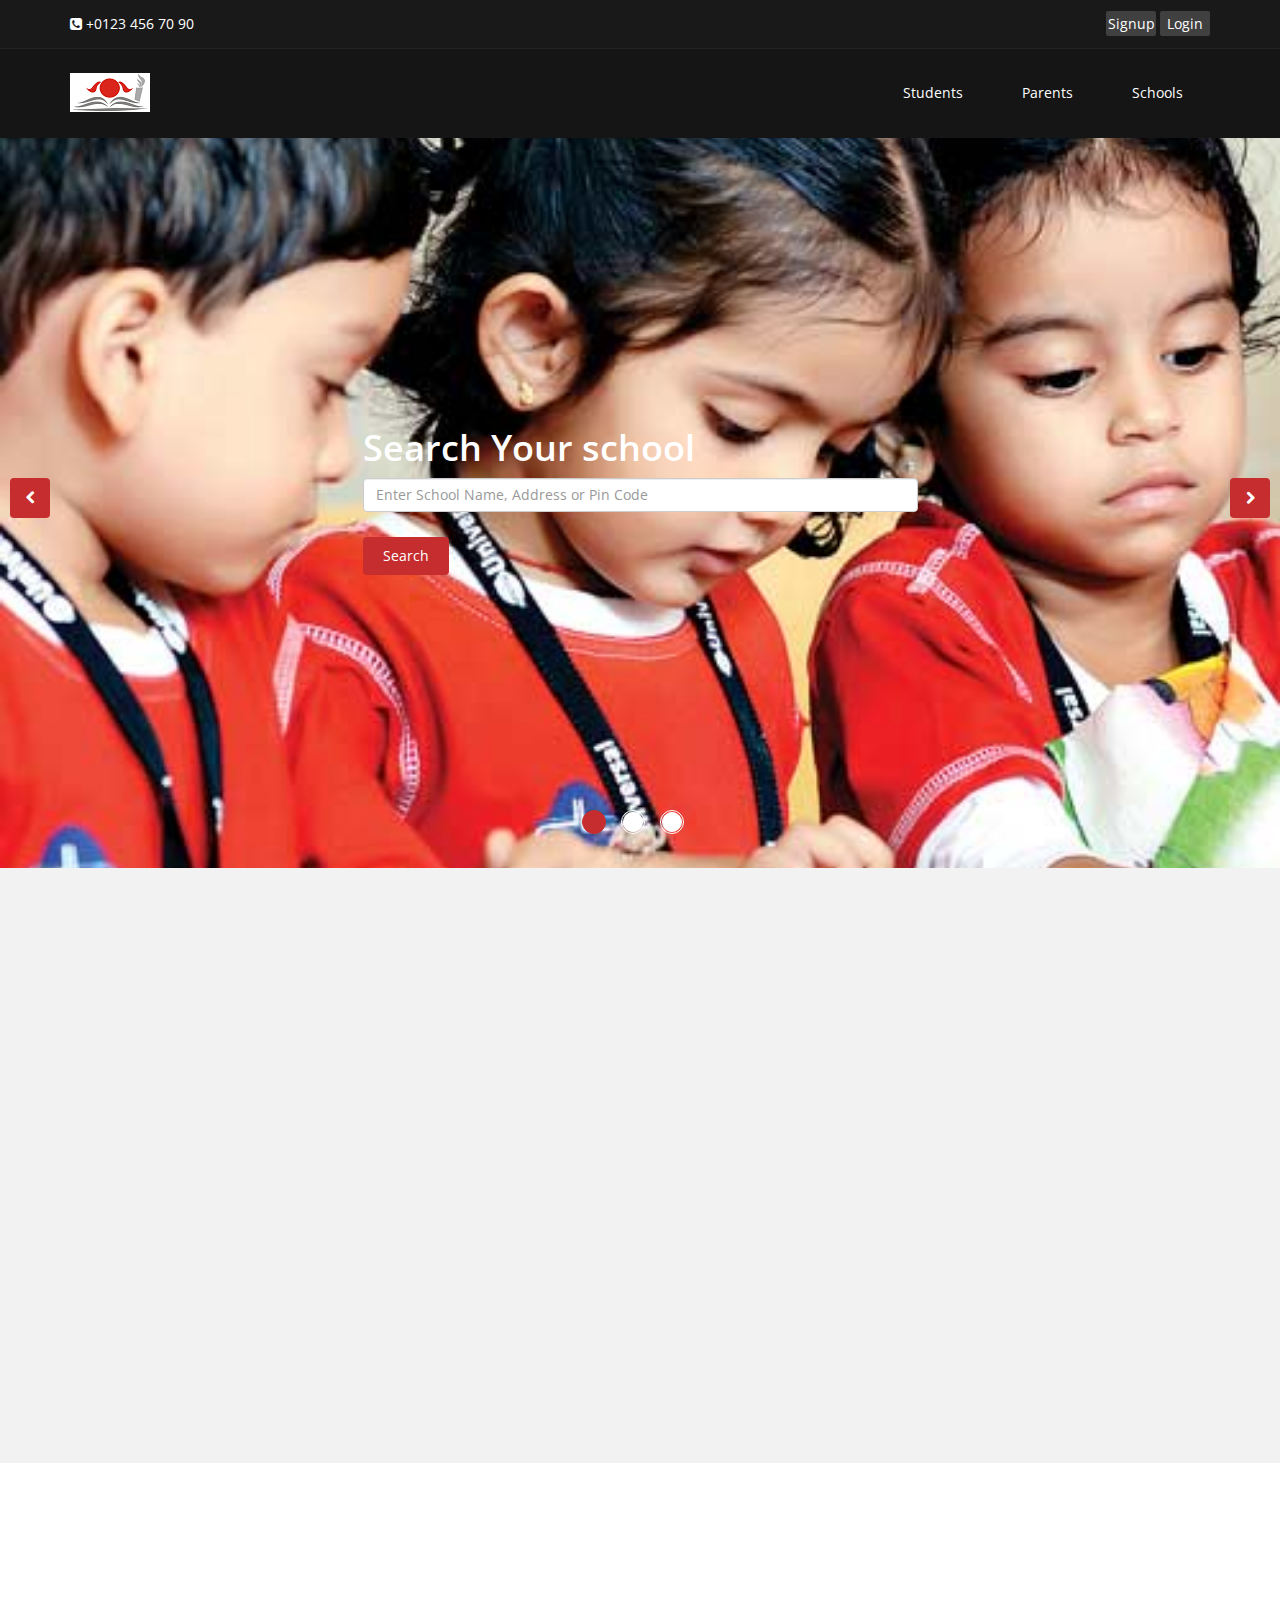
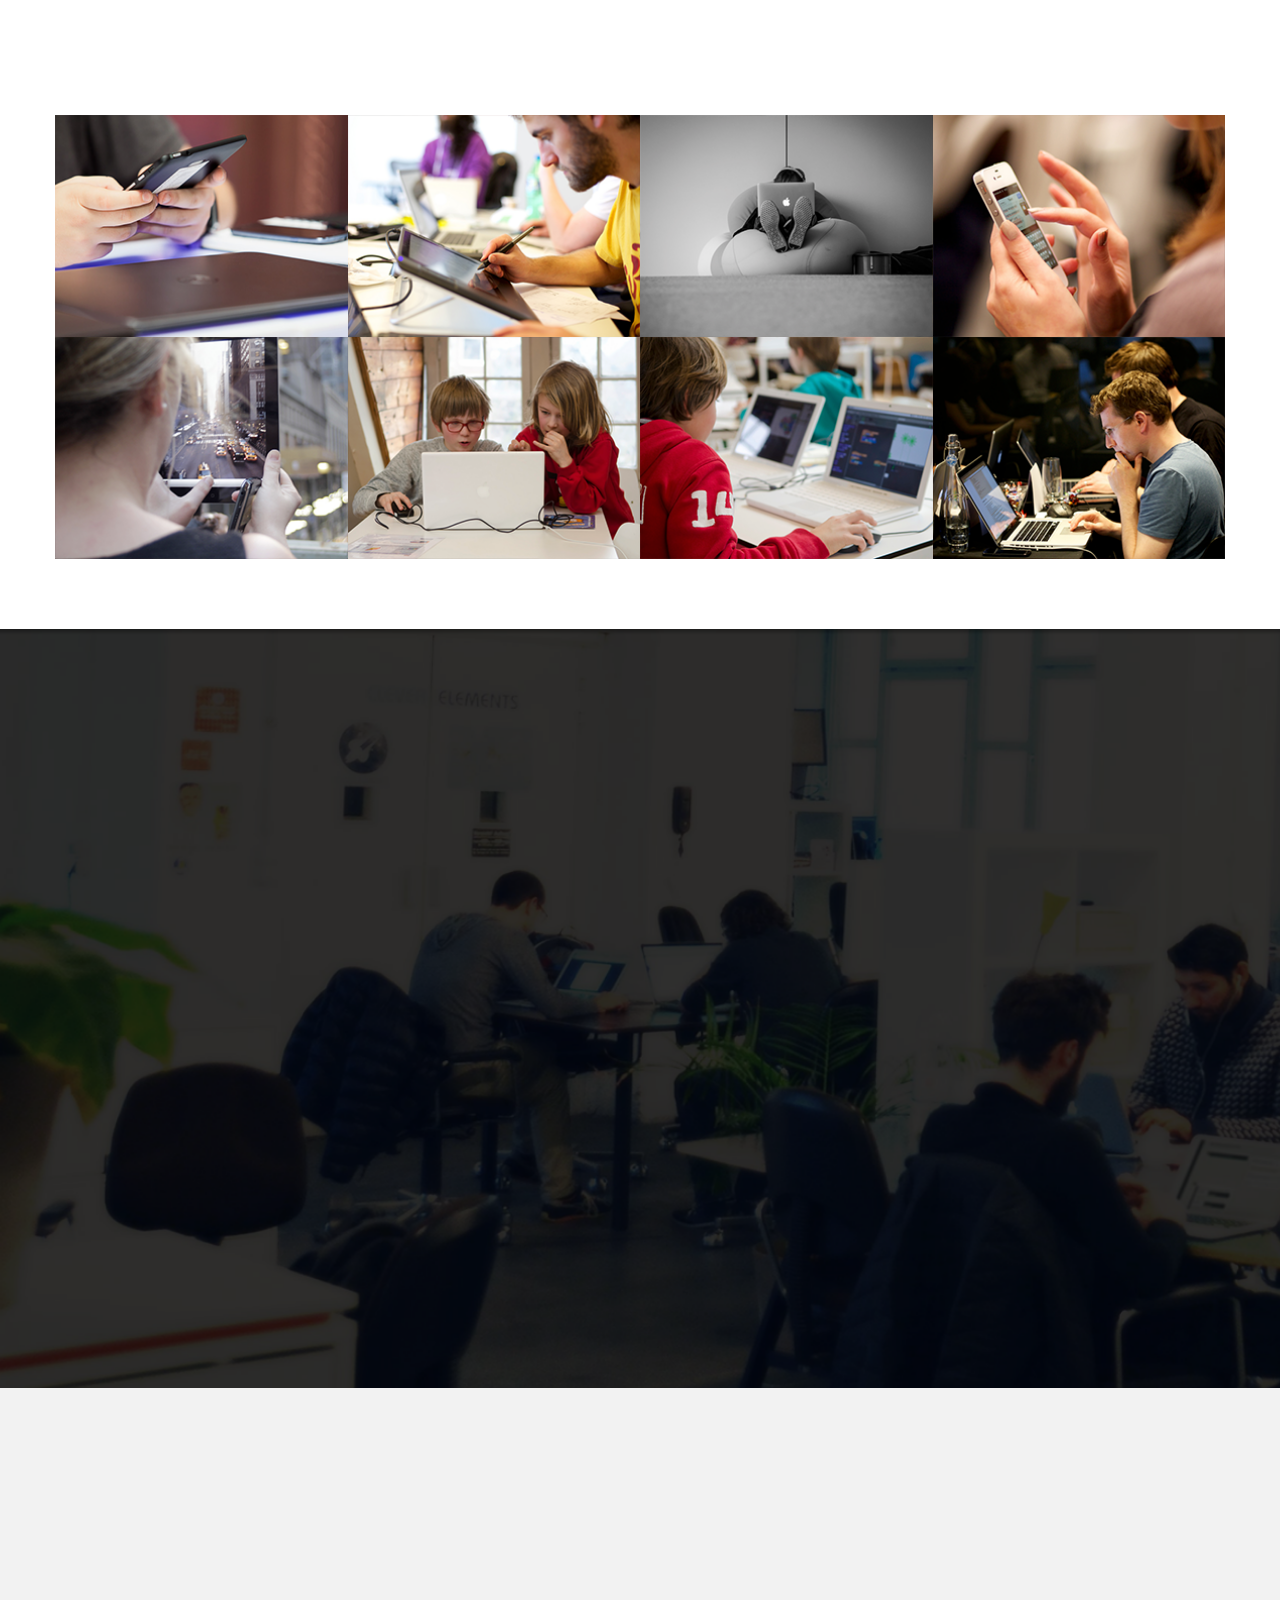
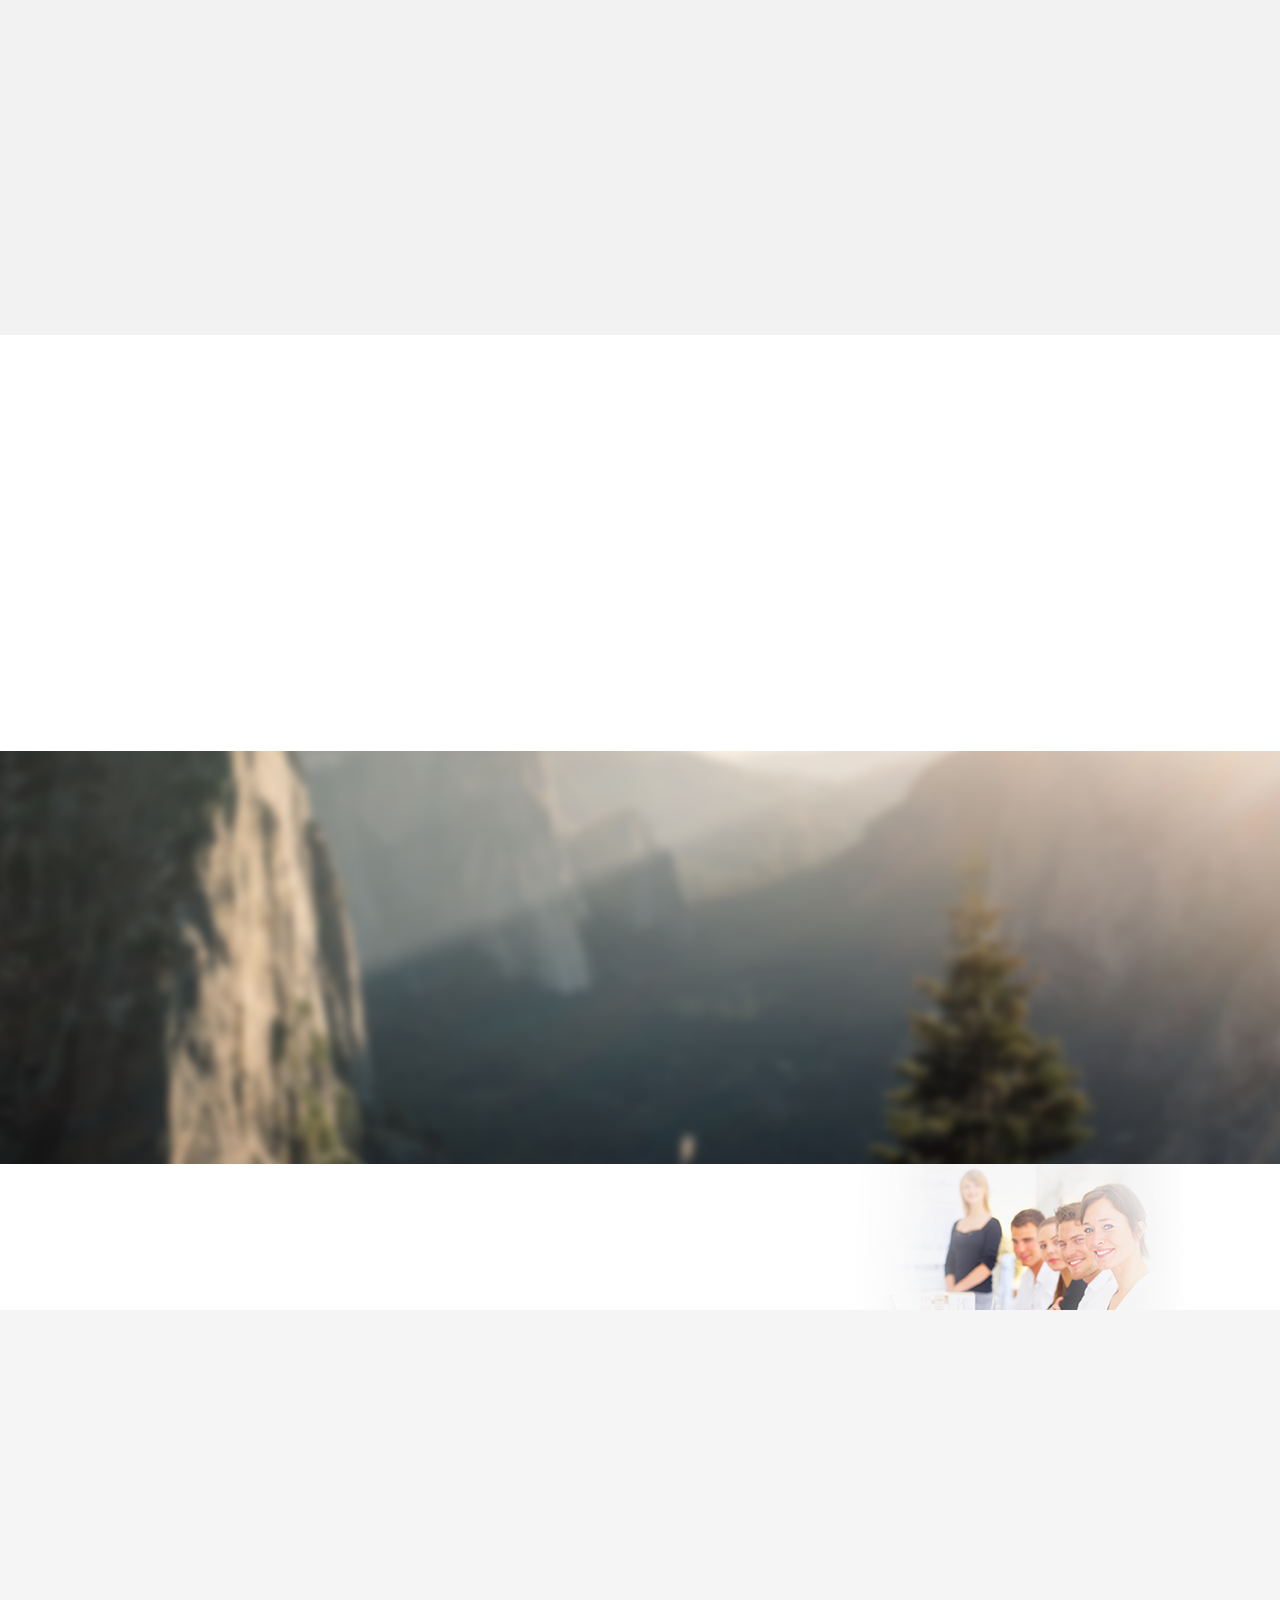
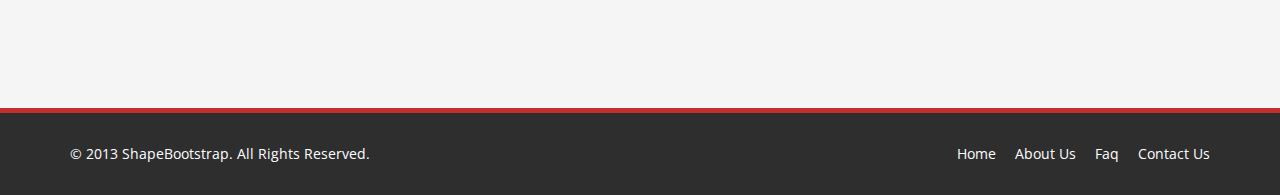
==== commit 509572ac: "Updated TextBox" ====
--- a/PrototypeV1.0/index.html
+++ b/PrototypeV1.0/index.html
@@ -92,9 +92,8 @@
                                     <h1 class="animation animated-item-1">Search Your school</h1>
 									
 									
-									<input type="text" name="name" class="form-control" required="required">
-									<a class="btn-slide animation animated-item-3" href="#">Search</a>
-									
+									<input id="mainSearch" class="form-control" type="text" placeholder="Enter School Name, Address or Pin Code" name="q"/>
+									<a class="btn-slide animation animated-item-3" href="#">Search</a>									
                                     
                                 </div>
                             </div>
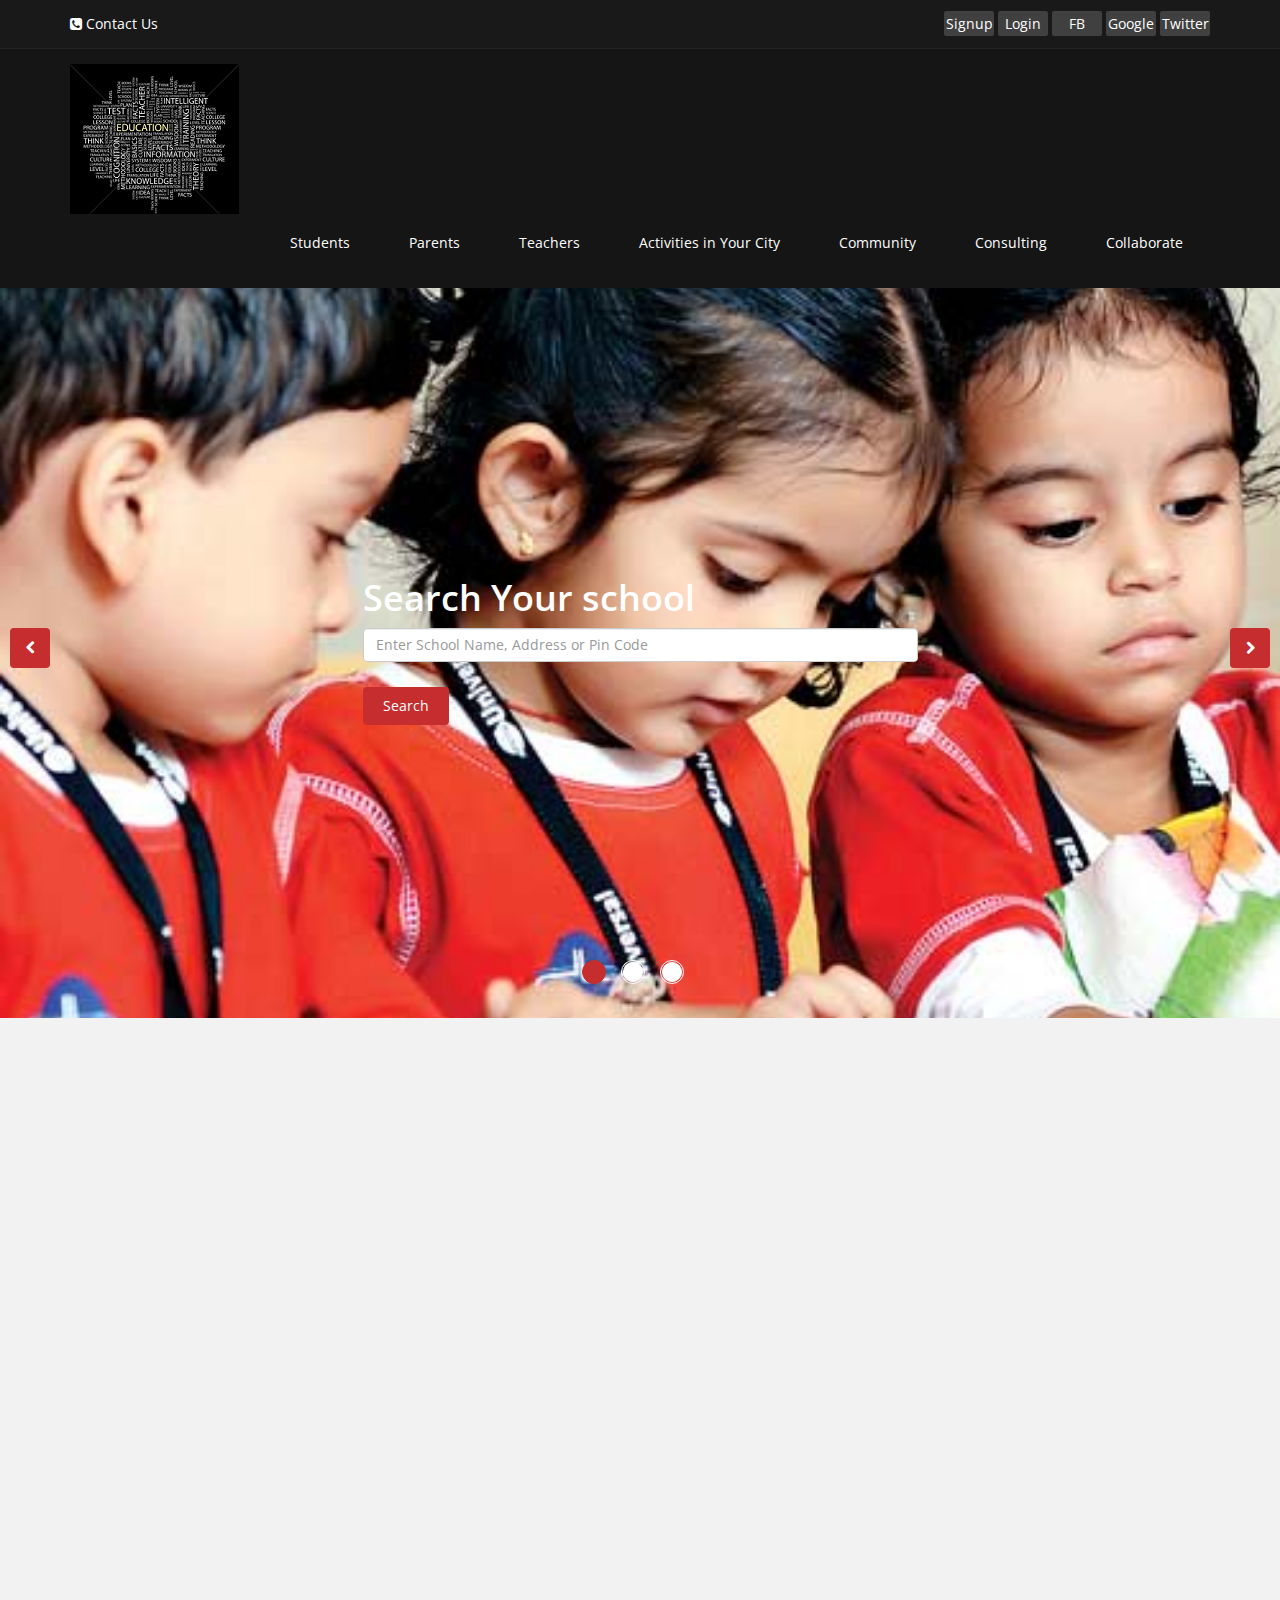
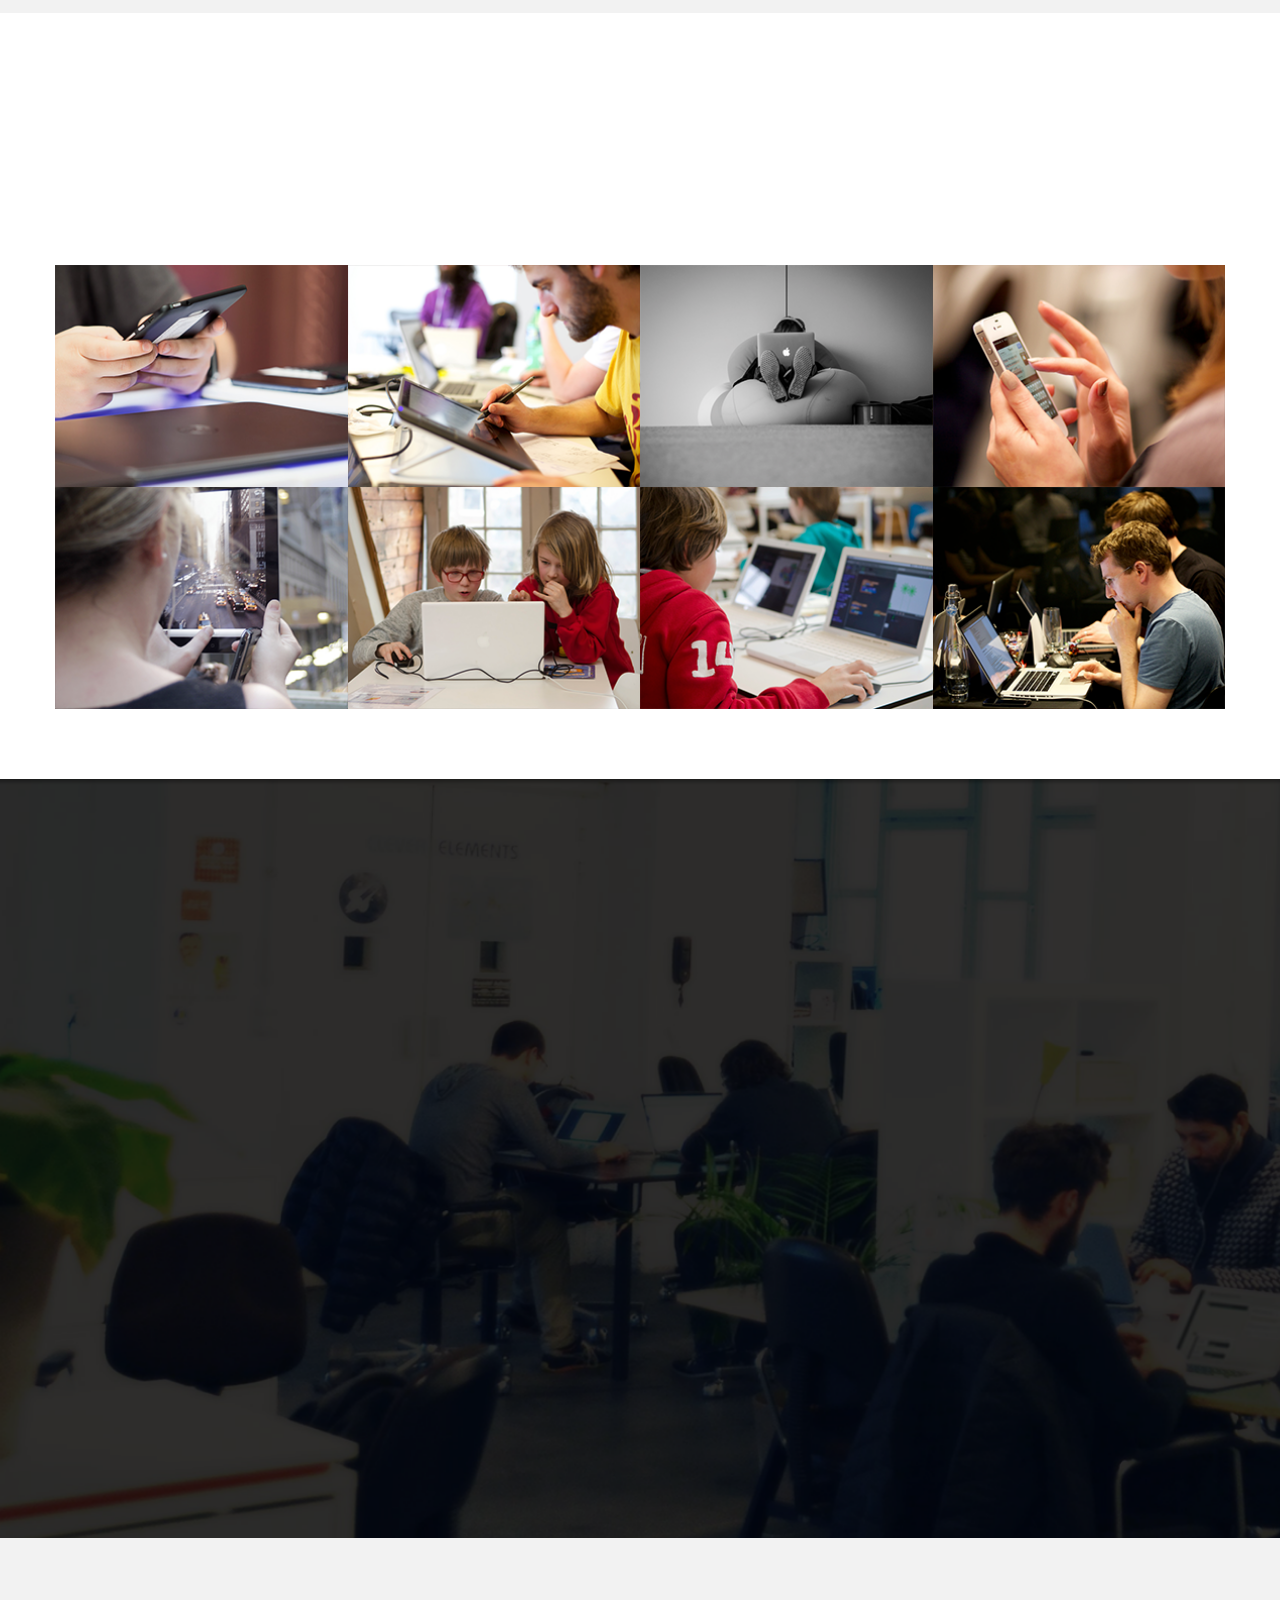
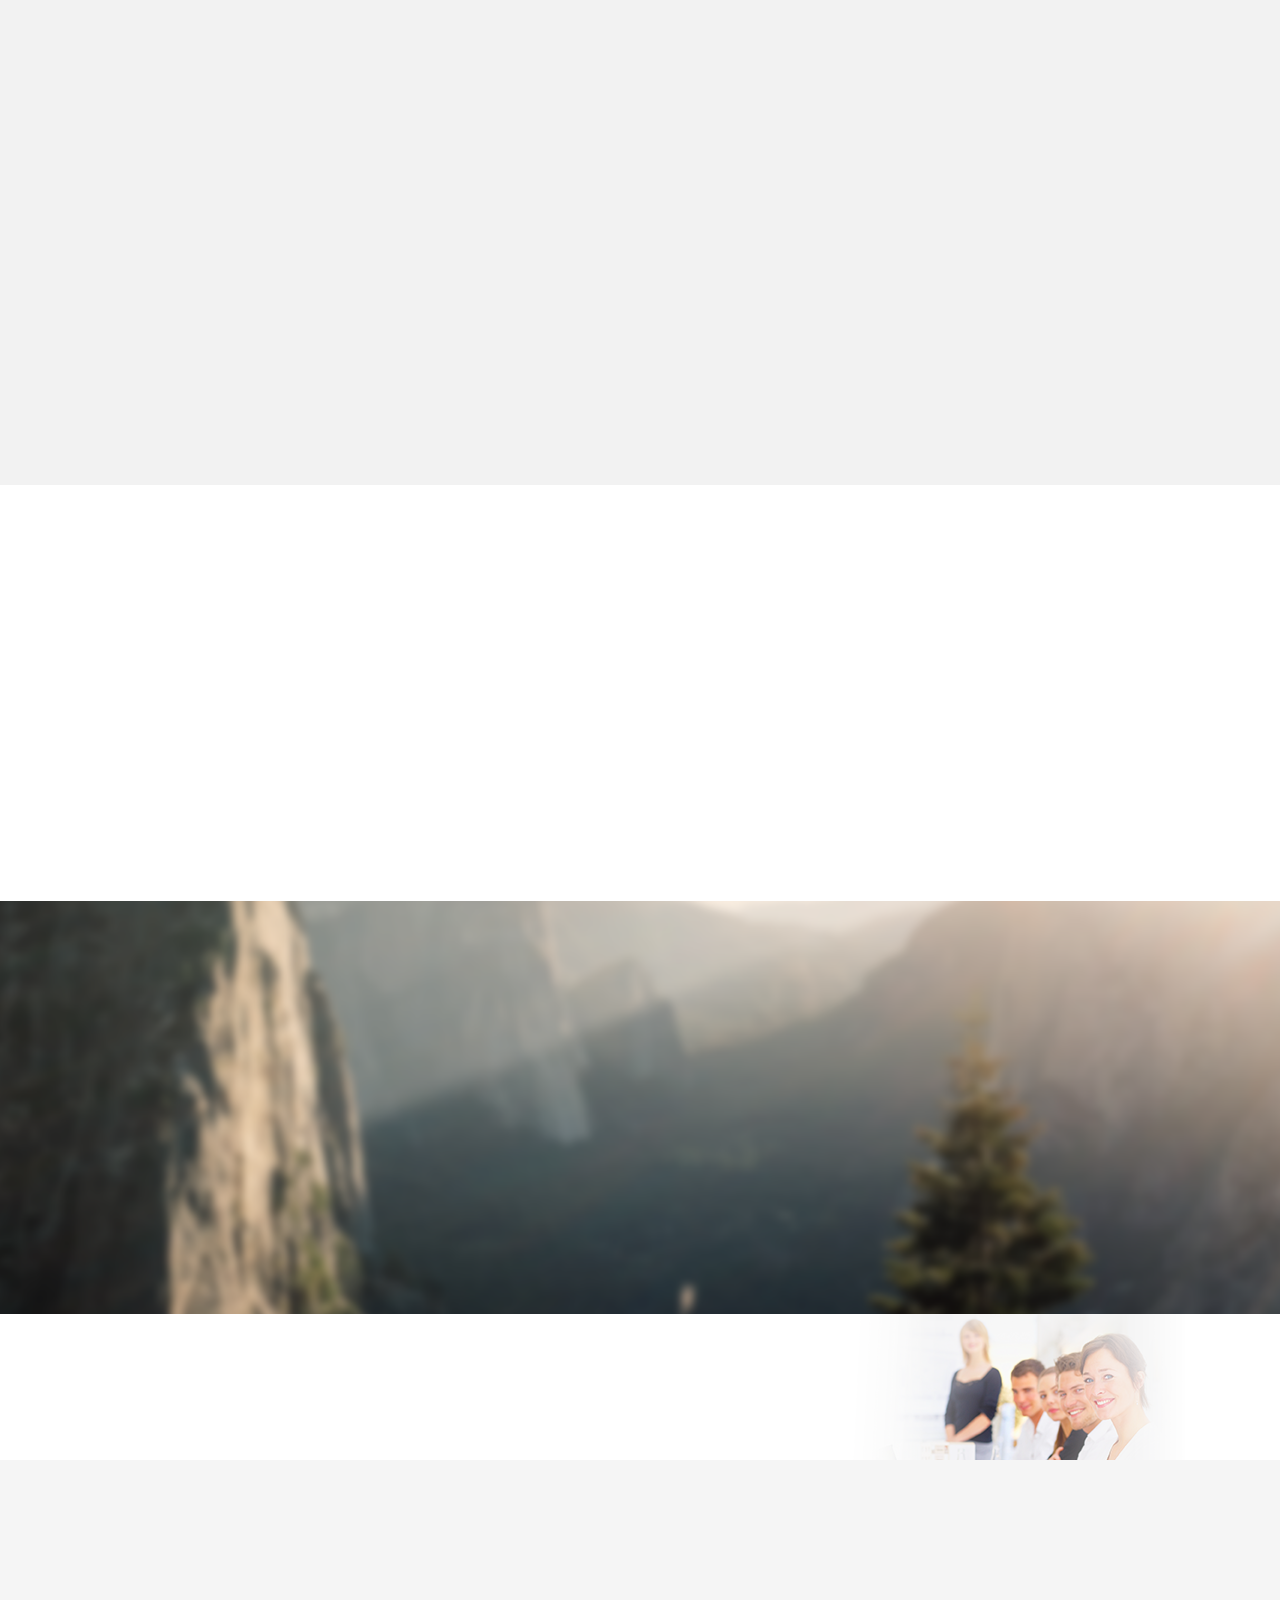
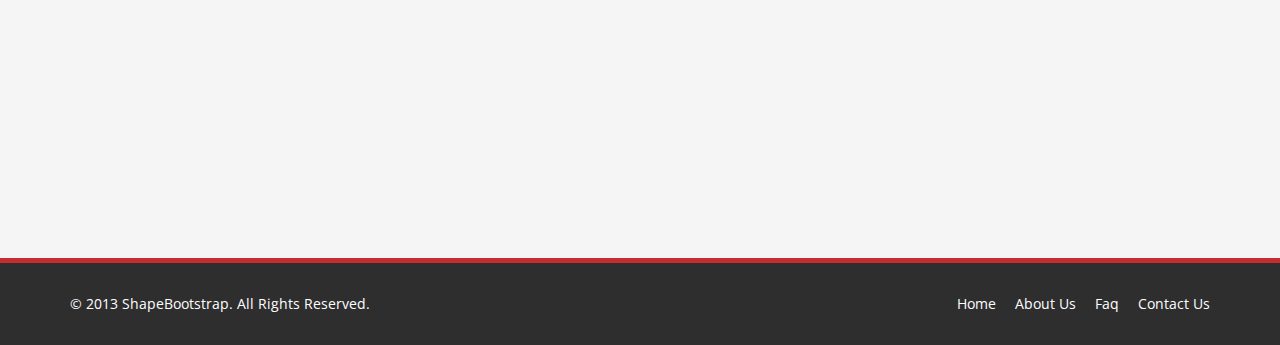
==== commit 3f1ce1b8: "Changes to Prototyp" ====
--- a/PrototypeV1.0/index.html
+++ b/PrototypeV1.0/index.html
@@ -32,13 +32,16 @@
             <div class="container">
                 <div class="row">
                     <div class="col-sm-6 col-xs-4">
-                        <div class="top-number"><p><i class="fa fa-phone-square"></i>  +0123 456 70 90</p></div>
+                        <div class="top-number"><p><i class="fa fa-phone-square"></i> Contact Us</p></div>
                     </div>
                     <div class="col-sm-6 col-xs-8">
                        <div class="social">
                             <ul class="social-share">
                                 <li><a href="#">Signup</i></a></li>
                                 <li><a href="#">Login</i></a></li>
+								 <li><a href="#">FB</i></a></li>
+								 <li><a href="#">Google</i></a></li>
+								 <li><a href="#">Twitter</i></a></li>
                             </ul>
                             
                        </div>
@@ -63,9 +66,11 @@
                     <ul class="nav navbar-nav">
                         <li><a href="index.html">Students</a></li>
                         <li><a href="about-us.html">Parents</a></li>
-                        <li><a href="services.html">Schools</a></li>
-                        
-                                                
+                        <li><a href="services.html">Teachers</a></li>
+						<li><a href="services.html">Activities in Your City</a></li>
+                                                <li><a href="services.html">Community</a></li>
+      <li><a href="services.html">Consulting</a></li>
+	        <li><a href="services.html">Collaborate</a></li>
                     </ul>
                 </div>
             </div><!--/.container-->
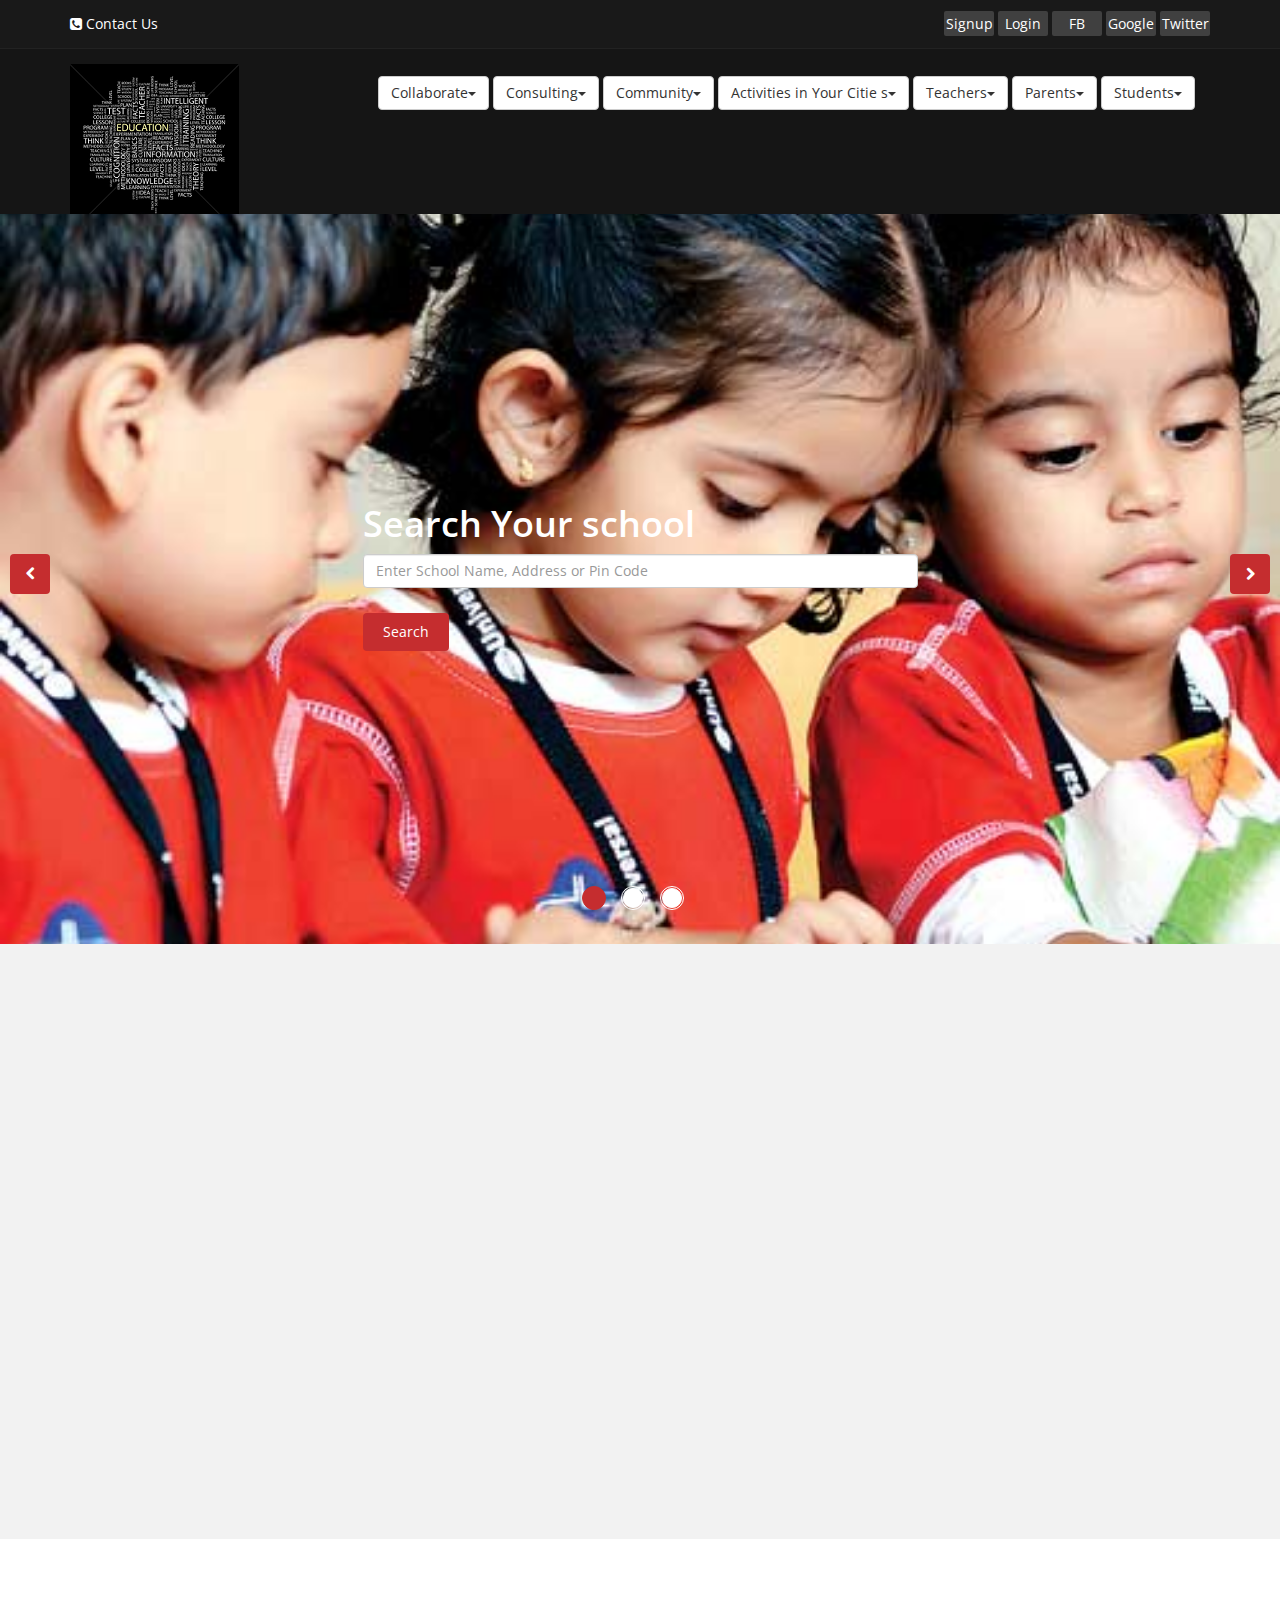
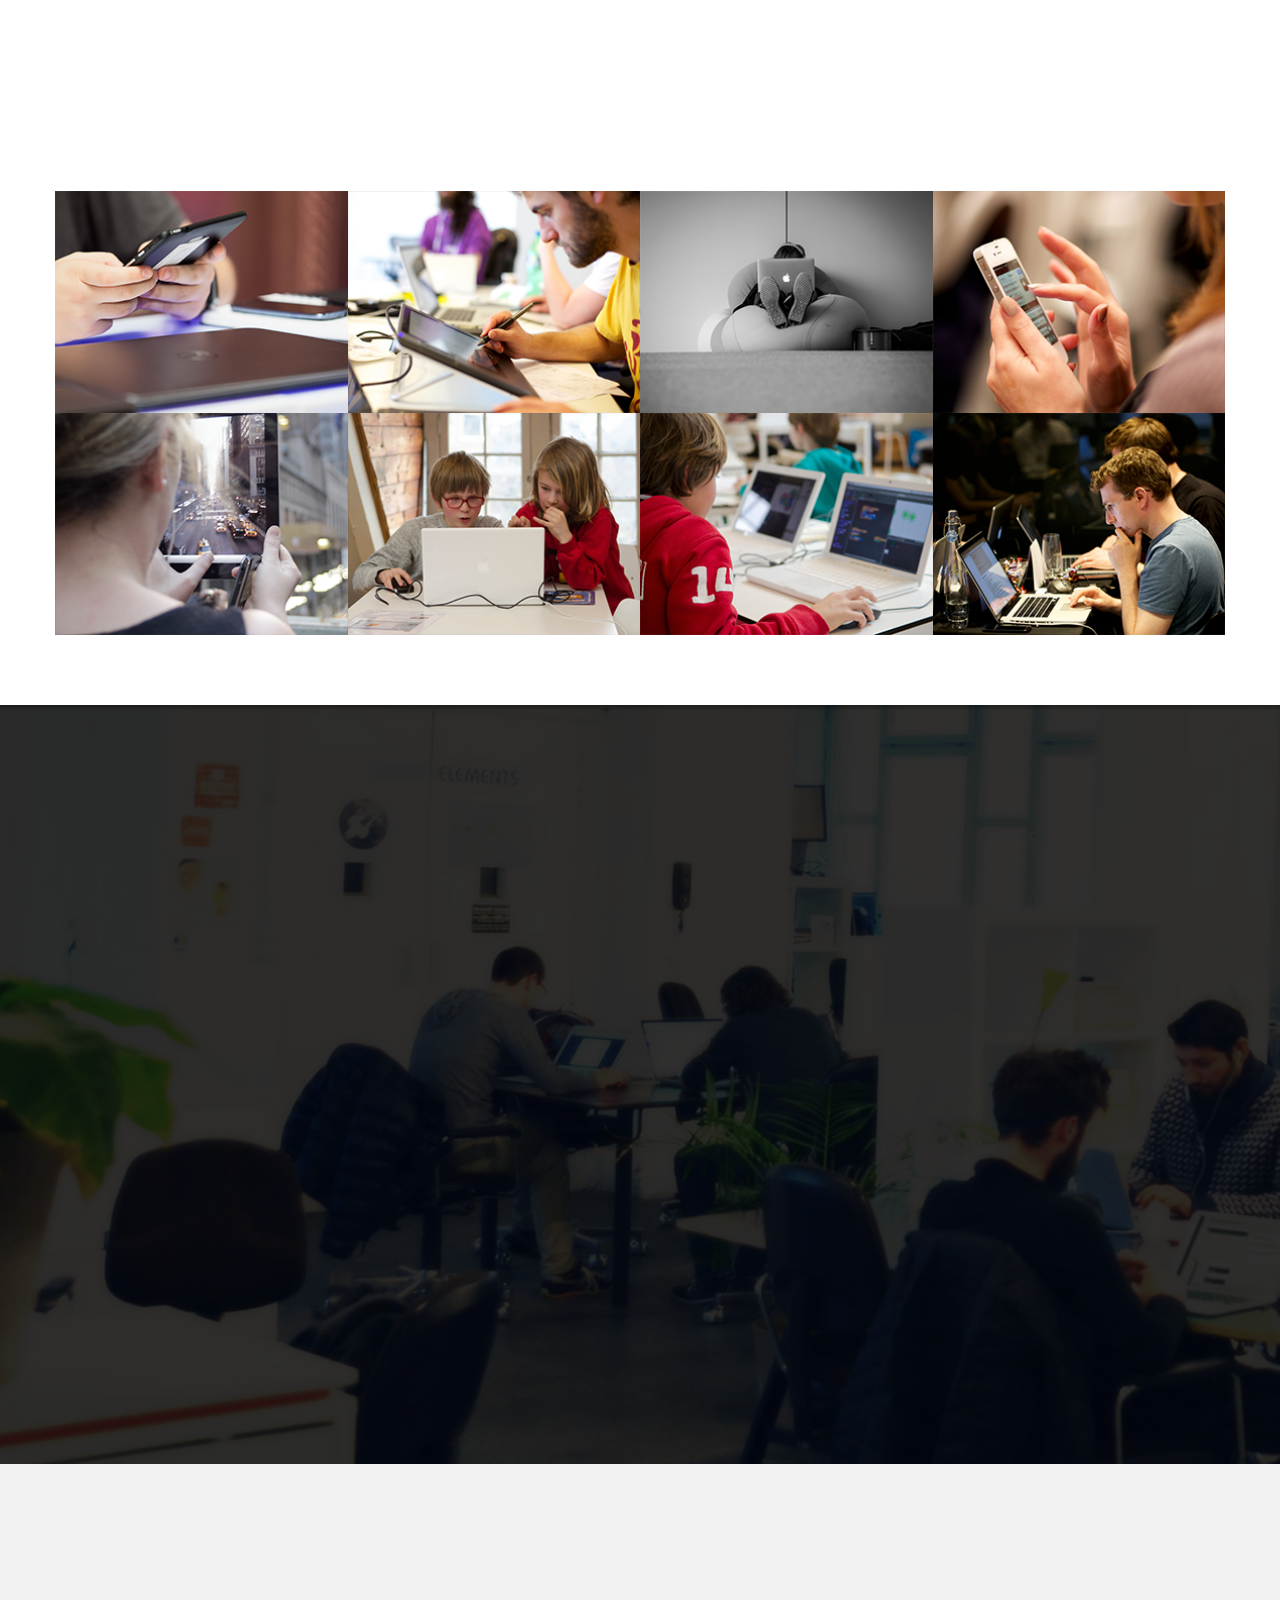
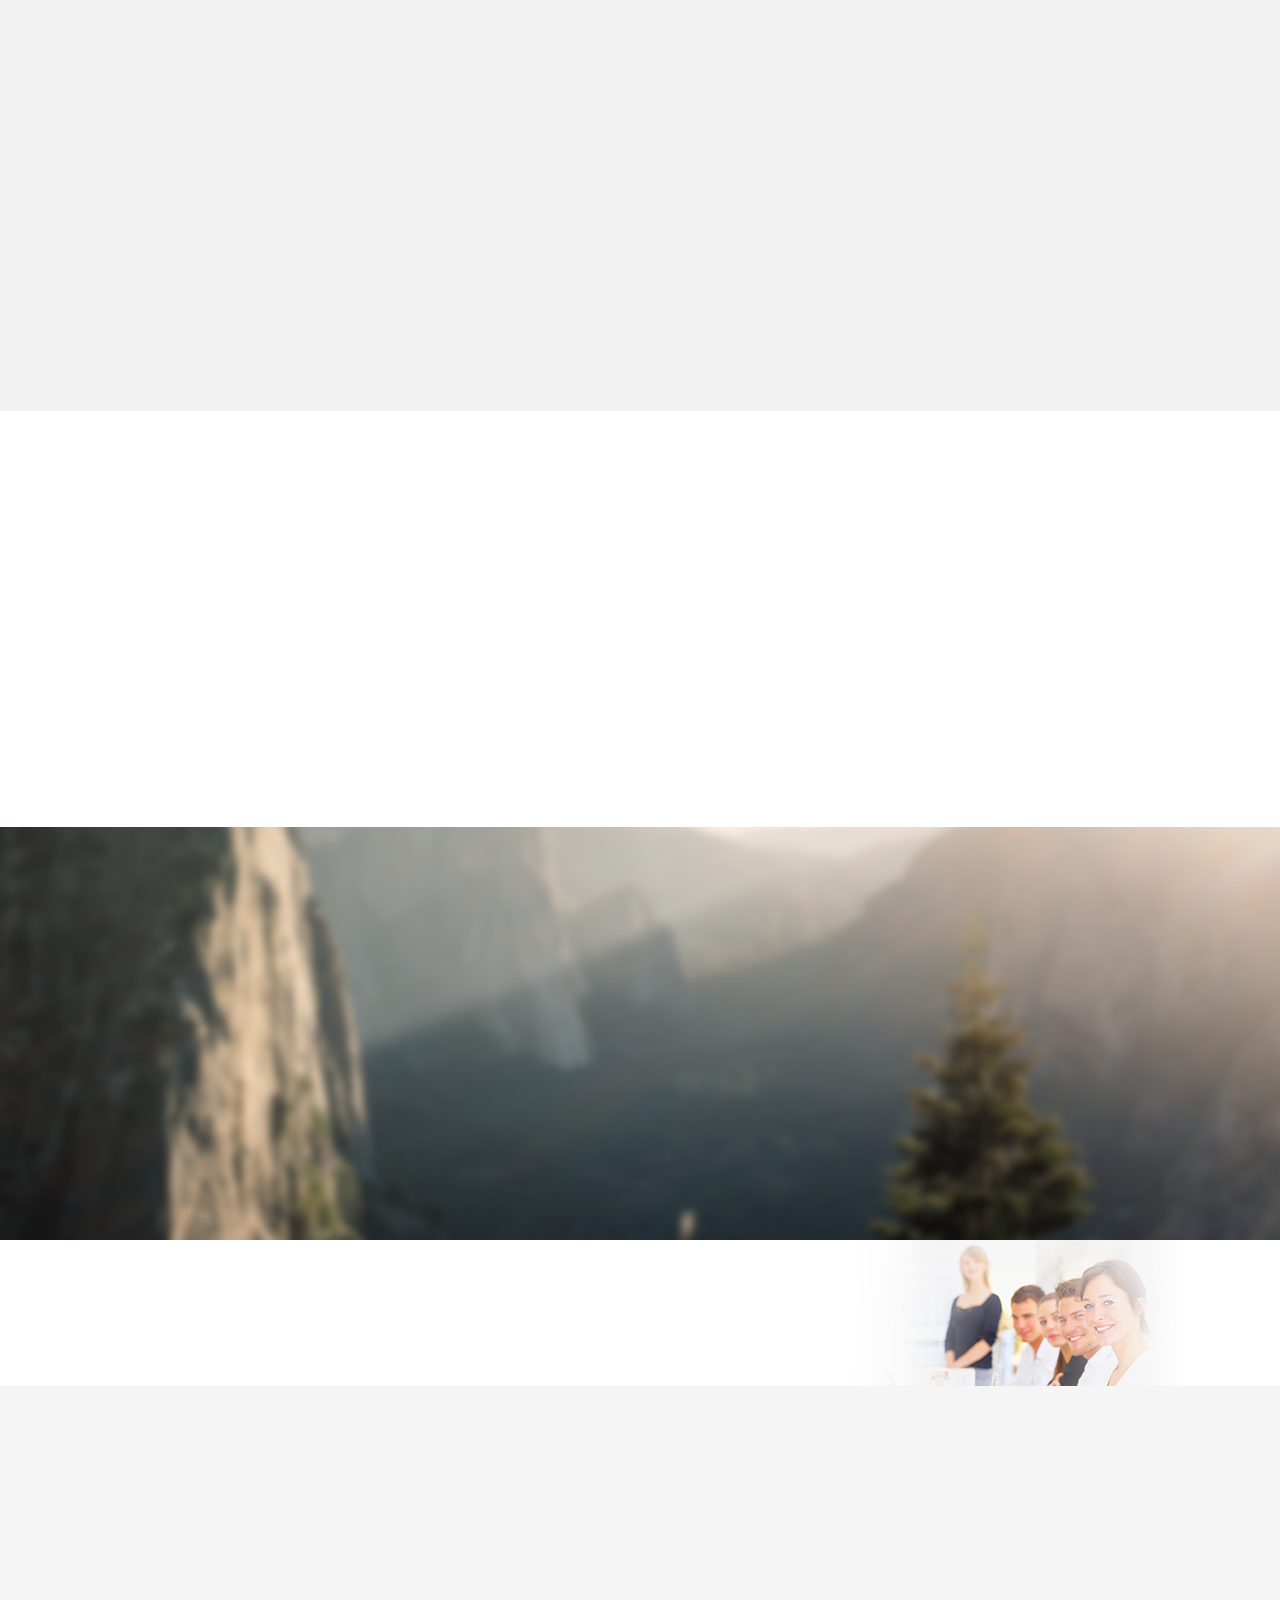
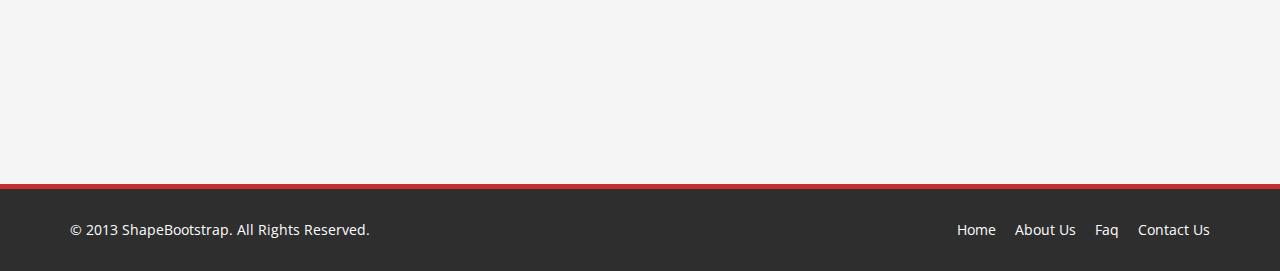
==== commit f4aab806: "Added Buttons and dropdown values" ====
--- a/PrototypeV1.0/index.html
+++ b/PrototypeV1.0/index.html
@@ -64,13 +64,58 @@
 				
                 <div class="collapse navbar-collapse navbar-right">
                     <ul class="nav navbar-nav">
-                        <li><a href="index.html">Students</a></li>
-                        <li><a href="about-us.html">Parents</a></li>
-                        <li><a href="services.html">Teachers</a></li>
-						<li><a href="services.html">Activities in Your City</a></li>
-                                                <li><a href="services.html">Community</a></li>
-      <li><a href="services.html">Consulting</a></li>
-	        <li><a href="services.html">Collaborate</a></li>
+					
+                        <button class = "btn btn-default dropdown-toggle" type ="button" data-toggle="dropdown">
+						Collaborate<span class ="caret"></span>
+						</button>
+						<ul class ="dropdown-menu">
+							<a href="#">Connect</a>
+						</ul>
+						
+						  <button class = "btn btn-default dropdown-toggle" type ="button" data-toggle="dropdown">
+						Consulting<span class ="caret"></span>
+						</button>
+						<ul class ="dropdown-menu">
+							<a href="#">Connect</a>
+						</ul>
+						
+						  <button class = "btn btn-default dropdown-toggle" type ="button" data-toggle="dropdown">
+						Community<span class ="caret"></span>
+						</button>
+						<ul class ="dropdown-menu">
+							<a href="#">Connect</a>
+						</ul>
+						
+						  <button class = "btn btn-default dropdown-toggle" type ="button" data-toggle="dropdown">
+						Activities in Your Citie s<span class ="caret"></span>
+						</button>
+						<ul class ="dropdown-menu">
+							<a href="#">Connect</a>
+						</ul>
+						
+						  <button class = "btn btn-default dropdown-toggle" type ="button" data-toggle="dropdown">
+						Teachers<span class ="caret"></span>
+						</button>
+						<ul class ="dropdown-menu">
+							<a href="#">Connect</a>
+						</ul>
+						
+						  <button class = "btn btn-default dropdown-toggle" type ="button" data-toggle="dropdown">
+						Parents<span class ="caret"></span>
+						</button>
+						<ul class ="dropdown-menu">
+							<a href="#">Connect</a>
+						</ul>
+						
+						  <button class = "btn btn-default dropdown-toggle" type ="button" data-toggle="dropdown">
+						Students<span class ="caret"></span>
+						</button>
+						<ul class ="dropdown-menu">
+							<a href="#">Connect</a>
+						</ul>
+						
+					
+	    
                     </ul>
                 </div>
             </div><!--/.container-->
--- a/PrototypeV1.0/css/main.css
+++ b/PrototypeV1.0/css/main.css
@@ -30,6 +30,7 @@
 
 h2{
   font-size: 20px;
+   color:#fff;
 }
 
 h3{
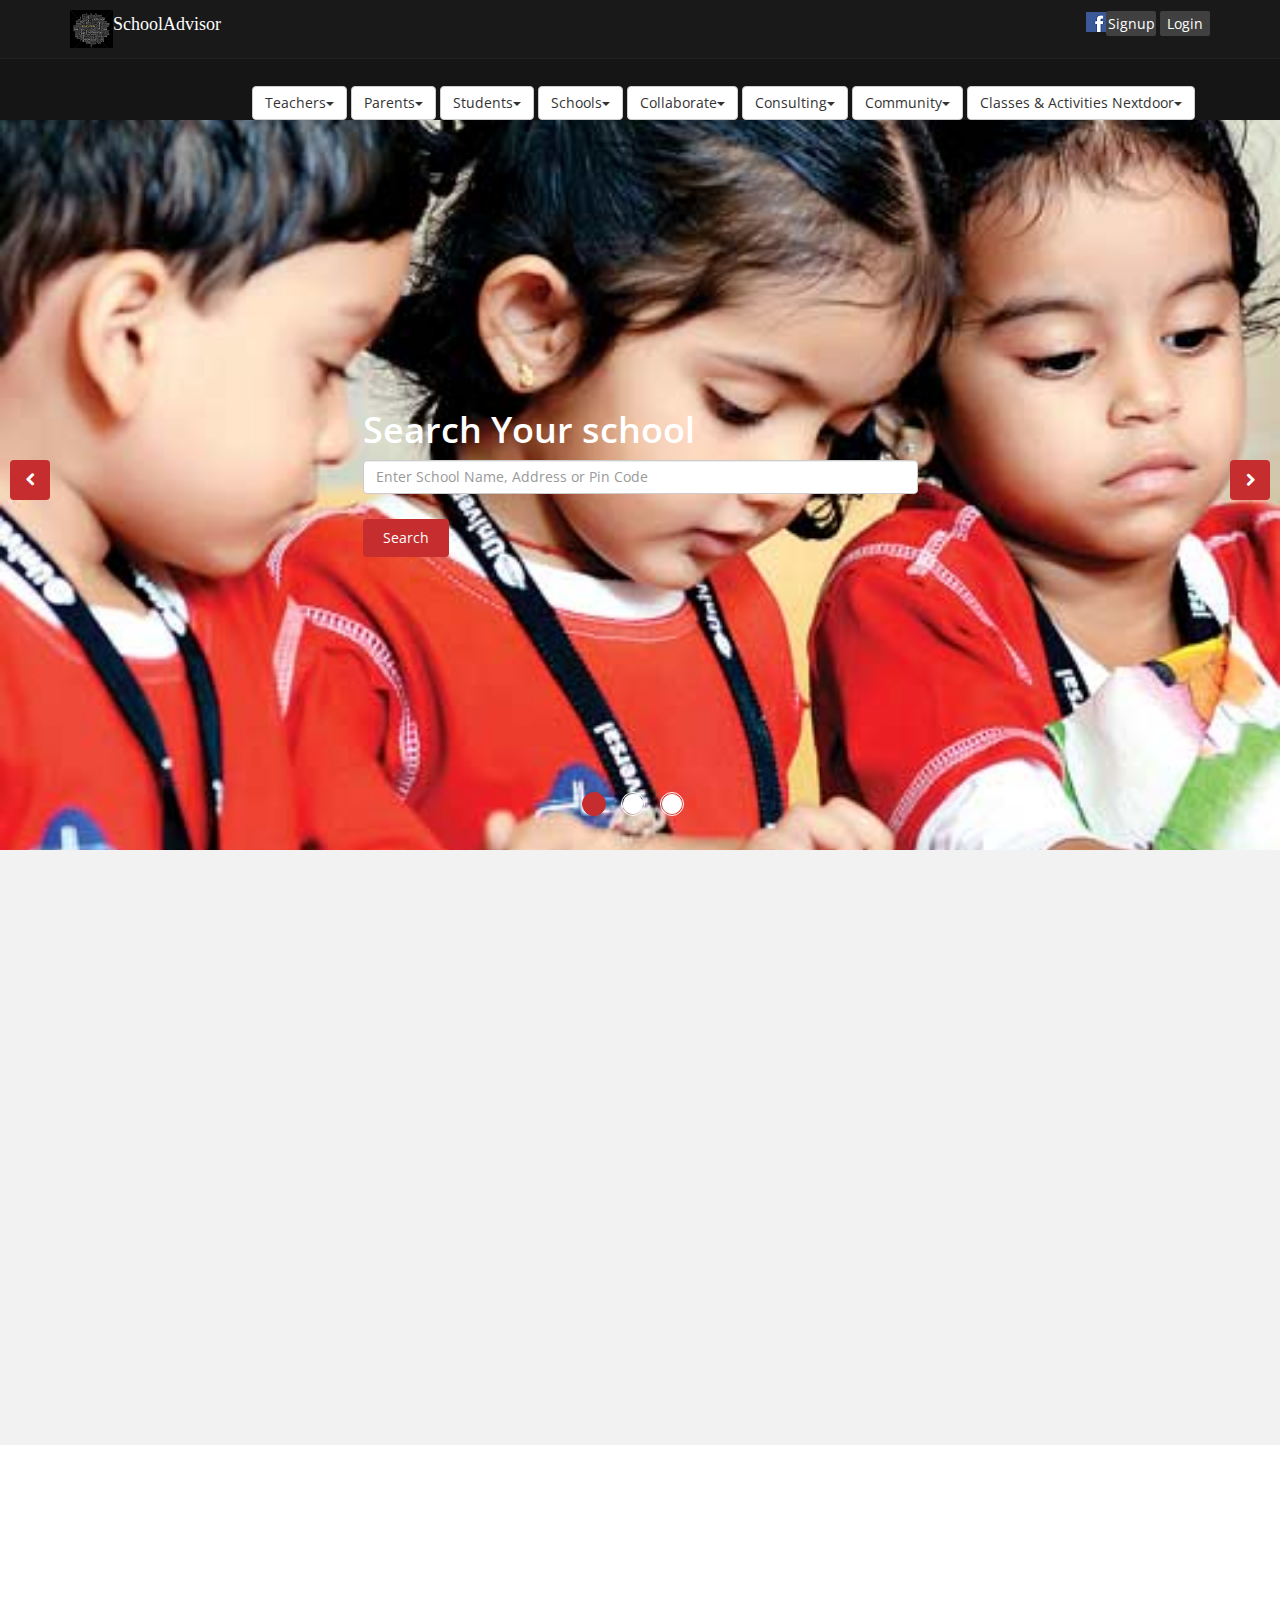
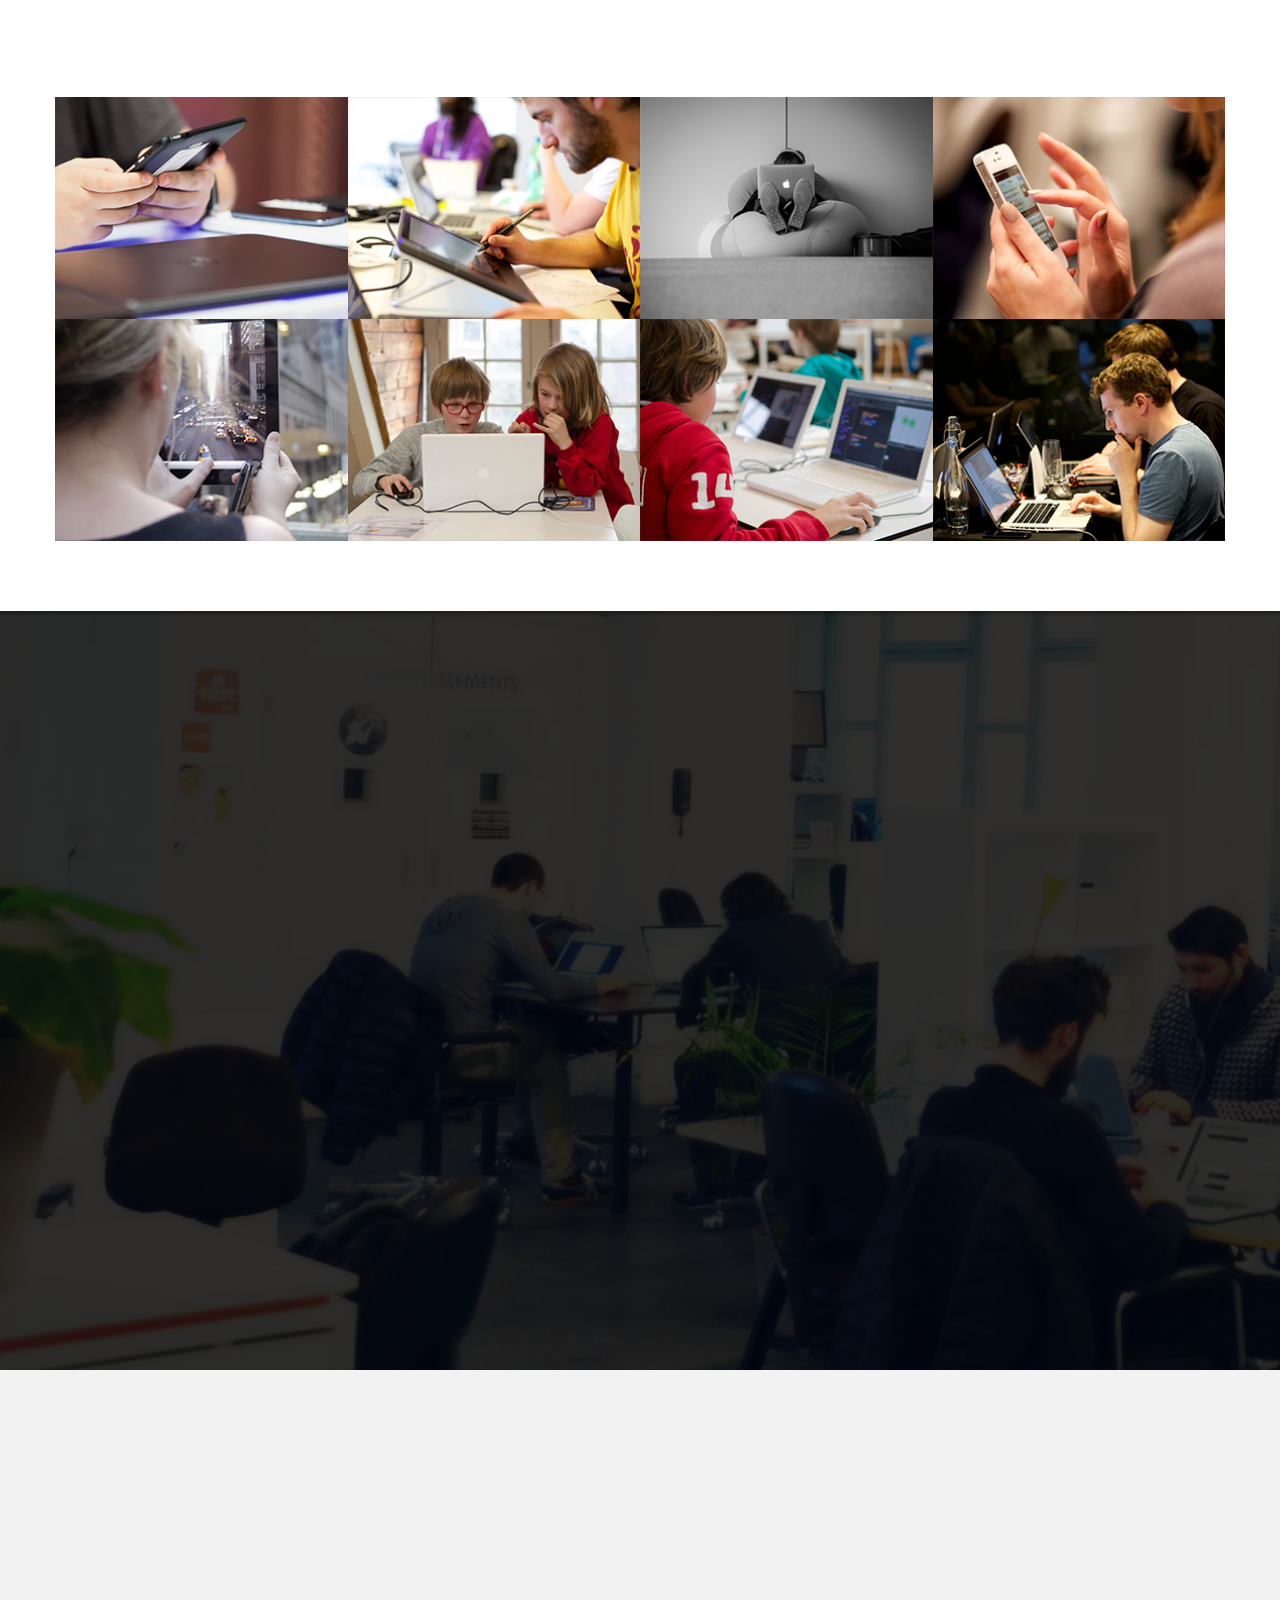
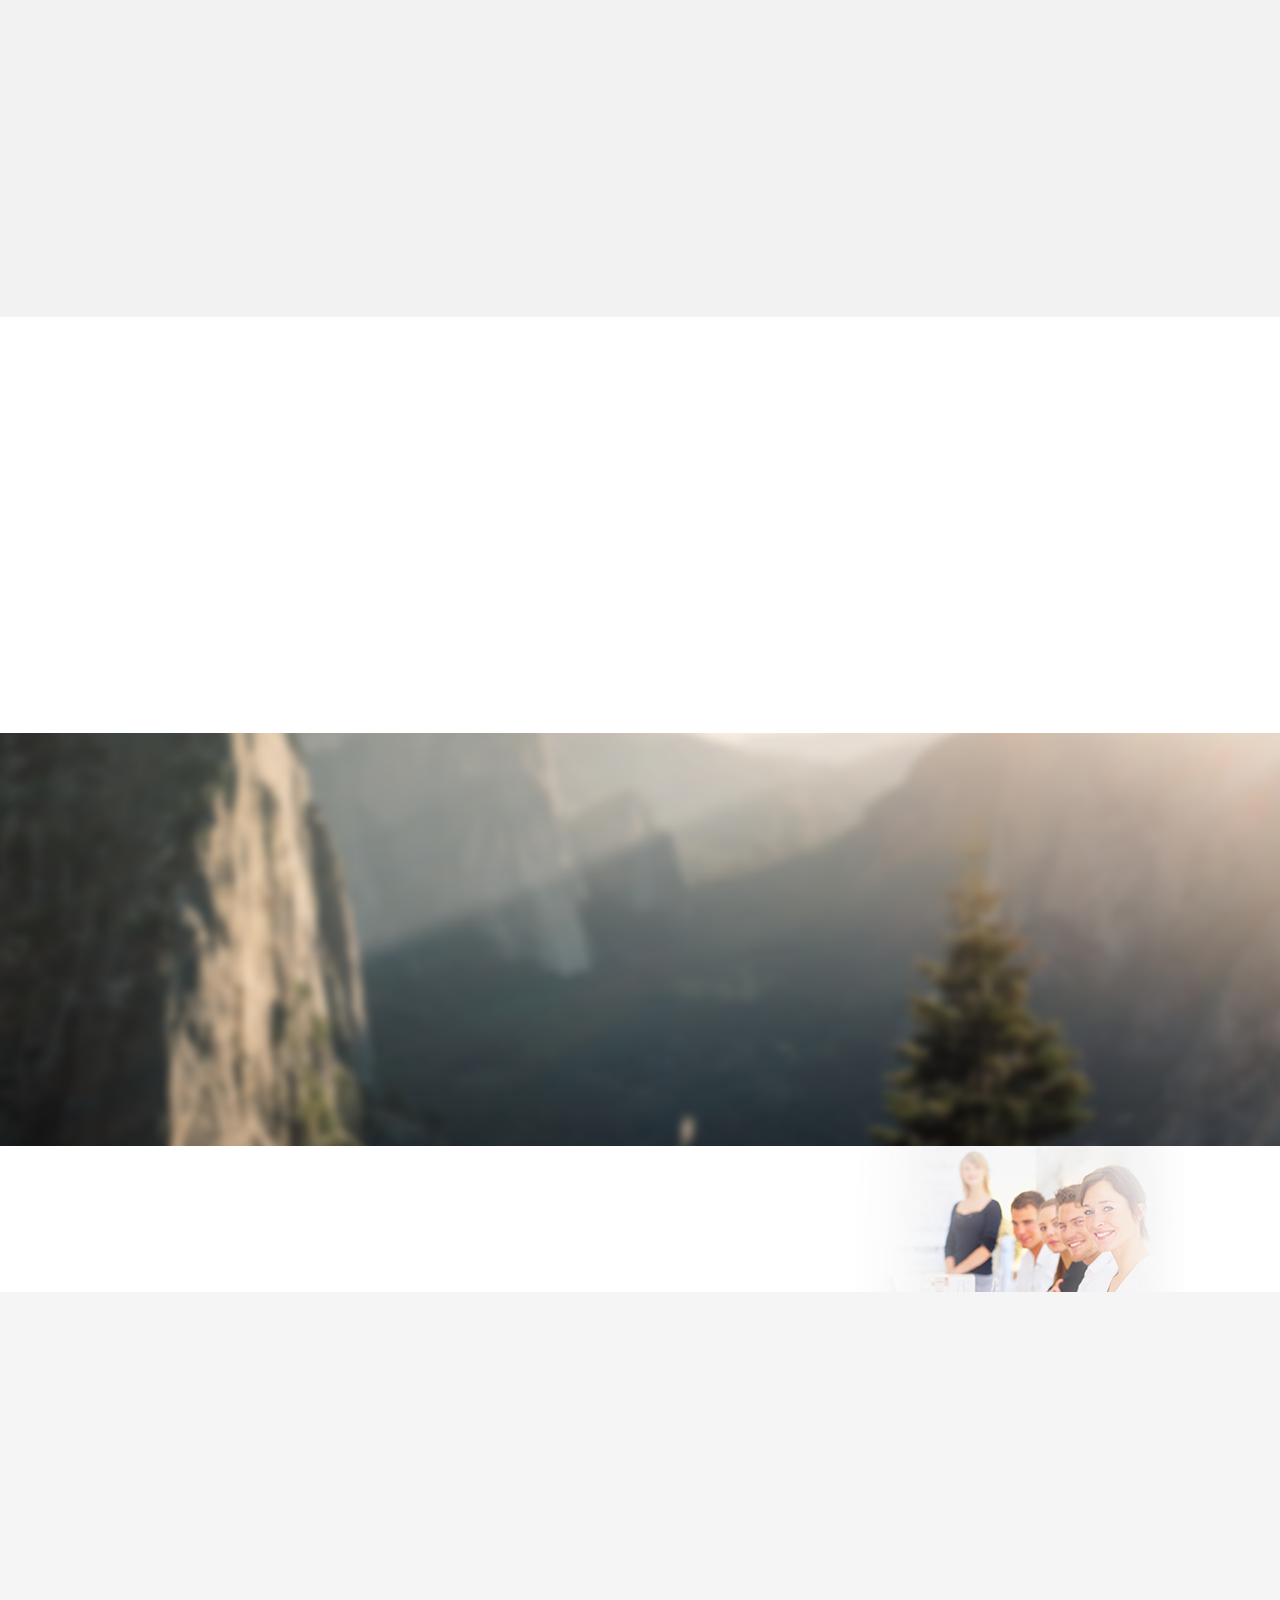
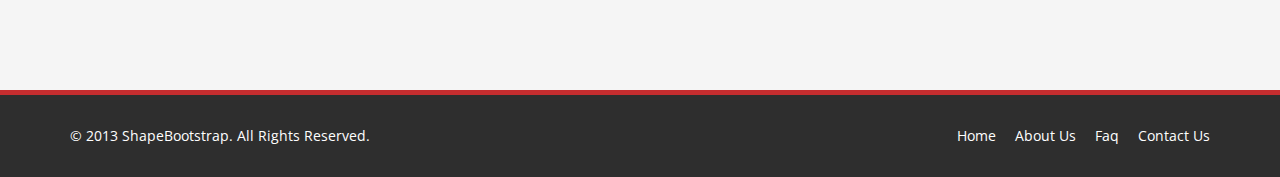
==== commit 73f9153e: "Drop Down Mapping Completed" ====
--- a/PrototypeV1.0/index.html
+++ b/PrototypeV1.0/index.html
@@ -32,16 +32,20 @@
             <div class="container">
                 <div class="row">
                     <div class="col-sm-6 col-xs-4">
-                        <div class="top-number"><p><i class="fa fa-phone-square"></i> Contact Us</p></div>
+                    <a class="navbar-brand" href="index.html"><img src="images/logo.png" alt="logo"></a>                       
+					 
+					      <div class="top-number"><p><font face = "Vollkorn" size = '4'>SchoolAdvisor</p></font></div>
                     </div>
                     <div class="col-sm-6 col-xs-8">
                        <div class="social">
                             <ul class="social-share">
-                                <li><a href="#">Signup</i></a></li>
-                                <li><a href="#">Login</i></a></li>
-								 <li><a href="#">FB</i></a></li>
-								 <li><a href="#">Google</i></a></li>
-								 <li><a href="#">Twitter</i></a></li>
+							<span class="share sharegoogle social social-google-plus"></span>
+							                    <a class="navbar-brand" href="index.html"><img src="images/fb3.png" alt="logo"></a>                       
+							                                       
+
+                                <li><a href="#"> Signup</i></a></li>
+                                <li><a href="#"> Login</i></a></li>
+							
                             </ul>
                             
                        </div>
@@ -59,65 +63,160 @@
                         <span class="icon-bar"></span>
                         <span class="icon-bar"></span>
                     </button>
-                    <a class="navbar-brand" href="index.html"><img src="images/logo.png" alt="logo"></a>
+                <!--    <a class="navbar-brand" href="index.html"><img src="images/logo.png" alt="logo"></a> //-->
                 </div>
 				
-                <div class="collapse navbar-collapse navbar-right">
-                    <ul class="nav navbar-nav">
-					
-                        <button class = "btn btn-default dropdown-toggle" type ="button" data-toggle="dropdown">
-						Collaborate<span class ="caret"></span>
-						</button>
-						<ul class ="dropdown-menu">
-							<a href="#">Connect</a>
-						</ul>
-						
-						  <button class = "btn btn-default dropdown-toggle" type ="button" data-toggle="dropdown">
-						Consulting<span class ="caret"></span>
-						</button>
-						<ul class ="dropdown-menu">
-							<a href="#">Connect</a>
-						</ul>
-						
-						  <button class = "btn btn-default dropdown-toggle" type ="button" data-toggle="dropdown">
-						Community<span class ="caret"></span>
-						</button>
-						<ul class ="dropdown-menu">
-							<a href="#">Connect</a>
-						</ul>
-						
-						  <button class = "btn btn-default dropdown-toggle" type ="button" data-toggle="dropdown">
-						Activities in Your Citie s<span class ="caret"></span>
-						</button>
-						<ul class ="dropdown-menu">
-							<a href="#">Connect</a>
-						</ul>
-						
+              <div class="collapse navbar-collapse navbar-right">
+                    <ul class="nav navbar-nav"> 
+		
+						<div class ="btn-group	">
 						  <button class = "btn btn-default dropdown-toggle" type ="button" data-toggle="dropdown">
 						Teachers<span class ="caret"></span>
 						</button>
 						<ul class ="dropdown-menu">
-							<a href="#">Connect</a>
+						<li>	<a href="#">Join Teacher Community</a> </li>
+						<li>	<a href="#">EXPATS</a> </li>
+						<li>	<a href="#">Foreign Language</a> </li>
+						<li>	<a href="#">Jobs</a> </li>
+						<li>	<a href="#">Tutions</a> </li>
+						<li>	<a href="#">Blacklisted</a> </li>
+						<li>	<a href="#">Submit Assignments</a> </li>
+						<li>	<a href="#">Submit Class Notes</a> </li>
+
 						</ul>
-						
+						</div>
+						
+
+						<div class ="btn-group	">
 						  <button class = "btn btn-default dropdown-toggle" type ="button" data-toggle="dropdown">
 						Parents<span class ="caret"></span>
+						</button>									
+						<ul class ="dropdown-menu">
+						<li>	<a href="#">Give/View School Feedback</a> </li>
+						<li>	<a href="#">Join School Community</a> </li>
+						<li>	<a href="#">Make Announcement to Community</a> </li>
+						<li>	<a href="#">Complaint</a> </li>
+						<li>	<a href="#">Request Meeting with Teachers</a> </li>
+						<li>	<a href="#">Report an Event</a> </li>
+						<li>	<a href="#">Improve/Help School</a> </li>
+						<li>	<a href="#">Donate</a> </li>
+
+						</ul>
+						</div>
+						
+						<div class ="btn-group	">
+						  <button class = "btn btn-default dropdown-toggle" type ="button" data-toggle="dropdown">
+						Students<span class ="caret"></span>
+						</button>									
+						<ul class ="dropdown-menu">
+						<li>	<a href="#">Give/View School Feedback</a> </li>
+						<li>	<a href="#">Improve/Help School</a> </li>
+						<li>	<a href="#">Join School Community</a> </li>
+						<li>	<a href="#">Join Student Community</a> </li>
+						<li>	<a href="#">Make Announcement to School Community</a> </li>
+						<li>	<a href="#">Make Announcement to Student Community</a> </li>
+						<li>	<a href="#">Complaint</a> </li>
+						<li>	<a href="#">Bullying</a> </li>
+						<li>	<a href="#">Join Quiz Sessions</a> </li>
+						<li>	<a href="#">Look for Help</a> </li>
+						<li>	<a href="#">Request Meeting with Teachers</a> </li>
+						<li>	<a href="#">Report an Event</a> </li>
+						<li>	<a href="#">Search Old books/New Books</a> </li>
+						<li>	<a href="#">Submit Assignments</a> </li>
+
+
+						
+						</ul>
+						</div>
+						
+						<div class ="btn-group	">
+						  <button class = "btn btn-default dropdown-toggle" type ="button" data-toggle="dropdown">
+						Schools<span class ="caret"></span>
 						</button>
 						<ul class ="dropdown-menu">
-							<a href="#">Connect</a>
+						<li>	<a href="#">Submit Jobs</a> </li>
+						<li>	<a href="#">Declare Results</a> </li>
+						<li>	<a href="#">Submit Admission Alerts</a> </li>
+						<li>	<a href="#">Collaborate with Other Schools</a> </li>
+						<li>	<a href="#">Teacher Payroll Login</a> </li>
+						<li>	<a href="#">Post School Student Activities</a> </li>
+						<li>	<a href="#">Post Achievements</a> </li>
+						<li>	<a href="#">Upload Event Photographs</a> </li>
+						<li>	<a href="#">Update Photographs</a> </li>
+						<li>	<a href="#">Respond to Feedbacks/Complaints</a> </li>
+						<li>	<a href="#">Press Release</a> </li>
+						<li>	<a href="#">Library Catalogue Access</a> </li>
+
+
+						
 						</ul>
-						
+						</div>
+					<div class ="btn-group	">
 						  <button class = "btn btn-default dropdown-toggle" type ="button" data-toggle="dropdown">
-						Students<span class ="caret"></span>
-						</button>
+						Collaborate<span class ="caret"></span>
+						</button>									
 						<ul class ="dropdown-menu">
-							<a href="#">Connect</a>
+						<li>	<a href="#">Request Consulting</a> </li>
+						<li>	<a href="#">Post Requirements</a> </li>
+						<li>	<a href="#">Host an Event</a> </li>
+						<li>	<a href="#">Inter School Meet</a> </li>
+						<li>	<a href="#">Request Substitute Teachers</a> </li>
 						</ul>
+						</div>
+						
+						<div class ="btn-group	">
+						  <button class = "btn btn-default dropdown-toggle" type ="button" data-toggle="dropdown">
+						Consulting<span class ="caret"></span>
+						</button>									
+						<ul class ="dropdown-menu">
+						<li>	<a href="#">Request Consulting</a> </li>
+						<li>	<a href="#">Request Collaboration</a> </li>
+						<li>	<a href="#">School Improvement Initiatives</a> </li>
+						<li>	<a href="#">Raise Funds</a> </li>
+						<li>	<a href="#">Exchange Programs</a> </li>
+						<li>	<a href="#">International Universities</a> </li>
+						<li>	<a href="#">Look for Guest Lecturers</a> </li>
+						<li>	<a href="#">Invite Guests</a> </li>
+						</ul>
+						</div>
+						
+						
+						<div class ="btn-group	">
+						  <button class = "btn btn-default dropdown-toggle" type ="button" data-toggle="dropdown">
+						Community<span class ="caret"></span>
+						</button>									
+						<ul class ="dropdown-menu">
+						<li>	<a href="#">Join School Community</a> </li>
+						<li>	<a href="#">Join the City Community</a> </li>
+						<li>	<a href="#">Join the Teachers Community</a> </li>
+						<li>	<a href="#">Community Forums</a> </li>
+						<li>	<a href="#">Search Community Forum</a> </li>
+						<li>	<a href="#">Community Chat Group</a> </li>
+						</ul>
+						</div>
+						
+						
+						<div class ="btn-group	">
+						  <button class = "btn btn-default dropdown-toggle" type ="button" data-toggle="dropdown">
+						Classes & Activities Nextdoor<span class ="caret"></span>
+						</button>									
+						<ul class ="dropdown-menu">
+						<li>	<a href="#">Kung Fu Classes</a> </li>
+						<li>	<a href="#">Yoga for Youth</a> </li>
+						<li>	<a href="#">Plant a seed today</a> </li>
+						<li>	<a href="#">Baking Classes</a> </li>
+						<li>	<a href="#">Free Parenting Workshop</a> </li>
+						<li>	<a href="#">CWG Sports Complex Slot Booking</a> </li>
+						<li>	<a href="#">Yamuna Sports Complex Slot Booking</a> </li>
+						<li>	<a href="#">After School Sports</a> </li>
+						</ul>
+						</div>
 						
 					
+				
 	    
-                    </ul>
-                </div>
+                </ul> 
+              </div>
             </div><!--/.container-->
         </nav><!--/nav-->
 		
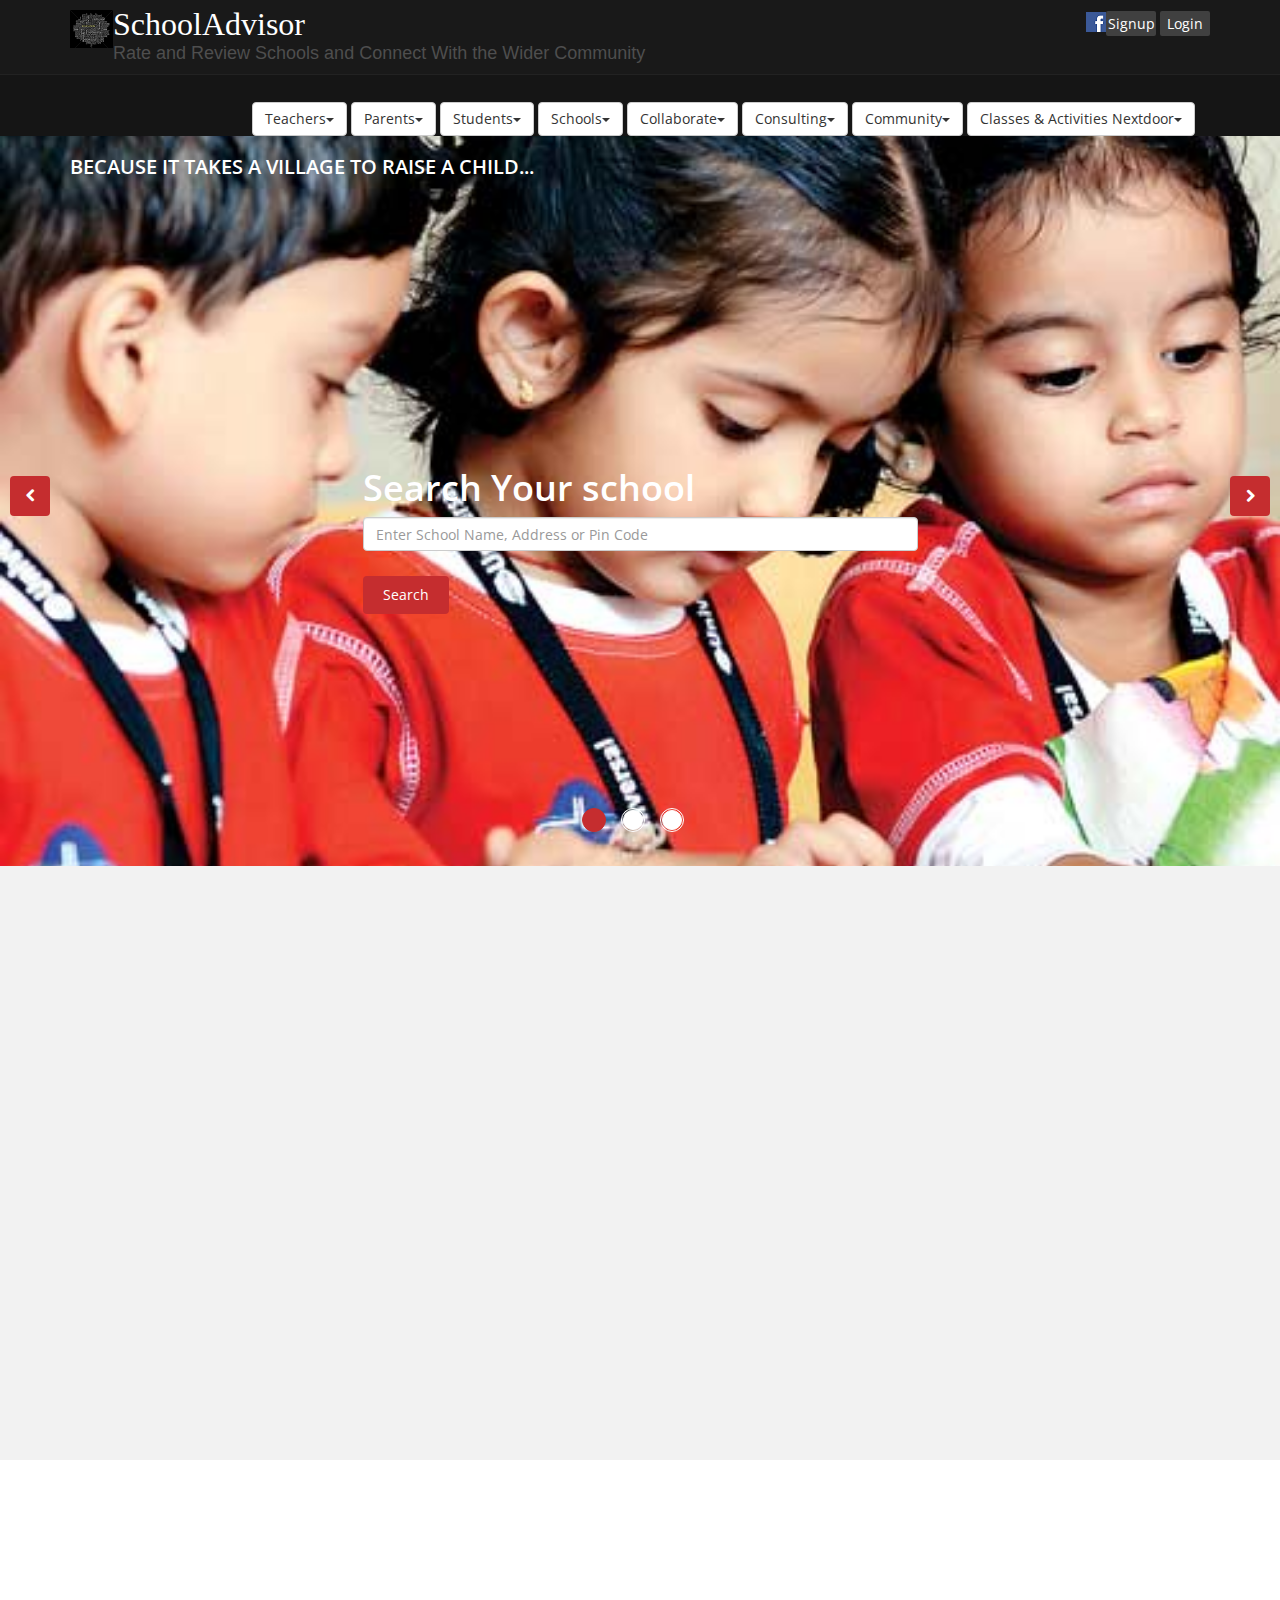
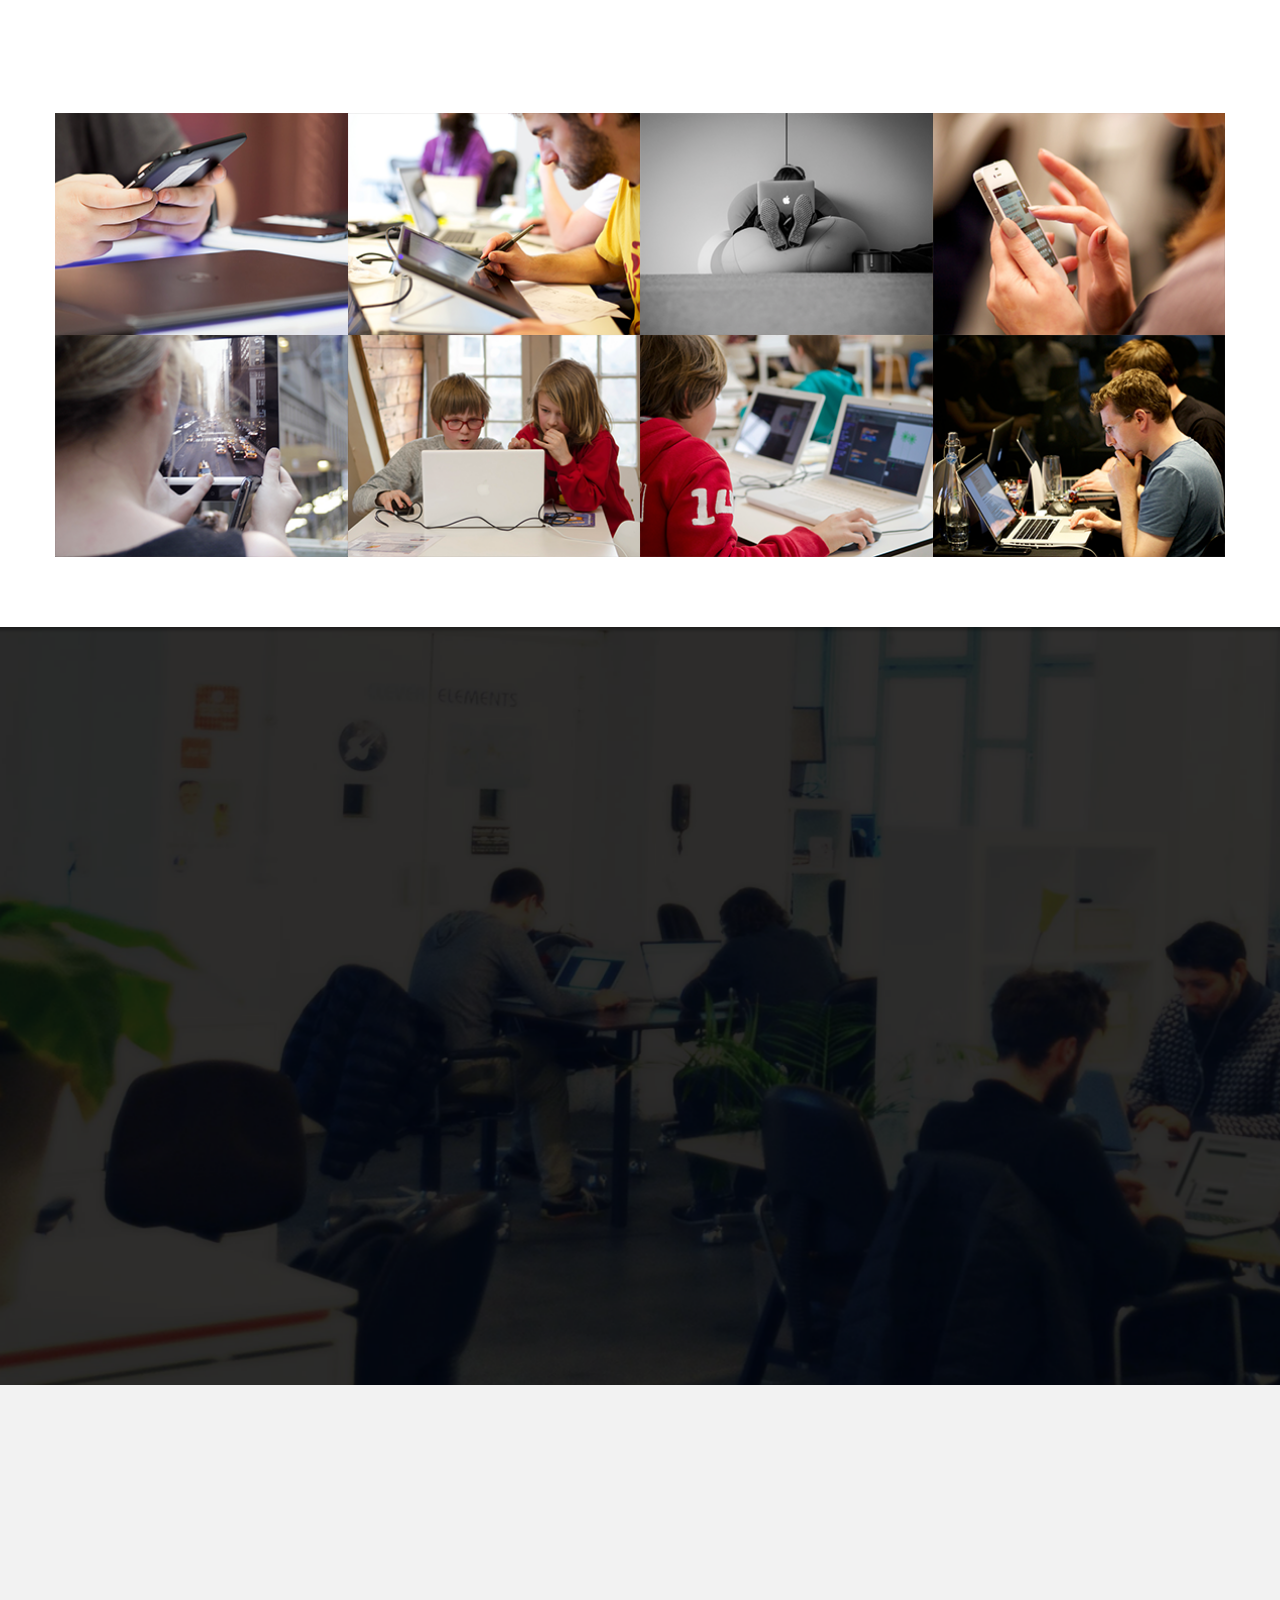
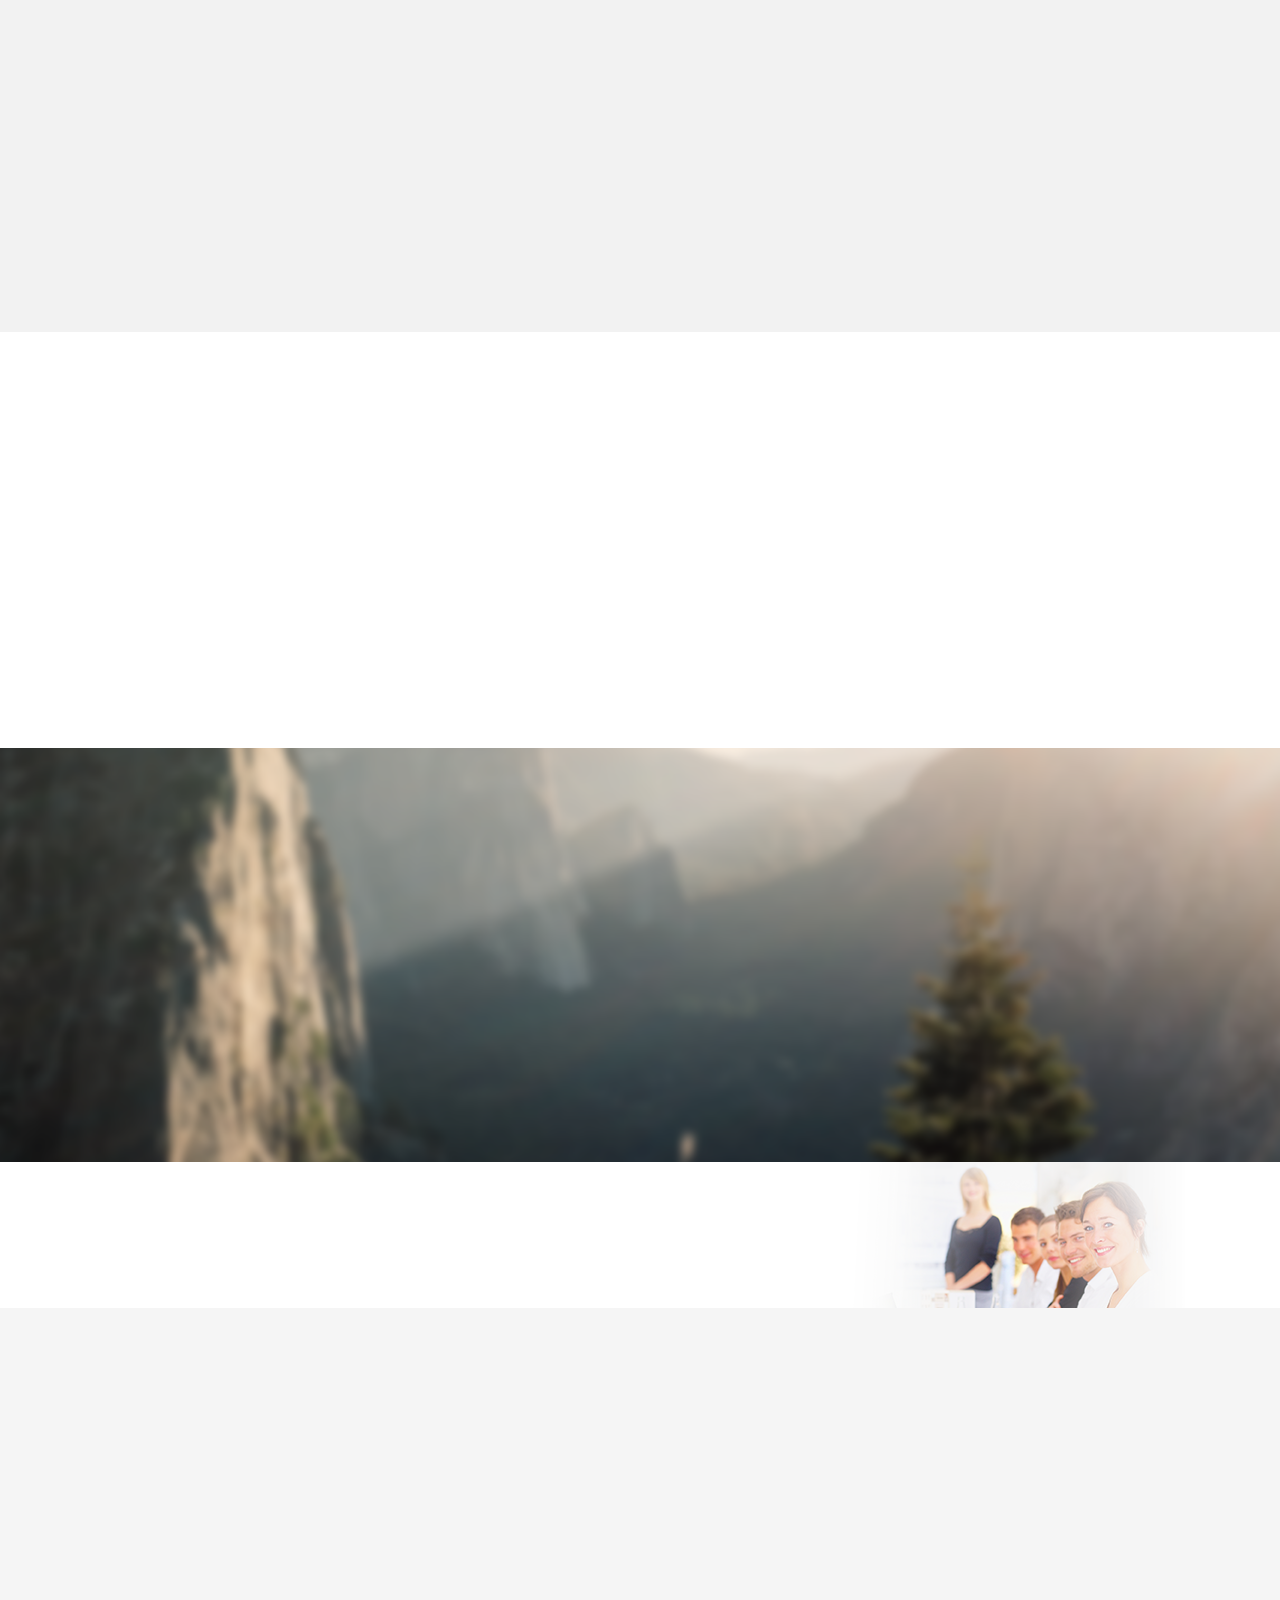
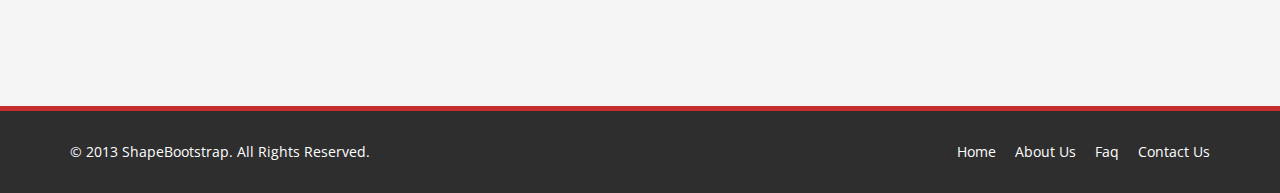
==== commit 59bd2cdc: "Banner entry" ====
--- a/PrototypeV1.0/index.html
+++ b/PrototypeV1.0/index.html
@@ -31,19 +31,23 @@
         <div class="top-bar">
             <div class="container">
                 <div class="row">
-                    <div class="col-sm-6 col-xs-4">
+                    <div class="col-sm-8 col-xs-8">
                     <a class="navbar-brand" href="index.html"><img src="images/logo.png" alt="logo"></a>                       
 					 
-					      <div class="top-number"><p><font face = "Vollkorn" size = '4'>SchoolAdvisor</p></font></div>
-                    </div>
-                    <div class="col-sm-6 col-xs-8">
+					     <div class="top-number"><p><font face = "Vollkorn" size = '6'>SchoolAdvisor</p></font></div>
+							
+						  <div class="h4 text-contrast space-2">
+					  Rate and Review Schools and Connect With the Wider Community
+					</div> 
+                    </div>
+                    <div class="col-sm-4 col-xs-4">
                        <div class="social">
                             <ul class="social-share">
 							<span class="share sharegoogle social social-google-plus"></span>
 							                    <a class="navbar-brand" href="index.html"><img src="images/fb3.png" alt="logo"></a>                       
 							                                       
 
-                                <li><a href="#"> Signup</i></a></li>
+                                <li><a href="#">  Signup</i></a></li>
                                 <li><a href="#"> Login</i></a></li>
 							
                             </ul>
@@ -78,7 +82,7 @@
 						<li>	<a href="#">EXPATS</a> </li>
 						<li>	<a href="#">Foreign Language</a> </li>
 						<li>	<a href="#">Jobs</a> </li>
-						<li>	<a href="#">Tutions</a> </li>
+						<li>	<a href="#">Tuitions</a> </li>
 						<li>	<a href="#">Blacklisted</a> </li>
 						<li>	<a href="#">Submit Assignments</a> </li>
 						<li>	<a href="#">Submit Class Notes</a> </li>
@@ -110,7 +114,7 @@
 						</button>									
 						<ul class ="dropdown-menu">
 						<li>	<a href="#">Give/View School Feedback</a> </li>
-						<li>	<a href="#">Improve/Help School</a> </li>
+						<li>	<a href="#">Improve/Help Your School</a> </li>
 						<li>	<a href="#">Join School Community</a> </li>
 						<li>	<a href="#">Join Student Community</a> </li>
 						<li>	<a href="#">Make Announcement to School Community</a> </li>
@@ -233,14 +237,25 @@
 
                 <div class="item active" style="background-image: url(images/slider/bg1.jpg)">
                     <div class="container">
-                        <div class="row slide-margin">
+                       
+
+					  
+					<div class="va-middle">
+					<h2 class="text-branding text-jumbo text-contrast space-1">
+						BECAUSE IT TAKES A VILLAGE TO RAISE A CHILD...
+					</h2>
+					
+</div>
+
+
+
+					   <div class="row slide-margin">
 						<div class="col-sm-3">
 						</div>
                             <div class="col-sm-6">
                                 <div class="carousel-content">
                                     <h1 class="animation animated-item-1">Search Your school</h1>
-									
-									
+																
 									<input id="mainSearch" class="form-control" type="text" placeholder="Enter School Name, Address or Pin Code" name="q"/>
 									<a class="btn-slide animation animated-item-3" href="#">Search</a>									
                                     
@@ -254,6 +269,12 @@
                             </div> -->
 
                         </div>
+						
+						
+						
+						
+						
+						
                     </div>
                 </div><!--/.item-->
 
@@ -262,8 +283,8 @@
                         <div class="row slide-margin">
                             <div class="col-sm-6">
                                 <div class="carousel-content">
-                                    <h1 class="animation animated-item-1">Lorem ipsum dolor sit amet consectetur adipisicing elit</h1>
-                                    <h2 class="animation animated-item-2">Accusantium doloremque laudantium totam rem aperiam, eaque ipsa...</h2>
+                                    <h1 class="animation animated-item-1">Magic of Big Data</h1>
+                                    <h2 class="animation animated-item-2">Know and Connect with School Better</h2>
                                     <a class="btn-slide animation animated-item-3" href="#">Read More</a>
                                 </div>
                             </div>
